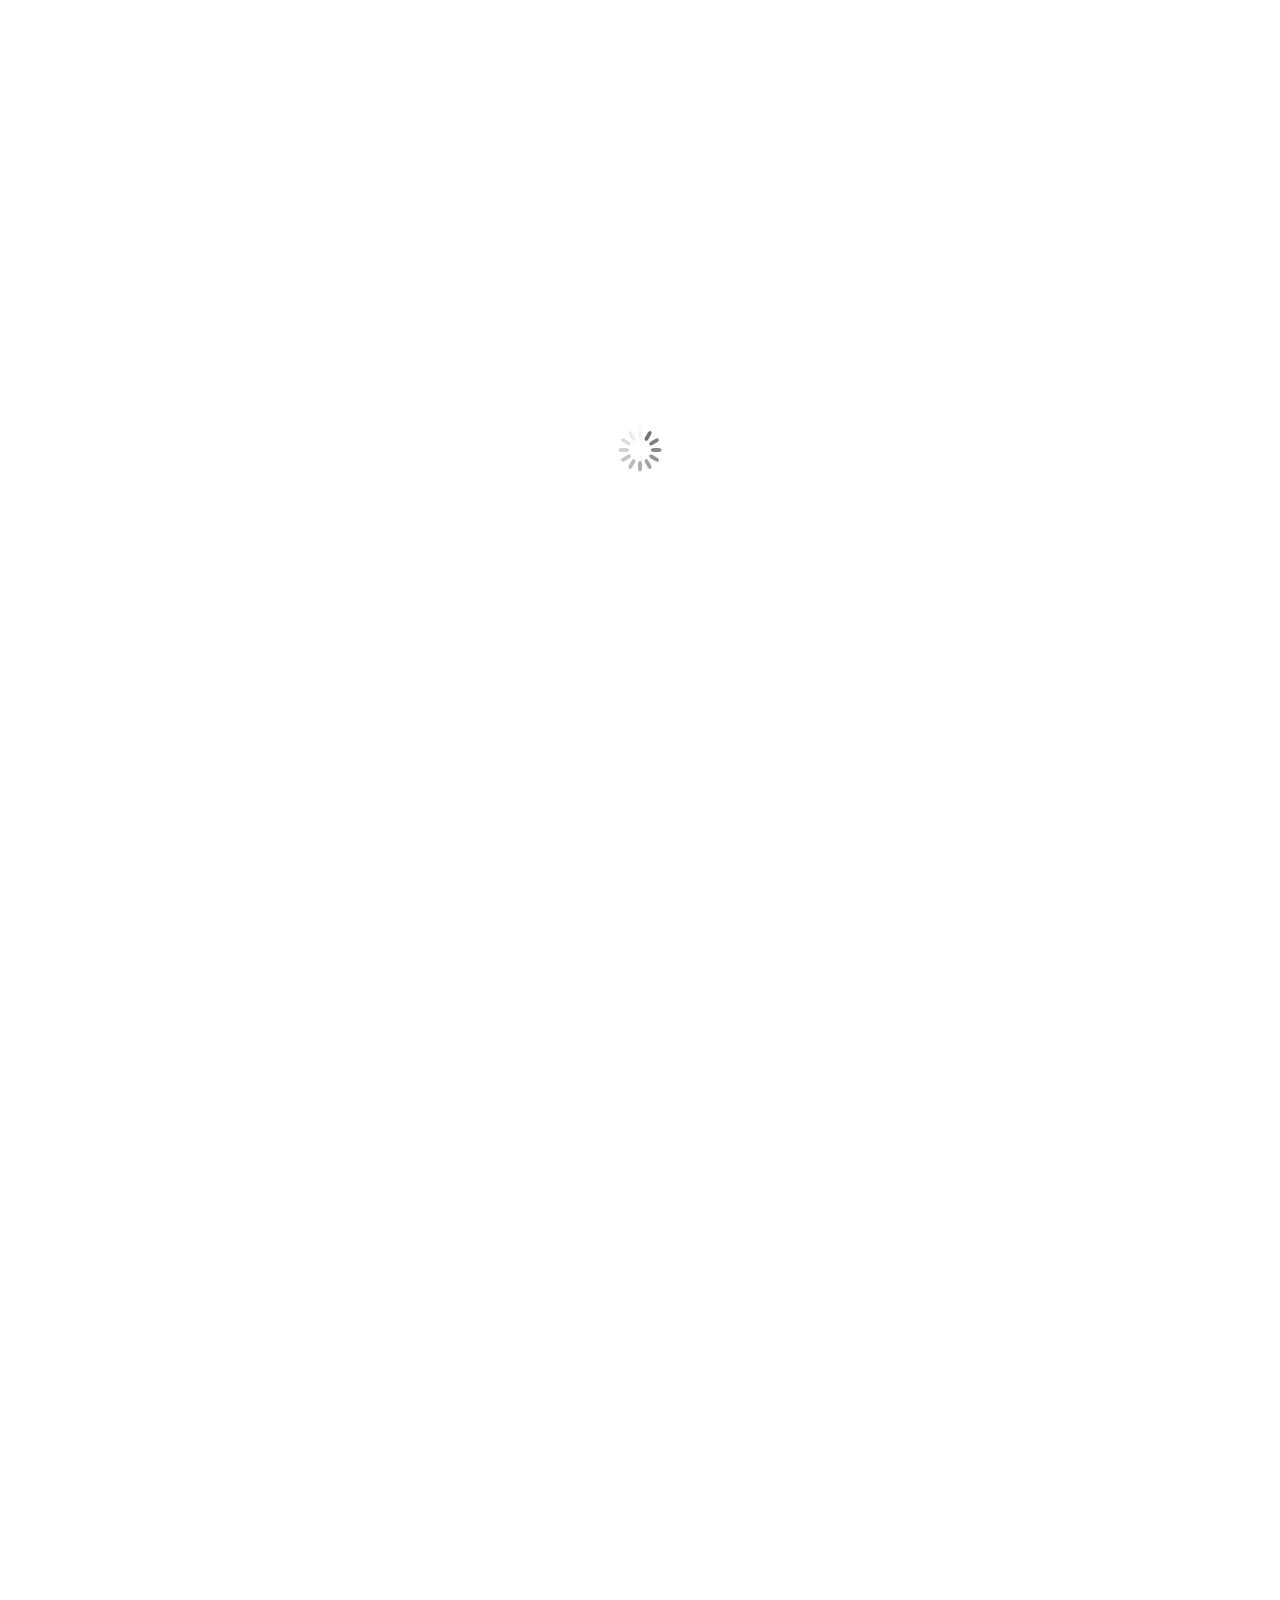
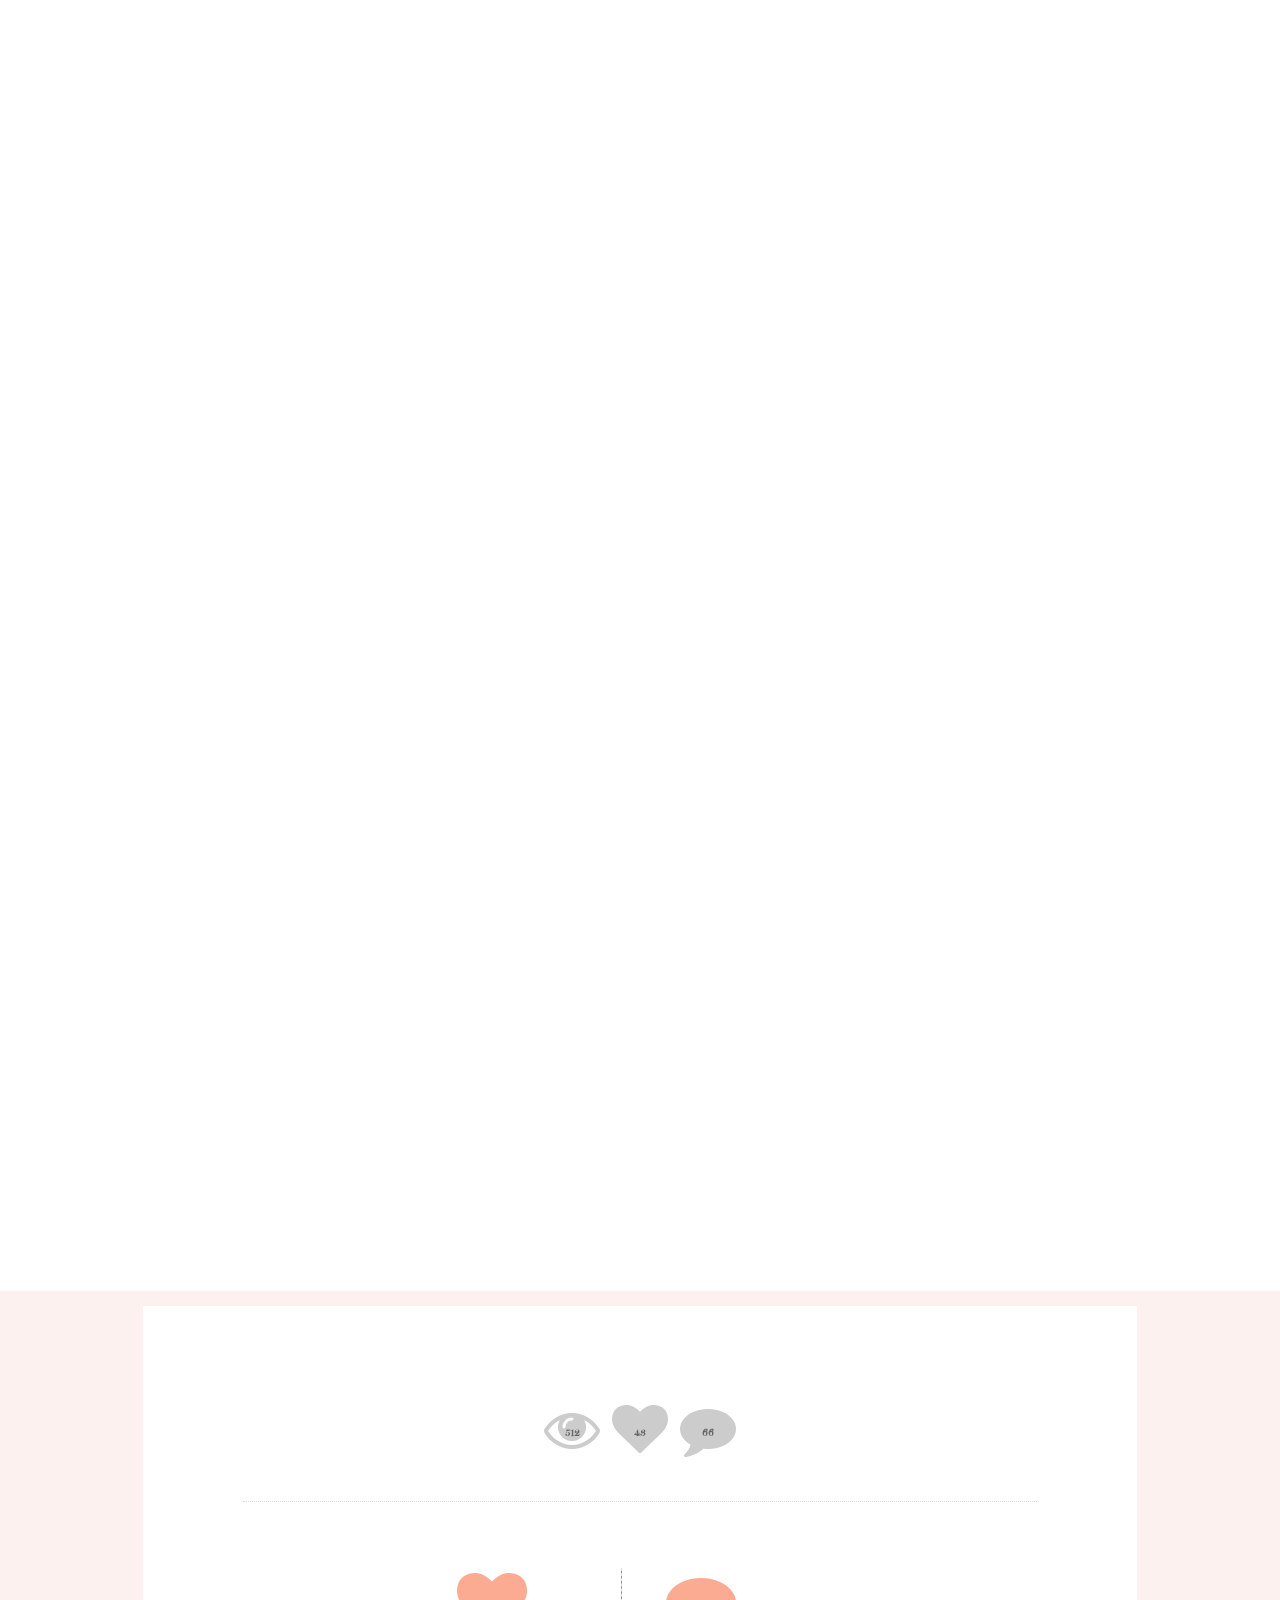
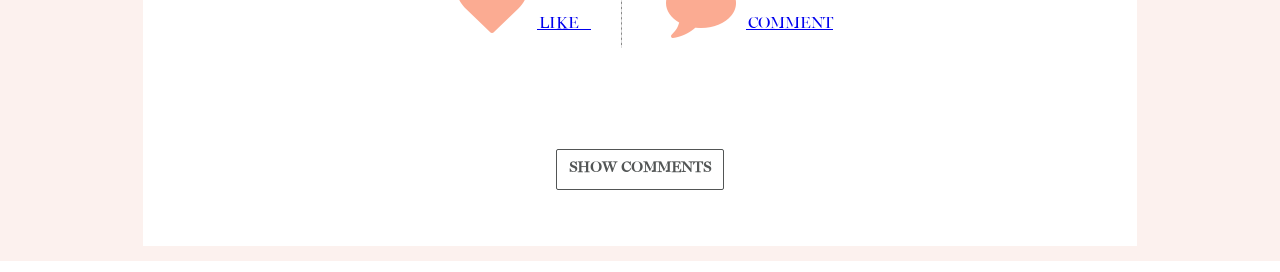
==== content/5waysofwellbeing/index.html @ d2633319 "added comments" ====
<!doctype html>
<!--[if IE 7 ]><html class="ie ie7 no-js" lang="en"><![endif]-->
<!--[if IE 8 ]><html class="ie ie8 no-js" lang="en"><![endif]-->
<!--[if IE 9 ]><html class="ie ie9 no-js" lang="en"><![endif]-->
<!--[if gt IE 9]><!--><html class="no-js" lang="en"><!--<![endif]-->
<head>
    <!-- DEVELOPERS: The EVOLVE Team (evolveauthoring.com) - Daryl Hedley, Wesley Atkinson, Sal Ali, Matt Cleghorn, Brandon Karunakaran, Akram Ali, Malcolm Jukes -->
    <meta http-equiv="X-UA-Compatible" content="IE=edge">
    <meta content="text/html;charset=utf-8" http-equiv="Content-Type">
    <meta content="utf-8" http-equiv="encoding">
    <meta name="format-detection" content="telephone=no"/>
    <meta name="apple-mobile-web-app-capable" content="yes"/>
    <title></title>
    <meta name="viewport" content="width=device-width, initial-scale=1.0, maximum-scale=1.0">
    <link href="adapt/css/adapt.css" type="text/css" rel="stylesheet"/>
    <link href="adapt/css/adapt-publish2.css" type="text/css" rel="stylesheet"/>
    <link href="adapt/css/adapt-publish1.css" type="text/css" rel="stylesheet"/>
    <link href="https://maxcdn.bootstrapcdn.com/font-awesome/4.7.0/css/font-awesome.min.css" rel="stylesheet" type="text/css" />
    <link href="comments/css/comments.css" type="text/css" rel="stylesheet" />
    
</head>

<body>
        <div id="wrapper">
            <nav class="navigation-container">
            </nav>
        </div>

        <div class="page-container" id="customComponent" style="display:none;">
            <div class="page-background-container"></div>
                <div class="page content-container" style="opacity: 1;">
                <div class="page-inner article-container content-container-inner" role="main">
                    <div role="region" class="article">
                        <div class="article-inner block-container">
                            <div class="block block-lg content-row">
                                <div class="block-inner">
                                    <div class="component-container">
                                        <div class="component links-component">
                                            <div class="links-inner component-inner">

                                                <div class="links-body component-body">
                                                    <div class="links-body-inner component-body-inner">
                                                        <p><br></p><p><br></p>
                                                    </div>
                                                </div>

                                                <div class="links-widget component-widget">
                                                    <div class="links-item component-item clearfix top">
                                                        <div class="links-item-container" align="center">
                                                            <span class="fa-stack fa-2x">
                                                                <i class="fa fa-eye fa-stack-2x faView"></i><strong class="fa-stack-1x fa-stack-text faViewText" id="noViews">500</strong>
                                                            </span>
                                                            
                                                            <span class="fa-stack fa-2x">
                                                                <i class="fa fa-heart fa-stack-2x faView"></i><strong class="fa-stack-1x fa-stack-text faViewText" id="noLikes">20</strong>
                                                            </span>
                                                            
                                                            <span class="fa-stack fa-2x">
                                                                <i class="fa fa-comment fa-stack-2x faView"></i><strong class="fa-stack-1x fa-stack-text faViewText" id="noComments">12</strong>
                                                            </span>
                                                        </div>
                                                        <br/>
                                                        <hr class="dotted_line" />
                                                        <br/>
                                                        <div class="links-widget component-widget">
                                                            <div class="article article-style-1">
                                                                <div class="links-item-container" align="center">
                                                                    
                                                                    <a href="#" class="links-item-link" target="_blank">
                                                                        <i class="fa fa-heart fa-fw faAction"></i>&nbsp;LIKE&nbsp;&nbsp;&nbsp;&nbsp;
                                                                    </a>
                                                                    <span class="separator"></span>
                                                                    <a href="#" class="links-item-link" id="addComment">
                                                                        <i class="fa fa-comment fa-fw faAction"></i>&nbsp;COMMENT
                                                                    </a>
                                                                    
                                                                </div>

                                                                <div id="divAddComment">
                                                                    <div class="links-body component-body">
                                                                        <div class="links-body-inner component-body-inner">
                                                                        </div>
                                                                    </div>

                                                                    <div>
                                                                        <textarea id="comment" name="comment" placeholder="Enter comment here..." style="min-height: 200px;width:100%; background-color:#eee; border:none;"></textarea>
                                                                    </div>

                                                                    <div class="buttons-cluster-bottom clearfix" align="center">
                                                                        <div class="buttons-marking-icon icon display-none">
                                                                        </div>
                                                                        <button id="postComment" class="button primary buttons-action button-icon-before" aria-label="SHOW COMMENTS">
                                                                            <span class="button-text">POST COMMENT</span>
                                                                        </button>

                                                                    </div>
                                                                </div>


                                                                <div class="links-body component-body">
                                                                    <div class="links-body-inner component-body-inner">
                                                                        <p><br></p><p><br></p>
                                                                    </div>
                                                                </div>



                                                                


                                                                            <div class="buttons-cluster-bottom clearfix" align="center">
                                                                                <div class="buttons-marking-icon icon display-none">
                                                                                </div>
                                                                                <button id="showComments" class="button primary buttons-action button-icon-before" aria-label="SHOW COMMENTS">
                                                                                    <span class="button-text">SHOW COMMENTS</span>
                                                                                </button>
                                                                                
                                                                            </div>

                                                                       

                                                                



                                                                        <div class="comments-container" id="listComments">

                                                                            <ul id="comments-list" class="comments-list">
                                                                                <li>
                                                                                    <div class="comment-main-level" id="comment_551">

                                                                                        <div class="comment-avatar"><img src="https://ssl.gstatic.com/accounts/ui/avatar_2x.png" alt=""></div>

                                                                                        <div class="comment-box">
                                                                                            <div class="comment-head">
                                                                                                <h6 class="comment-name">BEN</h6>
                                                                                             
                                                                                            </div>
                                                                                            <div class="comment-content">
                                                                                                Lorem ipsum dolor sit amet, consectetur adipisicing elit. Velit omnis animi et iure laudantium vitae, praesentium optio, sapiente distinctio illo?
                                                                                                
                                                                                            </div>

                                                                                            <div class="comment-head">
                                                                                                <i class="fa fa-heart"></i>&nbsp;8
                                                                                            </div>
                                                                                            <div class="comment-head">
                                                                                                <div class="comment-date">01 DECEMBER 2016</div>
                                                                                                <a href="#" class="comment-like" id="like_551">LIKE</a>

                                                                                            </div>
                                                                                            
                                                                                        </div>
                                                                                    </div>
                                                                                </li>
                                                                                <hr class="dotted_line" />
                                                                                <li>
                                                                                    <div class="comment-main-level" id="comment_2567">
                                                                                        <!-- Avatar -->
                                                                                        <div class="comment-avatar"><img src="https://ssl.gstatic.com/accounts/ui/avatar_2x.png" alt=""></div>

                                                                                        <div class="comment-box">
                                                                                            <div class="comment-head">
                                                                                                <h6 class="comment-name">JOHN</h6>

                                                                                               
                                                                                            </div>
                                                                                            <div class="comment-content">
                                                                                                Lorem ipsum dolor sit amet, consectetur adipisicing elit. Velit omnis animi et iure laudantium vitae, praesentium optio, sapiente distinctio illo?

                                                                                            </div>
                                                                                            <div class="comment-head">
                                                                                                <i class="fa fa-heart"></i>&nbsp;9
                                                                                            </div>
                                                                                            <div class="comment-head">
                                                                                                <div class="comment-date">31 DECEMBER 2016</div>
                                                                                                <a href="#" class="comment-like" id="like_2567">LIKE</a>

                                                                                            </div>
                                                                                            

                                                                                        </div>
                                                                                    </div>
                                                                                </li>
                                                                            </ul>
                                                                        </div>



                                                                    </div>
                                                                </div>
                                                            </div>
                                                </div>
                                            </div>
                                        </div>
                                    </div>
                                </div>
                            </div>
                        </div>
                    </div>
                </div>
            </div>
        </div>

        <div class="aria-live-assertive" aria-live="assertive">
        </div>
        <script src="libraries/raphael.js" type="text/javascript" language="javascript"></script>
        <script src="libraries/modernizr.js" type="text/javascript" language="javascript"></script>
        <script src="libraries/pdfmake.js" type="text/javascript" language="javascript"></script>
        <script src="libraries/vfs_fonts.js" type="text/javascript" language="javascript"></script>
        <script src="adapt/js/scriptLoader.js" type="text/javascript" language="javascript"></script>
</body>
</html>


<!--
<div id="disqus_thread"></div>
<script>

    /**
    *  RECOMMENDED CONFIGURATION VARIABLES: EDIT AND UNCOMMENT THE SECTION BELOW TO INSERT DYNAMIC VALUES FROM YOUR PLATFORM OR CMS.
    *  LEARN WHY DEFINING THESE VARIABLES IS IMPORTANT: https://disqus.com/admin/universalcode/#configuration-variables*/
    /*
    var disqus_config = function () {
    this.page.url = PAGE_URL;  // Replace PAGE_URL with your page's canonical URL variable
    this.page.identifier = PAGE_IDENTIFIER; // Replace PAGE_IDENTIFIER with your page's unique identifier variable
    };
    */
    (function () { // DON'T EDIT BELOW THIS LINE
        var d = document, s = d.createElement('script');
        s.src = 'https://danavisescu.disqus.com/embed.js';
        s.setAttribute('data-timestamp', +new Date());
        (d.head || d.body).appendChild(s);
    })();
</script>
<script id="dsq-count-scr" src="//danavisescu.disqus.com/count.js" async></script>
<noscript>Please enable JavaScript to view the <a href="https://disqus.com/?ref_noscript">comments powered by Disqus.</a></noscript>
-->
---- content/5waysofwellbeing/adapt/css/adapt.css ----
.achievements .achievement-item-badges .achievement-item-counter:nth-child(3n+4) {
  clear: both;
}

.achievements .achievement-item-lives .achievement-item-counter .icon {
  color: transparent;
  color: #ed5565;
}

.achievements .achievement-item-points .achievement-item-progress {
  max-width: 760px;
  margin: auto;
  padding: 40px;
}

.achievements .achievement-item-points .achievement-item-progress-bar {
  height: 14px;
  position: relative;
  border: 2px solid transparent;
  background-color: #cbcbcb;
  border-radius: 0px 0px 0px 0px;
  border-radius: 3px;
  float: left;
  width: 85%;
  -webkit-box-sizing: border-box;
  box-sizing: border-box;
  border: 2px solid #48cfad;
}

.achievements .achievement-item-points .achievement-item-progress-indicator {
  height: 100%;
  background-color: transparent;
  background-color: #48cfad;
}

.achievements .achievement-item-points .achievement-item-progress-indicator-points {
  position: absolute;
  height: 74px;
  width: 74px;
  background-color: #ffffff;
  border: 2px solid transparent;
  color: transparent;
  border-radius: 50%;
  line-height: 74px;
  text-align: center;
  margin: -44px 0 0 -36px;
  font-weight: 600;
  border: 2px solid #48cfad;
  color: #48cfad;
}

.achievements .achievement-item-points .achievement-item-progress-indicator-points.adjust-indicator {
  margin-left: -74px;
}

.achievements .achievement-item-points .achievement-item-progress-points-display {
  float: right;
  width: 15%;
  font-size: 19px;
  -webkit-box-sizing: border-box;
  box-sizing: border-box;
  padding: 10px;
  margin-top: -17px;
  font-weight: 600;
  color: transparent;
  color: #48cfad;
}

.achievements-content-object-bar .action-bar-item {
  text-align: center;
}

.achievements-navigation-container {
  float: right;
}

.achievements-navigation {
  height: 23px;
  padding: 15.5px;
  cursor: pointer;
  -webkit-transition: opacity 0.25s;
  transition: opacity 0.25s;
}

@media all and (max-width: 760px) {
  .achievements-navigation {
    padding: 8.5px;
  }
}

.no-touch .achievements-navigation:hover {
  opacity: 0.8;
}

.achievements-navigation .achievements-navigation-item {
  position: relative;
  font-size: 15px;
  height: 23px;
  padding: 3px 8px;
  display: inline-block;
  margin-left: 8px;
  border-radius: 7px;
  font-weight: bold;
  color: #ffffff;
}

@media all and (max-width: 520px) {
  .achievements-navigation .achievements-navigation-item {
    margin-left: 2px;
    font-size: 13px;
  }
}

.achievements-navigation .achievements-navigation-item-glyph {
  float: left;
}

.achievements-navigation .achievements-navigation-item-glyph .icon {
  font-size: 18px;
  height: 18px;
  width: 18px;
  color: inherit;
}

@media all and (max-width: 520px) {
  .achievements-navigation .achievements-navigation-item-glyph .icon {
    font-size: 16px;
    height: 16px;
    width: 16px;
  }
}

.achievements-navigation .achievements-navigation-item-gained {
  position: absolute;
  top: 0;
  left: 0;
  font-size: 15px;
  height: 100%;
  width: 100%;
  padding: 3px 8px;
  text-align: center;
  display: inline-block;
  border-radius: 7px;
  color: #fff;
  -webkit-animation-duration: 1s;
  animation-duration: 1s;
  -webkit-animation-fill-mode: both;
  animation-fill-mode: both;
  -webkit-animation-name: pulse;
  animation-name: pulse;
}

@media all and (max-width: 520px) {
  .achievements-navigation .achievements-navigation-item-gained {
    font-size: 13px;
  }
}

.achievements-navigation .achievements-navigation-item-count {
  float: right;
  margin-left: 5px;
}

.achievements-navigation .achievements-navigation-item-points .achievements-navigation-item-gained {
  background-color: transparent;
  background-color: #48cfad;
}

.achievements-navigation .achievements-navigation-item-stars .achievements-navigation-item-gained {
  background-color: transparent;
  background-color: #ffce54;
}

.achievements-navigation .achievements-navigation-item-lives .achievements-navigation-item-gained {
  background-color: transparent;
  background-color: #ed5565;
}

.annotations-button-mount-point {
  position: relative;
}

.block > .annotations-button-mount-point {
  position: absolute;
  top: 0;
  right: 0;
}

.block > .annotations-button-mount-point .annotations-button {
  right: 0;
  left: auto;
}

.article > .annotations-button-mount-point {
  position: absolute;
  top: 0;
  left: 20px;
}

.article > .annotations-button-mount-point .annotations-button {
  -webkit-transform: translateY(-100%);
  transform: translateY(-100%);
}

.component > .annotations-button-mount-point {
  position: absolute;
  top: 0;
  left: 0;
}

.annotations-button {
  color: #FFFFFF!important;
  border: 1px solid #448AFF!important;
  background-color: #448AFF!important;
  -webkit-box-shadow: none!important;
  box-shadow: none!important;
  opacity: 0.4;
  -webkit-transition: opacity .25s;
  transition: opacity .25s;
  position: absolute;
  top: 0;
  left: 0;
  padding: 8px 10px;
  z-index: 4999;
  display: -webkit-box;
  display: -ms-flexbox;
  display: flex;
  -webkit-box-align: center;
  -ms-flex-align: center;
  align-items: center;
  font-size: 14px;
}

.annotations-button.menu-annotations-button {
  left: 15px;
}

.annotations-button.menu-item-annotations-button {
  left: 5px;
}

.no-touch .annotations-button:hover {
  background-color: #448AFF!important;
  opacity: 1;
}

.annotations-button:focus,
.annotations-button:active {
  background-color: #116aff !important;
  outline: none;
}

.annotations-button:focus {
  opacity: 1;
}

.annotations-button .annotations-button-item-count,
.annotations-button .icon {
  color: #ffffff!important;
}

.annotations-button .icon {
  margin-right: 5px;
}

.menu-item > .annotations-button-mount-point .annotations-button {
  left: 5px;
}

.annotation-editor {
  position: relative;
}

.annotation-editor .button-flat {
  background: none;
  border: none;
  padding: 0;
  margin: 0;
  outline: none;
  font-size: 13px;
  position: relative;
  color: #448AFF;
  -webkit-transition: color 0.2s;
  transition: color 0.2s;
}

.annotation-editor .button-flat:hover,
.annotation-editor .button-flat:active,
.annotation-editor .button-flat:focus {
  color: #0053dd;
}

.annotation-editor .button-flat.button-flat-regular {
  color: #555;
}

.annotation-editor .button-flat.button-flat-regular:hover,
.annotation-editor .button-flat.button-flat-regular:active,
.annotation-editor .button-flat.button-flat-regular:focus {
  color: #222222;
}

.annotation-editor .annotation-editor-header {
  padding: 16px;
}

.annotation-editor .annotation-editor-update-overlay {
  top: 0;
  bottom: 0;
  left: 0;
  right: 0;
  z-index: 2;
  position: absolute;
  background-color: transparent;
}

.annotation-editor .annotations-view-in-editor-button {
  margin-bottom: 8px;
}

.annotation-editor .annotation-item-review-icon {
  color: #ffa500;
}

.annotation-editor .annotation-editor-heading {
  font-size: 14px;
  line-height: 18px;
  font-weight: 500;
  margin-bottom: 10px;
}

.annotation-editor .annotation-editor-text-field {
  position: relative;
}

.annotation-editor .annotation-editor-text-field .annotations-text-editor-text-field {
  border: 1px solid #EBEBEB;
  -webkit-transition: border-color 0.2s;
  transition: border-color 0.2s;
  padding: 0 4px;
}

.annotation-editor .annotation-editor-text-field .annotations-text-editor.is-focused .annotations-text-editor-text-field {
  border-color: #448AFF;
}

.annotation-editor .annotation-editor-text-field .annotation-editor-text-field-actions {
  text-align: right;
  padding-top: 8px;
}

.annotation-editor .annotation-list {
  list-style: none;
}

.annotation-editor .annotation-list-item {
  margin: 0;
  border-top: 1px solid #e0e0e8;
  padding: 10px;
  position: relative;
  opacity: 1;
  -webkit-transition: opacity 200ms ease-in-out;
  transition: opacity 200ms ease-in-out;
}

.annotation-editor .annotation-list-item.is-child {
  background-color: #F0F0F0;
  margin: 0 4px 4px 20px;
  border: none;
}

.annotation-editor .annotation-list-item.is-child:after {
  content: '';
  height: 0;
  position: absolute;
  width: 0;
  display: block;
  border-top: none;
  border-bottom: 18px solid transparent;
  border-left: none;
  border-right: 18px solid #F0F0F0;
  left: -10px;
  top: 0;
}

.annotation-editor .annotation-list-item .wysiwyg-mention {
  color: #454545;
  font-weight: 500;
  pointer-events: none;
  cursor: text;
  text-decoration: none;
}

.annotation-editor .annotation-list-item.updating {
  opacity: 0.7;
}

.annotation-editor .annotation-list-item.updating .annotation-item-overlay {
  display: block;
}

.annotation-editor .annotation-item-overlay {
  display: none;
  position: absolute;
  top: 0;
  left: 0;
  right: 0;
  bottom: 0;
  z-index: 1;
}

.annotation-editor .annotation-list-item-review-icon {
  margin-right: 4px;
}

.annotation-editor .annotation-list-item-review-icon svg path {
  fill: #ffa500;
}

.annotation-editor .annotation-list-item-body {
  font-size: 14px;
  font-weight: 400;
  line-height: 18px;
  padding: 16px 0 8px;
}

.annotation-editor .annotation-list-item-author {
  font-weight: 500;
  line-height: 16px;
  font-size: 13px;
  margin-bottom: 2px;
}

.annotation-editor .annotation-list-item-date {
  font-size: 10px;
  line-height: 9px;
  text-transform: uppercase;
  font-weight: 500;
  color: #aaa;
}

.annotation-editor .annotation-list-item-reply {
  padding-top: 16px;
}

.annotation-editor .annotation-item-complete-button {
  height: 22px;
  width: 22px;
  border-radius: 50%;
  border: 1px solid #448AFF;
  margin: 0 8px 0 0;
  display: -webkit-box;
  display: -ms-flexbox;
  display: flex;
  -webkit-box-align: center;
  -ms-flex-align: center;
  align-items: center;
  -webkit-box-pack: center;
  -ms-flex-pack: center;
  justify-content: center;
  background-color: transparent;
}

.annotation-editor .annotation-item-complete-button.complete {
  background-color: #448AFF;
}

.annotation-editor .annotation-item-complete-button .icon {
  color: white;
  font-size: 10px;
  height: 10px;
  width: 10px;
}

.annotation-editor .annotation-list-item-actions {
  position: absolute;
  display: -webkit-box;
  display: -ms-flexbox;
  display: flex;
  top: 10px;
  right: 10px;
  -webkit-box-align: center;
  -ms-flex-align: center;
  align-items: center;
}

.annotation-editor .annotation-list-item-actions-menu {
  position: relative;
  display: -webkit-box;
  display: -ms-flexbox;
  display: flex;
}

.annotation-editor .annotation-list-item-actions-menu-button {
  -webkit-transform: rotate(90deg);
  transform: rotate(90deg);
  -webkit-transform-origin: center;
  transform-origin: center;
  display: block;
  width: 18px;
  height: 22px;
  cursor: pointer;
}

.annotation-editor .annotation-list-item-actions-menu-button:hover svg path {
  fill: #2b2b2b;
}

.annotation-editor .annotation-list-item-actions-menu-button svg path {
  fill: #454545;
}

.annotation-editor .annotation-list-item-actions-dropdown {
  background-color: white;
  position: absolute;
  border: 1px solid #EBEBEB;
  -webkit-transform: translateX(-100%);
  transform: translateX(-100%);
  z-index: 100;
  -webkit-box-shadow: 0px 2px 4px 0px rgba(0, 0, 0, 0.48);
  box-shadow: 0px 2px 4px 0px rgba(0, 0, 0, 0.48);
}

.annotation-editor .annotation-list-item-actions-dropdown-option {
  font-size: 14px;
  font-weight: 400;
  line-height: 18px;
  width: 80px;
  text-align: left;
  padding: 4px 8px;
  margin: 0;
  cursor: pointer;
  background-color: white;
  -webkit-transition: background-color 0.2s;
  transition: background-color 0.2s;
}

.annotation-editor .annotation-list-item-actions-dropdown-option:hover {
  background-color: #F0F0F0;
}

.annotation-editor .annotation-edit-item .annotations-text-editor {
  border: 1px solid #EBEBEB;
}

.annotation-editor .annotation-edit-item .annotation-list-item-footer {
  -webkit-box-pack: end;
  -ms-flex-pack: end;
  justify-content: flex-end;
}

.annotation-editor .annotation-edit-item button:first-child {
  margin-right: 10px;
}

.annotation-editor .no-annotations {
  color: #a9a9a9;
  font-weight: 300;
  font-size: 13px;
  padding: 10px;
  text-align: center;
}

.annotations-text-editor {
  background-color: white;
}

.annotations-text-editor .annotations-text-editor-toolbar {
  display: none;
}

.annotations-text-editor .annotations-text-editor-text-field {
  font-size: 14px;
  font-weight: 400;
  line-height: 18px;
  overflow: visible;
}

.article-indicator {
  position: fixed;
  z-index: 9996;
  right: 0;
  padding-top: 74px;
  padding-bottom: 20px;
}

@media (max-width: 520px) {
  .article-indicator {
    display: none;
  }
}

.article-indicator .article-indicator-circle {
  -webkit-transition: background-color 0.25s ease-in, color 0.25s ease-in, border-color 0.25s ease-in;
  transition: background-color 0.25s ease-in, color 0.25s ease-in, border-color 0.25s ease-in;
  -webkit-box-sizing: content-box;
  box-sizing: content-box;
  height: 10px;
  width: 10px;
  border-radius: 100%;
  margin: 0 0 50px 0;
  position: relative;
  cursor: pointer;
  border: 2px solid #cae2e0;
  -webkit-box-shadow: 0px 2px 4px 0px rgba(0, 0, 0, 0.21);
  box-shadow: 0px 2px 4px 0px rgba(0, 0, 0, 0.21);
}

.article-indicator .article-indicator-circle:last-child {
  margin-bottom: 0;
}

.article-indicator .article-indicator-circle.active-indicator-circle {
  background-color: #cae2e0;
}

.article-indicator .article-indicator-circle:hover .article-indicator-title {
  visibility: visible;
  opacity: 1;
}

.article-indicator .article-indicator-title {
  background-color: #cae2e0;
  -webkit-box-shadow: 0px 2px 4px 0px rgba(0, 0, 0, 0.21);
  box-shadow: 0px 2px 4px 0px rgba(0, 0, 0, 0.21);
  visibility: hidden;
  opacity: 0;
  padding: 0 5px 0 15px;
  display: block;
  cursor: pointer;
  position: absolute;
  left: -32px;
  -webkit-transform: translate(-100%, -50%);
  transform: translate(-100%, -50%);
  top: 50%;
  white-space: nowrap;
  height: 38px;
  border-radius: 2px 0 0 2px;
  -webkit-transition: all 0.25s;
  transition: all 0.25s;
}

.no-touch .article-indicator .article-indicator-title:hover,
.article-indicator .article-indicator-title:active {
  visibility: visible;
  opacity: 1;
}

.article-indicator .inner-article-indicator-title {
  font-family: 'MillerBanner-Roman';
  color: #ffffff;
  height: inherit;
  display: table-cell;
  vertical-align: middle;
}

.article-indicator .article-indicator-arrow {
  border-left: 25px solid #cae2e0;
  width: 0;
  height: 0;
  top: 0;
  right: 0;
  border-top: 19px solid transparent;
  border-bottom: 19px solid transparent;
  position: absolute;
  -webkit-transform: translateX(100%);
  transform: translateX(100%);
}

.hide-top-navigation .article-indicator {
  padding-top: 20px;
}

.article-indicator.is-centered {
  top: 50%;
  -webkit-transform: translateY(-50%);
  transform: translateY(-50%);
  padding-top: 54px;
}

.article-indicator.is-right {
  padding-right: 20px;
}

.article-indicator.is-left {
  left: 60px;
  right: auto;
  padding-left: 8px;
}

.has-hamburger-menu .article-indicator.is-left {
  left: 0;
}

@media (max-width: 760px) {
  .article-indicator.is-left {
    left: 0;
  }
}

.article-indicator.is-left .article-indicator-title {
  padding: 0 15px 0 5px;
  left: auto;
  right: -32px;
  text-align: left;
  -webkit-transform: translate(100%, -50%);
  transform: translate(100%, -50%);
  border-radius: 0px 2px 2px 0px;
}

.article-indicator.is-left .article-indicator-arrow {
  border-left: none;
  border-right: 25px solid #cae2e0;
  right: auto;
  left: 0;
  -webkit-transform: translateX(-100%);
  transform: translateX(-100%);
}

.component-assignment-submitted-message,
.component-assignment-submitted-icon {
  display: inline-block;
}

.book-shelf-article {
  display: none;
}

.book-shelf-article-holder-inner {
  padding-top: 10px;
}

.book-shelf-article-keep {
  margin: 0px;
  display: none;
}

.book-shelf-article-keep.show {
  display: inline-block;
}

.book-shelf-article-keep .icon {
  display: inline-block;
  margin-right: 10px;
  font-size: 20px;
}

.book-shelf-article-remove {
  margin: 0px;
  display: none;
}

.book-shelf-article-remove.show {
  display: inline-block;
}

.book-shelf-article-remove .icon {
  margin-right: 10px;
  display: inline-block;
  font-size: 20px;
}

/*Hiding till feature ready*/

.book-shelf-download-bookstore {
  display: none;
}

.branding-logos {
  margin: 0 auto;
  margin-bottom: 30px;
  text-align: center;
}

.branding-logos.branding-logos-footer {
  margin: 25px 0;
}

.branding-logos .branding-logos-inner {
  position: relative;
}

@media all and (max-width: 520px) {
  .branding-logos {
    margin-bottom: 10px;
  }
}

.branding-logos .branding-logo {
  max-width: 33.333%;
}

.branding-logos .branding-logo-left {
  float: left;
}

.branding-logos .branding-logo-right {
  float: right;
}

.branding-logos .branding-logo-center {
  display: inline-block;
}

.branding-copyright.content {
  margin-top: 25px;
}

.branding-copyright .branding-copyright-inner {
  color: #f6f9ff;
}

.branding-copyright .branding-logos {
  margin: 0;
  padding: 20px 20px 0 20px;
}

.certificate-download .certificate-action-warning {
  margin-right: 10px;
}

.article-lock {
  position: absolute;
  top: 0;
  left: 0;
  right: 0;
  bottom: 0;
  z-index: 99;
  overflow: hidden;
  visibility: hidden;
  opacity: 0;
  -webkit-transition: visibility 0s linear 1s, opacity 0.5s ease-out 0.5s, -webkit-transform 1s ease-in-out;
  transition: visibility 0s linear 1s, opacity 0.5s ease-out 0.5s, -webkit-transform 1s ease-in-out;
  transition: transform 1s ease-in-out, visibility 0s linear 1s, opacity 0.5s ease-out 0.5s;
  transition: transform 1s ease-in-out, visibility 0s linear 1s, opacity 0.5s ease-out 0.5s, -webkit-transform 1s ease-in-out;
  -webkit-transform: translateY(100%);
  transform: translateY(100%);
}

.article-lock.locked {
  display: block;
  -webkit-transform: translateY(0);
  transform: translateY(0);
  visibility: visible;
  opacity: 1;
}

.article-lock.locked .article-lock-text {
  display: block;
}

.article-lock .article-lock-overlay {
  position: absolute;
  top: 0;
  left: 0;
  right: 0;
  bottom: 0;
}

.article-lock .article-lock-overlay.article-lock-appearance-blur,
.article-lock .article-lock-overlay.article-lock-appearance-fade {
  opacity: 0.95;
}

.article-lock .article-lock-overlay.article-lock-appearance-blur .article-lock-strip,
.article-lock .article-lock-overlay.article-lock-appearance-fade .article-lock-strip {
  background-color: transparent;
}

.article-lock .article-lock-overlay.article-lock-appearance-blur .article-lock-circle,
.article-lock .article-lock-overlay.article-lock-appearance-fade .article-lock-circle {
  background-color: transparent;
  border: none;
}

.article-lock .article-lock-overlay.article-lock-appearance-blur .article-lock-text,
.article-lock .article-lock-overlay.article-lock-appearance-fade .article-lock-text {
  padding-top: 25px;
}

.article-lock .article-lock-overlay-panel {
  position: absolute;
  top: 0;
  left: 0;
  right: 0;
  bottom: 0;
  z-index: 0;
  background-color: transparent;
  background-color: #ffffff;
}

.article-lock .article-lock-text {
  display: none;
  position: relative;
  z-index: 1;
  padding: 20px 20px;
  padding-top: 45px;
  text-align: left;
  font-family: 'MillerBanner-Roman';
  font-size: 16px;
  font-weight: 400;
  line-height: 1.25;
  color: #7c9db1;
}

@media all and (max-width: 760px) {
  .article-lock .article-lock-text {
    font-size: 16px;
    font-weight: 400;
    line-height: 1.25;
  }
}

@media all and (max-width: 520px) {
  .article-lock .article-lock-text {
    font-size: 16px;
    font-weight: 400;
    line-height: 1.25;
  }
}

.article-lock .article-lock-icon {
  font-size: 25px;
  width: 25px;
  height: 25px;
  color: transparent;
  color: #f6f9ff;
}

.article-lock .article-lock-strip {
  position: relative;
  height: 30px;
  z-index: 1;
  background-color: transparent;
  background-color: #f6f9ff;
}

.article-lock .article-lock-circle {
  border-radius: 50%;
  padding: 10px;
  -webkit-transform: translate(-50%, 15px);
  transform: translate(-50%, 15px);
  border: 2px solid;
  position: absolute;
  top: 0px;
  left: 50%;
  z-index: 1;
  border-color: transparent;
  background-color: transparent;
  border-color: #f6f9ff;
  background-color: #ffffff;
}

.article.visible-locked-components .component.visibility-hidden {
  visibility: visible!important;
}

.course-assessment-breakdown-item-details {
  margin-bottom: 20px;
}

.course-assessment-breakdown-item-details .course-assessment-breakdown-item-details-col {
  float: left;
  width: 50%;
}

.course-assessment-breakdown-item-advanced-title,
.course-assessment-breakdown-item-advanced-body {
  margin-bottom: 10px;
}

.course-assessment-breakdown-item-advanced-title-label,
.course-assessment-breakdown-item-advanced-body-label {
  font-weight: bold;
}

.course-assessment-breakdown-item .list-item-left,
.course-assessment-breakdown-item .list-item-right {
  width: 50%;
}

@media all and (max-width: 760px) {
  .course-assessment-breakdown-item .list-item-left,
  .course-assessment-breakdown-item .list-item-right {
    width: 100%;
  }
}

@media all and (max-width: 760px) {
  .course-assessment-breakdown-item .list-item-right {
    margin-top: 10px;
  }
}

.course-assessment-results-overview-title,
.course-assessment-results-breakdown-title {
  margin-bottom: 20px;
}

.course-assessment-results-overview-status-feedback {
  text-align: center;
}

.course-assessment-results-overview-status-feedback-inner {
  padding: 20px 0px;
}

.course-assessment-results-roundup-col {
  float: left;
  width: 33.3%;
  text-align: center;
}

.course-assessment-info-graph-color {
  color: #ffffff;
}

.course-assessment-info-graph-highlight-color {
  color: #000000;
}

.course-assessment-info-graph-text-color {
  color: #ffffff;
}

.course-assessment-info-graph-label-color {
  color: #ffffff;
}

.course-assessment-results-stats-progress-canvas {
  height: 80px;
}

.course-assessment-results-options {
  margin-top: 20px;
  -webkit-box-shadow: 0 1px 1px rgba(0, 0, 0, 0.2);
  box-shadow: 0 1px 1px rgba(0, 0, 0, 0.2);
  border-radius: 3px;
  text-align: center;
}

.course-assessment-results-options-inner {
  padding: 30px;
}

.course-assessment-results-overview-reset {
  margin-top: 10px;
}

.course-attainment-left {
  width: 75%;
  float: left;
}

@media all and (max-width: 760px) {
  .course-attainment-left {
    width: 100%;
    float: none;
    overflow: hidden;
  }
}

.course-attainment-right {
  width: 25%;
  float: right;
  text-align: center;
}

@media all and (max-width: 760px) {
  .course-attainment-right {
    display: none;
  }
}

.course-attainment-right .icon {
  color: #ffffff;
  display: inline-block;
  font-size: 150px;
  width: 150px;
  height: 150px;
}

@media all and (max-width: 760px) {
  .course-attainment-navigation-view {
    display: inline-block;
  }
}

.course-attainment-navigation-view a {
  text-decoration: none;
}

.article-discussion-loading-image {
  background-image: url(assets/ajax-loader.gif);
  background-size: 30px;
  width: 30px;
  height: 30px;
  margin: auto;
}

.article-discussion {
  position: relative;
}

.article-discussion .article-discussion-title {
  margin-bottom: 10px;
}

.article-discussion .mention-list {
  position: absolute;
  max-height: 200px;
  overflow-y: scroll;
  background-color: #F7F7FC;
  width: 100%;
  -webkit-box-shadow: 1px 1px 5px 0px rgba(0, 0, 0, 0.2);
  box-shadow: 1px 1px 5px 0px rgba(0, 0, 0, 0.2);
  top: 36px;
  left: 0;
  z-index: 200;
}

.article-discussion .mention-list.edit-mode {
  top: 38px;
}

.article-discussion .mention-list-item {
  position: relative;
  margin: 0;
  padding: 10px 10px 10px 42px;
  border-bottom: 1px solid #DFDFDF;
  cursor: pointer;
  -webkit-transition: background-color 0.25s;
  transition: background-color 0.25s;
}

.no-touch .article-discussion .mention-list-item:hover {
  background-color: #E2E2E2;
}

.article-discussion .mention-list-header {
  font-size: 12px;
  padding: 10px;
  cursor: default;
}

.no-touch .article-discussion .mention-list-header:hover {
  background-color: transparent;
}

.article-discussion .mention-list-avatar {
  position: absolute;
  left: 10px;
  width: 24px;
  height: 24px;
  border-radius: 50%;
  overflow: hidden;
}

.article-discussion .add-comment-inner {
  position: relative;
}

.article-discussion .add-comment input {
  -webkit-box-sizing: border-box;
  box-sizing: border-box;
  width: 100%;
  padding: 8px 10px 8px 45px;
  font-size: 16px;
  font-weight: 200;
  border: none;
}

.article-discussion .add-comment input:focus {
  background-color: #F7F7FC;
  color: #434a54;
}

.article-discussion .add-comment button {
  position: absolute;
  left: 0;
  top: 0;
  margin: 0;
  padding: 6px;
  border-top-right-radius: 0;
  border-bottom-right-radius: 0;
}

.article-discussion .add-comment button i {
  margin-right: 0;
}

.article-discussion .comments-list {
  margin-top: 10px;
}

.article-discussion .comment {
  position: relative;
  list-style-type: none;
  margin: 0 0 10px;
  min-height: 40px;
}

.article-discussion .comment-avatar {
  position: absolute;
  top: 0;
  left: 0;
  width: 36px;
  height: 36px;
  border-radius: 50%;
  overflow: hidden;
}

.article-discussion .comment-content {
  padding: 0 75px 0 44px;
}

.article-discussion .comment-actions {
  position: absolute;
  bottom: 0;
  right: 0;
}

.article-discussion .comment-action {
  color: #B3B3B3;
  -webkit-transition: color 0.25s;
  transition: color 0.25s;
  margin-left: 5px;
  padding: 0;
}

.article-discussion .comment-action .icon {
  font-size: 22px;
  margin-right: 0;
}

.no-touch .article-discussion .comment-edit-button:hover {
  color: #3bafda;
}

.article-discussion .comment-likes-count {
  font-size: 14px;
  margin-left: 3px;
  color: #B3B3B3;
}

.no-touch .article-discussion .comment-like-button:hover {
  color: #ff5567;
}

.article-discussion .comment-like-button.comment-liked {
  color: #ff5567;
}

.article-discussion .comment-editor {
  padding-left: 45px;
}

.article-discussion .comment-editor input {
  -webkit-box-sizing: border-box;
  box-sizing: border-box;
  width: 100%;
  padding: 8px 10px;
  font-size: 16px;
  font-weight: 200;
  border: none;
}

.article-discussion .comment-editor input:focus {
  background-color: #F7F7FC;
  color: #434a54;
}

.article-discussion .comment-editor button {
  margin-left: 5px;
}

.article-discussion .comment-editor button:first-child {
  margin-left: 0;
}

.article-discussion .comment-editor-buttons {
  text-align: right;
}

.article-discussion .comment-date {
  font-size: 12px;
  color: #B3B3B3;
}

.article-discussion .comment-edited {
  font-size: 12px;
  color: #B3B3B3;
}

.article-discussion .comment-mention-current-user {
  background-color: #9ED7EC;
}

.course-navigation {
  -webkit-box-sizing: border-box;
  box-sizing: border-box;
  position: fixed;
  bottom: 0;
  width: 290px;
  z-index: 9996;
  overflow: auto;
  -webkit-transform: translateX(-100%);
  transform: translateX(-100%);
  -webkit-transition: all 0.25s ease-in;
  transition: all 0.25s ease-in;
  top: 54px;
  left: 54px;
  background-color: #ffffff;
}

.has-hamburger-menu .course-navigation {
  left: 0;
}

.hide-side-navigation .course-navigation {
  left: 0;
}

@media all and (max-width: 760px) {
  .course-navigation {
    left: 0;
    top: 80px;
  }

  .has-hamburger-menu .course-navigation {
    top: 40px;
  }

  .hide-side-navigation .course-navigation {
    top: 40px;
  }
}

.course-navigation.right-course-navigation {
  right: 0;
  left: auto;
  -webkit-transform: translateX(100%);
  transform: translateX(100%);
}

.course-navigation.is-visible {
  -webkit-transform: translateX(0%);
  transform: translateX(0%);
}

.course-navigation .course-navigation-inner {
  padding: 15px;
}

.course-navigation .navigation-item {
  display: block;
  cursor: pointer;
  margin-bottom: 10px;
  position: relative;
  color: #ffffff;
}

.course-navigation .navigation-item .icon {
  color: #ffffff;
}

.course-navigation .navigation-item.locked {
  cursor: default;
}

.course-navigation .navigation-item.locked .navigation-item-title,
.course-navigation .navigation-item.locked .icon {
  color: #ffffff !important;
}

.course-navigation .navigation-item .navigation-item-title {
  -webkit-transition: background-color 0.25s ease-in, color 0.25s ease-in, border-color 0.25s ease-in;
  transition: background-color 0.25s ease-in, color 0.25s ease-in, border-color 0.25s ease-in;
  display: inline-block;
  max-width: 220px;
  white-space: nowrap;
  overflow: hidden;
  text-overflow: ellipsis;
  -webkit-box-sizing: border-box;
  box-sizing: border-box;
  padding: 4px 10px 0 25px;
  font-size: 16px;
}

@media all and (max-width: 520px) {
  .course-navigation .navigation-item .navigation-item-title {
    white-space: normal;
  }
}

.course-navigation .navigation-item .icon {
  -webkit-transition: background-color 0.25s ease-in, color 0.25s ease-in, border-color 0.25s ease-in;
  transition: background-color 0.25s ease-in, color 0.25s ease-in, border-color 0.25s ease-in;
  font-size: 20px;
  width: 20px;
  height: 20px;
  position: absolute;
  top: 50%;
  margin-top: -13px;
  left: 0;
}

@media all and (max-width: 520px) {
  .course-navigation .navigation-item .icon {
    margin-top: -10px;
  }
}

.course-navigation .navigation-item .icon.active-navigation-item,
.course-navigation .navigation-item .navigation-item-title.active-navigation-item {
  color: #525555;
}

.no-touch .course-navigation .navigation-item:hover .icon,
.no-touch .course-navigation .navigation-item:hover .navigation-item-title {
  color: #525555;
}

@media (max-width: 760px) {
  .course-navigation .navigation-item {
    margin-bottom: 20px;
  }
}

.course-navigation .navigation-item-menu-items {
  margin-left: 20px;
}

.course-navigation .navigation-item-menu-items .navigation-item-title {
  max-width: 200px;
}

.navigation-course-navigation-mount-point {
  float: left;
}

.navigation-course-navigation-mount-point.is-right-side {
  float: right;
}

.course-navigation-accessibility-label {
  position: absolute;
  left: -99999px;
}

.course-navigation-button {
  display: block;
}

.course-navigation-button .icon {
  -webkit-transition: color 0.25s ease-in;
  transition: color 0.25s ease-in;
  color: #ffffff;
  padding: 16px 18px 15px;
}

@media all and (max-width: 760px) {
  .course-navigation-button .icon {
    padding: 9px 14px;
  }
}

.no-touch .course-navigation-button:hover .icon {
  color: #525555;
}

.glossary .glossary-textbox-container,
.glossary .glossary-checkbox-container {
  display: inline-block;
  margin: 0 10px 10px 0;
}

.glossary .glossary-textbox-container .label,
.glossary .glossary-checkbox-container .label {
  display: inline-block;
}

.glossary-item .glossary-item-term {
  display: block;
  text-decoration: none;
  -webkit-transition: background-color 0.25s ease-in, color 0.25s ease-in, border-color 0.25s ease-in;
  transition: background-color 0.25s ease-in, color 0.25s ease-in, border-color 0.25s ease-in;
}

.glossary-item .glossary-item-description {
  display: none;
}

.navigation-progress-mount-point {
  float: left;
}

.navigation-progress-mount-point.is-right-side {
  float: right;
}

.progress-side-panel {
  -webkit-box-sizing: border-box;
  box-sizing: border-box;
  position: fixed;
  bottom: 0;
  width: 290px;
  z-index: 9996;
  overflow: auto;
  -webkit-transform: translateX(-100%);
  transform: translateX(-100%);
  -webkit-transition: all 0.25s ease-in;
  transition: all 0.25s ease-in;
  padding-top: 20px;
  top: 54px;
  left: 54px;
  background-color: #ffffff;
}

.has-hamburger-menu .progress-side-panel {
  left: 0;
}

.hide-side-navigation .progress-side-panel {
  left: 0;
}

@media all and (max-width: 760px) {
  .progress-side-panel {
    left: 0;
    top: 80px;
  }

  .has-hamburger-menu .progress-side-panel {
    top: 40px;
  }

  .hide-side-navigation .progress-side-panel {
    top: 40px;
  }
}

.progress-side-panel.is-right-side {
  right: 0;
  left: auto;
  -webkit-transform: translateX(100%);
  transform: translateX(100%);
}

.progress-side-panel.is-right-side .progress-actions {
  text-align: right;
}

.progress-side-panel.is-right-side .progress-exit-course-button .progress-exit-course-button-icon {
  margin-right: 0;
  margin-left: 5px;
}

.progress-side-panel.is-visible {
  -webkit-transform: translateX(0%);
  transform: translateX(0%);
}

.progress-side-panel .progress-article-item {
  display: block;
  cursor: pointer;
  text-decoration: none;
}

.progress-side-panel .progress-article-item-title {
  -webkit-transition: color 0.25s ease-in;
  transition: color 0.25s ease-in;
  position: relative;
  text-align: left;
  padding: 18px 15px 18px 64px;
  color: #ffffff;
  font-size: 1.2em;
}

.no-touch .progress-side-panel .progress-article-item-title:hover {
  color: #525555;
}

.progress-side-panel .progress-article-item-completion-indicator {
  position: absolute;
  left: 18px;
  top: 50%;
  margin-top: -18px;
  border-radius: 50%;
  text-align: center;
  border: 2px solid #ffffff;
}

.progress-side-panel .progress-article-item-completion-indicator.is-complete {
  background-color: #7397ad;
  border-color: #ffffff;
}

.progress-side-panel .progress-article-item-completion-indicator.is-complete .icon {
  visibility: visible;
  color: #ffffff;
}

.progress-side-panel .progress-article-item-completion-indicator .icon {
  visibility: hidden;
  font-size: 24px;
  width: 24px;
  height: 24px;
  padding: 4px;
  -webkit-box-sizing: content-box;
  box-sizing: content-box;
  color: #ffffff;
}

.progress-side-panel .progress-article-item-components {
  padding-left: 60px;
}

.progress-side-panel .progress-component-item {
  display: block;
  padding: 5px 0;
  cursor: pointer;
  text-decoration: none;
}

.progress-side-panel .progress-component-item:last-child {
  margin-bottom: 10px;
}

.progress-side-panel .progress-component-item-title {
  -webkit-transition: color 0.25s ease-in;
  transition: color 0.25s ease-in;
  position: relative;
  text-align: left;
  padding: 0 15px 0 28px;
  font-size: 0.9em;
  color: #ffffff;
}

.no-touch .progress-side-panel .progress-component-item-title:hover {
  color: #525555;
}

.progress-side-panel .progress-component-item-completion-indicator {
  position: absolute;
  left: 0;
  top: 50%;
  margin-top: -11px;
  border-radius: 50%;
  text-align: center;
  border: 2px solid #ffffff;
}

.progress-side-panel .progress-component-item-completion-indicator.is-complete {
  background-color: #7397ad;
  border-color: #ffffff;
}

.progress-side-panel .progress-component-item-completion-indicator.is-complete .icon {
  visibility: visible;
  color: #ffffff;
}

.progress-side-panel .progress-component-item-completion-indicator .icon {
  visibility: hidden;
  font-size: 14px;
  width: 14px;
  height: 14px;
  padding: 2px;
  -webkit-box-sizing: content-box;
  box-sizing: content-box;
  color: #ffffff;
}

.progress-side-panel .progress-actions {
  padding: 20px;
}

.progress-accessibility-label {
  position: absolute;
  left: -9999px;
}

.reflection-download .reflection-action-warning {
  margin-right: 10px;
}

.resources .resources-item-term {
  display: block;
  text-decoration: none;
  -webkit-transition: background-color 0.25s ease-in, color 0.25s ease-in, border-color 0.25s ease-in;
  transition: background-color 0.25s ease-in, color 0.25s ease-in, border-color 0.25s ease-in;
}

.scroll-progress-bar {
  position: fixed;
  top: 0;
  left: 0;
  right: 0;
  z-index: 9999;
  overflow: hidden;
  height: 4px;
  background-color: transparent;
  background-color: #cbcbcb;
}

.scroll-progress-bar .scroll-progress-progress-indicator-bar {
  height: 100%;
  background-color: transparent;
  background-color: #454545;
}

@media all and (max-width: 760px) {
  .scroll-progress-bar {
    height: 4px;
  }
}

.stamps {
  position: absolute;
  z-index: 900;
  -webkit-transform: scale(0.8, 0.8);
  transform: scale(0.8, 0.8);
}

.tags-overview-chart-colors-item {
  background-color: #cbcbcb;
}

.tags-overview-container-radar {
  float: left;
  width: 50%;
  text-align: center;
}

@media all and (max-width: 760px) {
  .tags-overview-container-radar {
    width: 100%;
  }
}

.tags-overview-container-breakdown {
  float: left;
  width: 50%;
}

@media all and (max-width: 760px) {
  .tags-overview-container-breakdown {
    width: 100%;
  }
}

.tags-overview-container-breakdown .tags-overview-container-breakdown-inner {
  padding: 30px;
}

@media all and (max-width: 760px) {
  .tags-overview-container-breakdown .tags-overview-container-breakdown-inner {
    padding: 0 0 30px;
  }
}

.tags-count-chart-tag-name h5 {
  color: #454545;
  font-family: 'MillerBanner-Roman';
  font-weight: 700;
  line-height: 1.25;
}

@media all and (max-width: 760px) {
  .tags-count-chart-tag-name h5 {
    font-size: 22px;
    font-weight: 500;
    line-height: 1.25;
  }
}

@media all and (max-width: 520px) {
  .tags-count-chart-tag-name h5 {
    font-size: 20px;
    font-weight: 500;
    line-height: 1.25;
  }
}

.tags-count-chart-tag .tags-count-chart-tag-inner {
  padding: 10px;
}

.tags-count-chart-tag .tags-count-chart-tag-chart-item {
  display: inline-block;
  width: 32px;
  height: 8px;
  border-radius: 8px;
  border: 1px solid #cbcbcb;
}

.tags-count-chart-tag .tags-count-chart-tag-chart-item.selected {
  background-color: #cbcbcb;
}

.tracker-login {
  z-index: 5000000;
  position: fixed;
  top: 0%;
  left: 0;
  width: 100%;
  margin-top: 60px;
  background-color: #f6f6f6;
  text-align: center;
  color: #454545;
  height: 100%;
}

.tracker-login legend {
  display: block;
  width: 100%;
}

.tracker-login input {
  width: 90%;
  padding: 12px 5%;
  border: none;
  -webkit-transition: all 0.3s;
  transition: all 0.3s;
}

.tracker-login input:focus {
  color: #fff;
  background-color: #434a54;
  outline: none;
}

.tracker-login-row {
  width: 100%;
  max-width: 400px;
  margin-bottom: 8px;
}

.tracker-login-inner {
  width: 100%;
  max-width: 400px;
  margin: 30px auto;
}

.tracker-login-email {
  border-top-left-radius: 3px;
  border-top-right-radius: 3px;
  margin-bottom: 1px;
}

.tracker-login-password {
  border-bottom-left-radius: 3px;
  border-bottom-right-radius: 3px;
}

.tracker-login-submit {
  margin-top: 20px;
  margin-bottom: 20px;
  width: 100%;
}

@font-face {
  font-family: 'default';
  src: url('fonts/default.eot?4t30ic');
  src: url('fonts/default.eot?4t30ic#iefix') format('embedded-opentype'), url('fonts/default.ttf?4t30ic') format('truetype'), url('fonts/default.woff?4t30ic') format('woff'), url('fonts/default.svg?4t30ic#icomoon') format('svg');
  font-weight: normal;
  font-style: normal;
}

[class^="icon-"],
[class*=" icon-"] {
  /* use !important to prevent issues with browser extensions that change fonts */
  font-family: 'default' !important;
  speak: none;
  font-style: normal;
  font-weight: normal;
  font-variant: normal;
  text-transform: none;
  line-height: 1;
  /* Better Font Rendering =========== */
  -webkit-font-smoothing: antialiased;
  -moz-osx-font-smoothing: grayscale;
}

.icon-alarm2:before {
  content: "\e900";
}

.icon-home4:before {
  content: "\e603";
}

.icon-pencil2:before {
  content: "\e60e";
}

.icon-cloud-download:before {
  content: "\e64c";
}

.icon-lock:before {
  content: "\e66b";
}

.icon-unlock:before {
  content: "\e66d";
}

.icon-heart:before {
  content: "\e68c";
}

.icon-star:before {
  content: "\e68d";
}

.icon-star-half:before {
  content: "\e68e";
}

.icon-star-empty:before {
  content: "\e68f";
}

.icon-flag:before {
  content: "\e690";
}

.icon-paper-plane:before {
  content: "\e699";
}

.icon-box:before {
  content: "\e69f";
}

.icon-eye:before {
  content: "\e6a5";
}

.icon-papers:before {
  content: "\e6d4";
}

.icon-document:before {
  content: "\e6d8";
}

.icon-document2:before {
  content: "\e6d9";
}

.icon-license:before {
  content: "\e6db";
}

.icon-license2:before {
  content: "\e6dc";
}

.icon-medal-empty:before {
  content: "\e6dd";
}

.icon-trophy2:before {
  content: "\e6e3";
}

.icon-clapboard-play:before {
  content: "\e6f9";
}

.icon-book2:before {
  content: "\e714";
}

.icon-bookmark:before {
  content: "\e715";
}

.icon-library:before {
  content: "\e718";
}

.icon-user:before {
  content: "\e71e";
}

.icon-mouse-left:before {
  content: "\e78e";
}

.icon-keyboard:before {
  content: "\e791";
}

.icon-lamp:before {
  content: "\e7bc";
}

.icon-bubble-dots:before {
  content: "\e7d8";
}

.icon-bubble-text:before {
  content: "\e7db";
}

.icon-pie-chart:before {
  content: "\e7f8";
}

.icon-graph:before {
  content: "\e7fa";
}

.icon-speed-fast:before {
  content: "\e836";
}

.icon-alarm:before {
  content: "\e8aa";
}

.icon-bullhorn:before {
  content: "\e8ae";
}

.icon-key:before {
  content: "\e901";
}

.icon-key-hole:before {
  content: "\e902";
}

.icon-cross-circle:before {
  content: "\e903";
}

.icon-chevron-up:before {
  content: "\e904";
}

.icon-chevron-down:before {
  content: "\e905";
}

.icon-chevron-left:before {
  content: "\e90d";
}

.icon-chevron-right:before {
  content: "\e906";
}

.icon-audio-book:before {
  content: "\e907";
}

.icon-volume:before {
  content: "\e908";
}

.icon-pause-circle:before {
  content: "\e909";
}

.icon-mute:before {
  content: "\e90a";
}

.icon-graduation-hat:before {
  content: "\e90b";
}

.icon-highlight:before {
  content: "\e90c";
}

.icon-thumbs-up:before {
  content: "\e919";
}

.icon-magnifier:before {
  content: "\e922";
}

.icon-cross:before {
  content: "\e92a";
}

.icon-menu:before {
  content: "\e92b";
}

.icon-list3:before {
  content: "\e92e";
}

.icon-exclamation:before {
  content: "\e932";
}

.icon-question:before {
  content: "\e933";
}

.icon-check:before {
  content: "\e934";
}

.icon-plus:before {
  content: "\e936";
}

.icon-minus:before {
  content: "\e937";
}

.icon-arrow-up:before {
  content: "\e941";
}

.icon-arrow-down:before {
  content: "\e942";
}

.icon-arrow-left:before {
  content: "\e943";
}

.icon-arrow-right:before {
  content: "\e944";
}

.icon-move:before {
  content: "\e94e";
}

.icon-expand4:before {
  content: "\e952";
}

.icon-contract3:before {
  content: "\e953";
}

.icon-warning:before {
  content: "\e955";
}

.icon-question-circle:before {
  content: "\e957";
}

.icon-checkmark-circle:before {
  content: "\e959";
}

.icon-plus-circle:before {
  content: "\e95b";
}

.icon-arrow-up-circle:before {
  content: "\e95e";
}

.icon-arrow-down-circle:before {
  content: "\e95f";
}

.icon-arrow-left-circle:before {
  content: "\e960";
}

.icon-arrow-right-circle:before {
  content: "\e961";
}

.icon-play-circle:before {
  content: "\e96a";
}

.icon-square:before {
  content: "\e98d";
}

.icon-check-square:before {
  content: "\e999";
}

.icon-circle:before {
  content: "\e99d";
}

.icon-radio-button:before {
  content: "\e99e";
}

.icon-finger-tap:before {
  content: "\e9c4";
}

.icon-fingers-tap:before {
  content: "\e9c5";
}

.icon-typewriter:before {
  content: "\1f568";
}

@font-face {
  font-family: 'MillerBanner-Semibold';
  font-weight: 600;
  font-style: normal;
  src: url('fonts/font-bureau-millerbanner-semibold.eot');
  src: url('fonts/font-bureau-millerbanner-semibold.eot?#iefix') format('embedded-opentype'), url('fonts/font-bureau-millerbanner-semibold.woff2') format('woff2'), url('fonts/font-bureau-millerbanner-semibold.woff') format('woff'), url('fonts/font-bureau-millerbanner-semibold.ttf') format('truetype'), url('fonts/font-bureau-millerbanner-semibold.svg#MillerBanner-Semibold') format('svg');
}

@font-face {
  font-family: 'Apercu-Light';
  font-weight: 300;
  font-style: normal;
  src: url('fonts/apercu-light.eot');
  src: url('fonts/apercu-light.eot?#iefix') format('embedded-opentype'), url('fonts/apercu-light.woff2') format('woff2'), url('fonts/apercu-light.woff') format('woff'), url('fonts/apercu-light.ttf') format('truetype'), url('fonts/apercu-light.svg#Apercu-Light') format('svg');
}

@font-face {
  font-family: 'Apercu-Light';
  font-weight: 300;
  font-style: normal;
  src: url('fonts/apercu-light.eot');
  src: url('fonts/apercu-light.eot?#iefix') format('embedded-opentype'), url('fonts/apercu-light.woff2') format('woff2'), url('fonts/apercu-light.woff') format('woff'), url('fonts/apercu-light.ttf') format('truetype'), url('fonts/apercu-light.svg#Apercu-Light') format('svg');
}

@font-face {
  font-family: 'Apercu-Light';
  font-weight: 300;
  font-style: normal;
  src: url('fonts/apercu-light.eot');
  src: url('fonts/apercu-light.eot?#iefix') format('embedded-opentype'), url('fonts/apercu-light.woff2') format('woff2'), url('fonts/apercu-light.woff') format('woff'), url('fonts/apercu-light.ttf') format('truetype'), url('fonts/apercu-light.svg#Apercu-Light') format('svg');
}

@font-face {
  font-family: 'Apercu-Light';
  font-weight: 300;
  font-style: normal;
  src: url('fonts/apercu-light.eot');
  src: url('fonts/apercu-light.eot?#iefix') format('embedded-opentype'), url('fonts/apercu-light.woff2') format('woff2'), url('fonts/apercu-light.woff') format('woff'), url('fonts/apercu-light.ttf') format('truetype'), url('fonts/apercu-light.svg#Apercu-Light') format('svg');
}

@font-face {
  font-family: 'MillerBanner-Roman';
  font-weight: 400;
  font-style: normal;
  src: url('fonts/font-bureau-millerbanner-roman.eot');
  src: url('fonts/font-bureau-millerbanner-roman.eot?#iefix') format('embedded-opentype'), url('fonts/font-bureau-millerbanner-roman.woff2') format('woff2'), url('fonts/font-bureau-millerbanner-roman.woff') format('woff'), url('fonts/font-bureau-millerbanner-roman.ttf') format('truetype'), url('fonts/font-bureau-millerbanner-roman.svg#MillerBanner-Roman') format('svg');
}

@font-face {
  font-family: 'SackersGothicMedium';
  font-weight: 400;
  font-style: normal;
  src: url('fonts/monotype-sackers-gothic-medium.eot');
  src: url('fonts/monotype-sackers-gothic-medium.eot?#iefix') format('embedded-opentype'), url('fonts/monotype-sackers-gothic-medium.woff2') format('woff2'), url('fonts/monotype-sackers-gothic-medium.woff') format('woff'), url('fonts/monotype-sackers-gothic-medium.ttf') format('truetype'), url('fonts/monotype-sackers-gothic-medium.svg#SackersGothicMedium') format('svg');
}
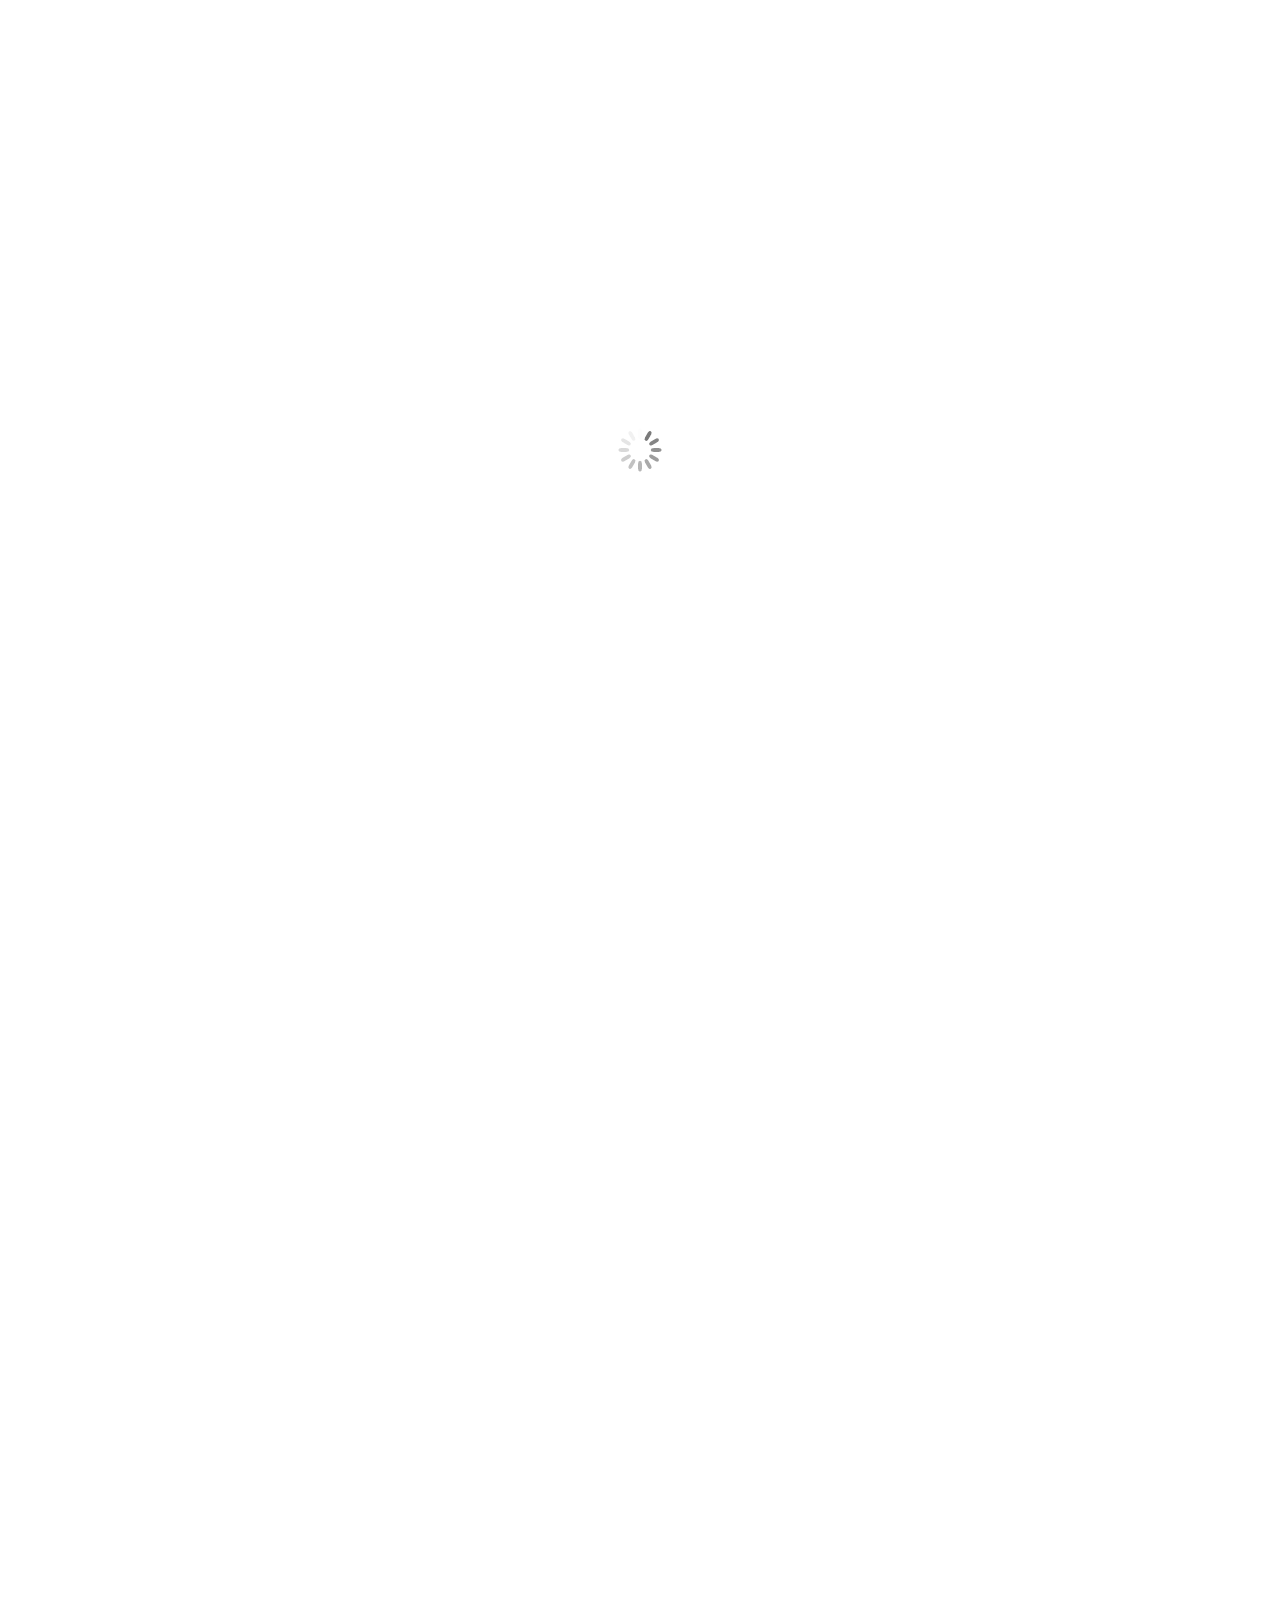
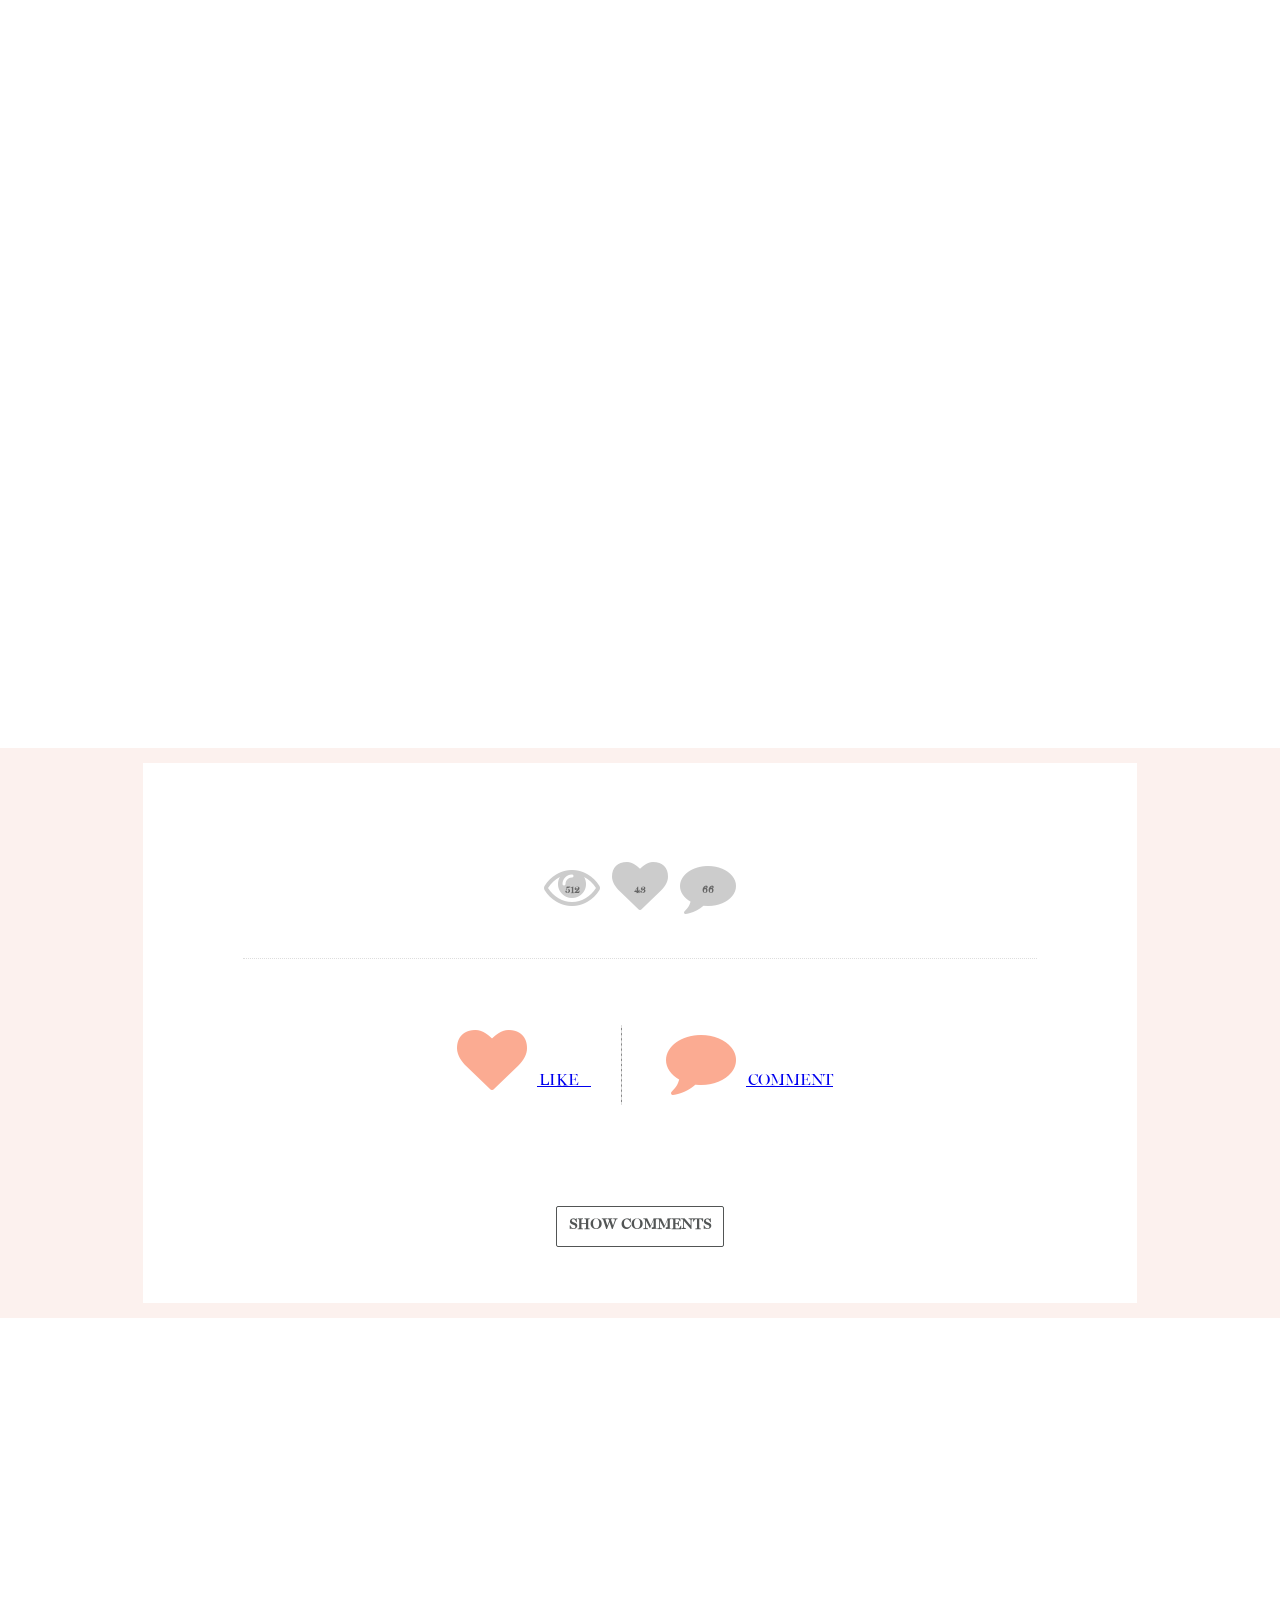
==== commit 759b885e: "added comments" ====
--- a/content/5waysofwellbeing/index.html
+++ b/content/5waysofwellbeing/index.html
@@ -124,65 +124,6 @@
 
 
                                                                         <div class="comments-container" id="listComments">
-
-                                                                            <ul id="comments-list" class="comments-list">
-                                                                                <li>
-                                                                                    <div class="comment-main-level" id="comment_551">
-
-                                                                                        <div class="comment-avatar"><img src="https://ssl.gstatic.com/accounts/ui/avatar_2x.png" alt=""></div>
-
-                                                                                        <div class="comment-box">
-                                                                                            <div class="comment-head">
-                                                                                                <h6 class="comment-name">BEN</h6>
-                                                                                             
-                                                                                            </div>
-                                                                                            <div class="comment-content">
-                                                                                                Lorem ipsum dolor sit amet, consectetur adipisicing elit. Velit omnis animi et iure laudantium vitae, praesentium optio, sapiente distinctio illo?
-                                                                                                
-                                                                                            </div>
-
-                                                                                            <div class="comment-head">
-                                                                                                <i class="fa fa-heart"></i>&nbsp;8
-                                                                                            </div>
-                                                                                            <div class="comment-head">
-                                                                                                <div class="comment-date">01 DECEMBER 2016</div>
-                                                                                                <a href="#" class="comment-like" id="like_551">LIKE</a>
-
-                                                                                            </div>
-                                                                                            
-                                                                                        </div>
-                                                                                    </div>
-                                                                                </li>
-                                                                                <hr class="dotted_line" />
-                                                                                <li>
-                                                                                    <div class="comment-main-level" id="comment_2567">
-                                                                                        <!-- Avatar -->
-                                                                                        <div class="comment-avatar"><img src="https://ssl.gstatic.com/accounts/ui/avatar_2x.png" alt=""></div>
-
-                                                                                        <div class="comment-box">
-                                                                                            <div class="comment-head">
-                                                                                                <h6 class="comment-name">JOHN</h6>
-
-                                                                                               
-                                                                                            </div>
-                                                                                            <div class="comment-content">
-                                                                                                Lorem ipsum dolor sit amet, consectetur adipisicing elit. Velit omnis animi et iure laudantium vitae, praesentium optio, sapiente distinctio illo?
-
-                                                                                            </div>
-                                                                                            <div class="comment-head">
-                                                                                                <i class="fa fa-heart"></i>&nbsp;9
-                                                                                            </div>
-                                                                                            <div class="comment-head">
-                                                                                                <div class="comment-date">31 DECEMBER 2016</div>
-                                                                                                <a href="#" class="comment-like" id="like_2567">LIKE</a>
-
-                                                                                            </div>
-                                                                                            
-
-                                                                                        </div>
-                                                                                    </div>
-                                                                                </li>
-                                                                            </ul>
                                                                         </div>
 
 
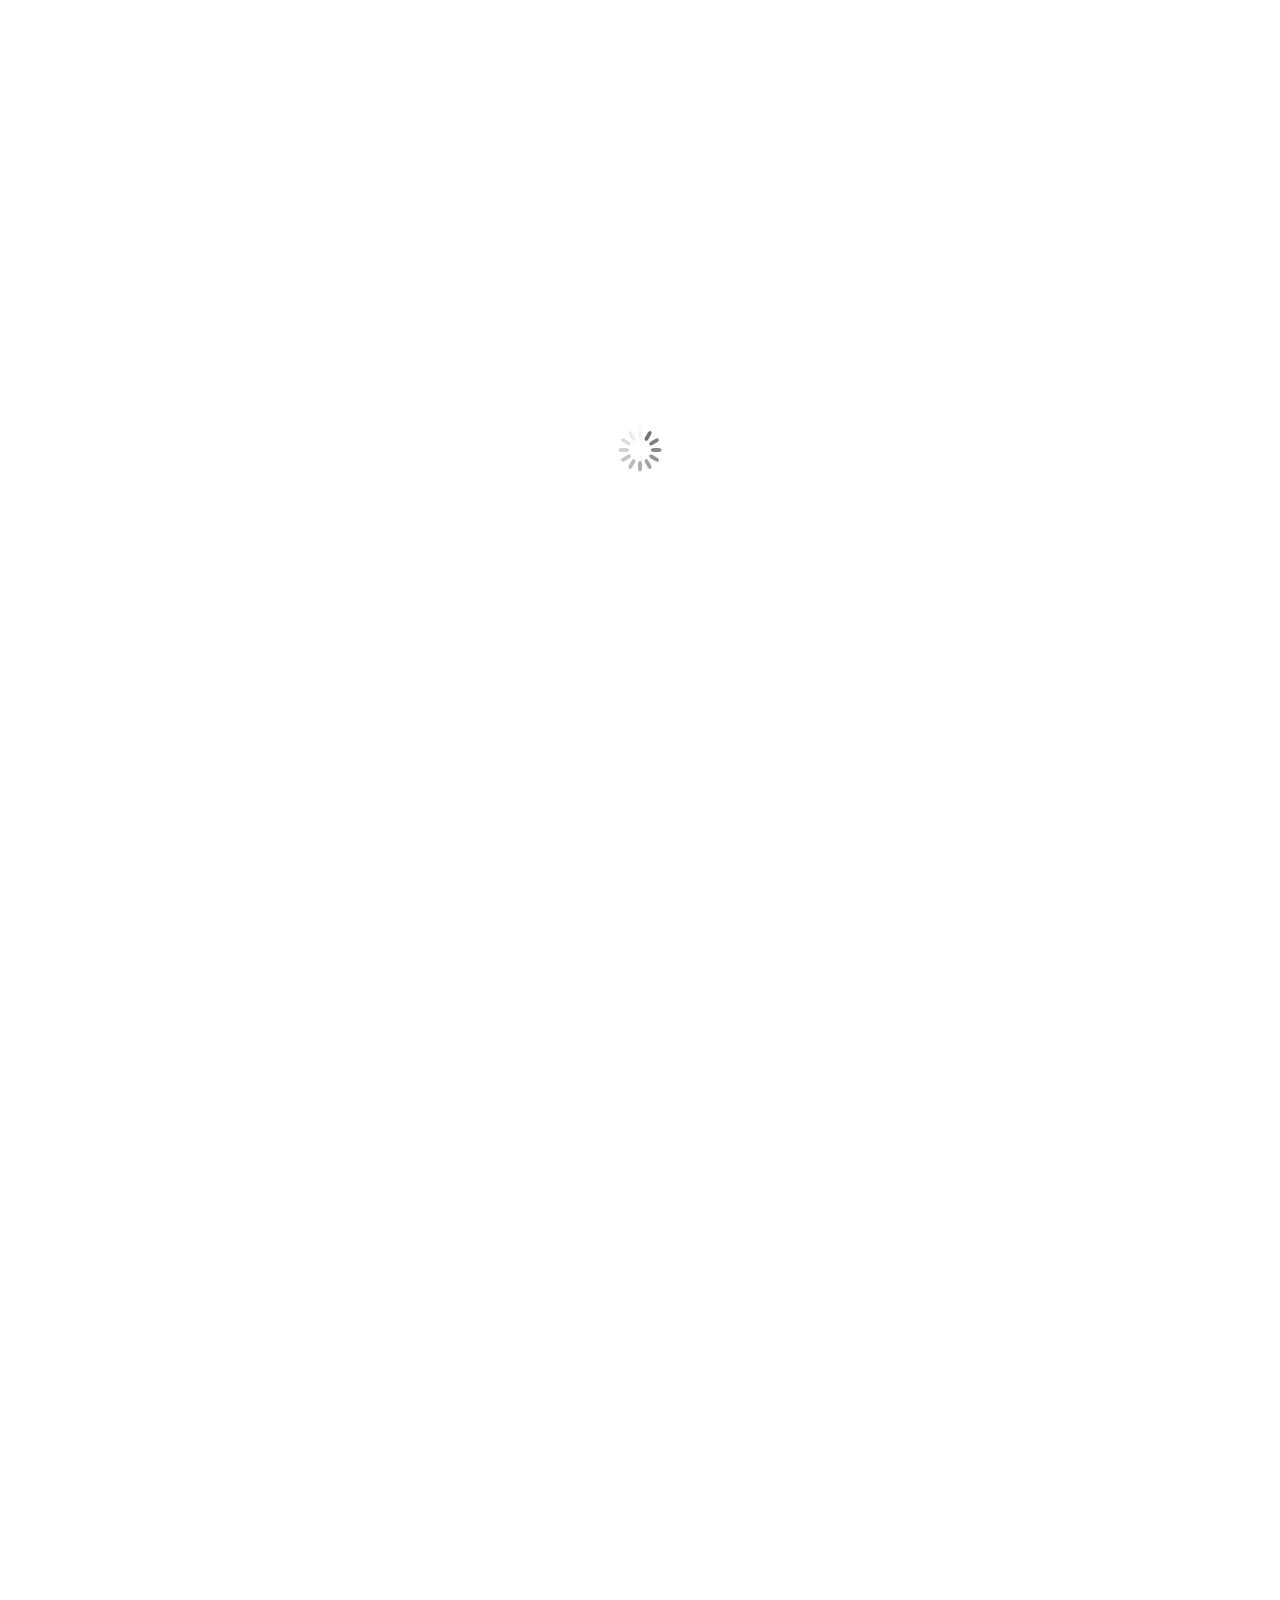
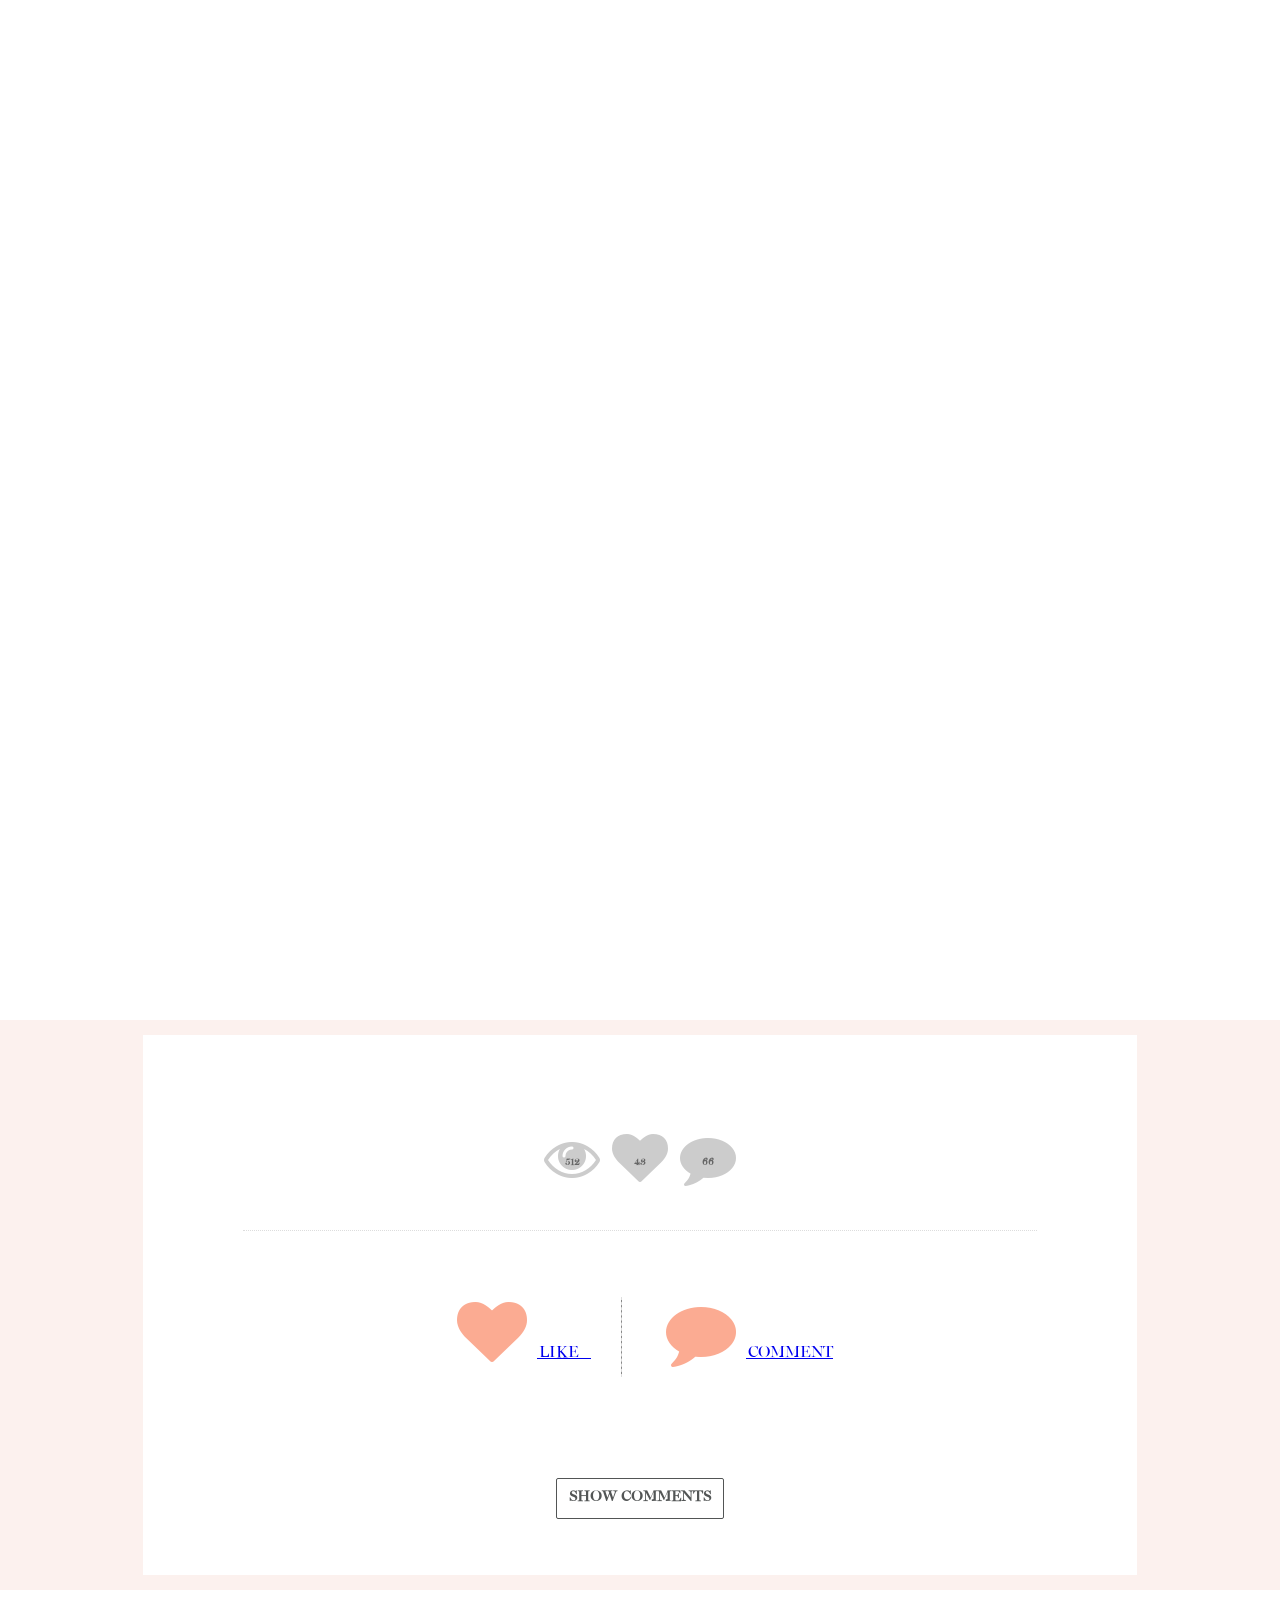
==== commit 9f9ef77c: "added menu" ====
--- a/content/5waysofwellbeing/index.html
+++ b/content/5waysofwellbeing/index.html
@@ -104,29 +104,17 @@
                                                                 </div>
 
 
+                                                                <div class="buttons-cluster-bottom clearfix" align="center">
+                                                                    <div class="buttons-marking-icon icon display-none">
+                                                                    </div>
+                                                                    <button id="showComments" class="button primary buttons-action button-icon-before" aria-label="SHOW COMMENTS">
+                                                                        <span class="button-text">SHOW COMMENTS</span>
+                                                                    </button>
+                                                                                
+                                                                </div>
 
-                                                                
-
-
-                                                                            <div class="buttons-cluster-bottom clearfix" align="center">
-                                                                                <div class="buttons-marking-icon icon display-none">
-                                                                                </div>
-                                                                                <button id="showComments" class="button primary buttons-action button-icon-before" aria-label="SHOW COMMENTS">
-                                                                                    <span class="button-text">SHOW COMMENTS</span>
-                                                                                </button>
-                                                                                
-                                                                            </div>
-
-                                                                       
-
-                                                                
-
-
-
-                                                                        <div class="comments-container" id="listComments">
-                                                                        </div>
-
-
+                                                                <div class="comments-container" id="listComments">
+                                                                 </div>
 
                                                                     </div>
                                                                 </div>
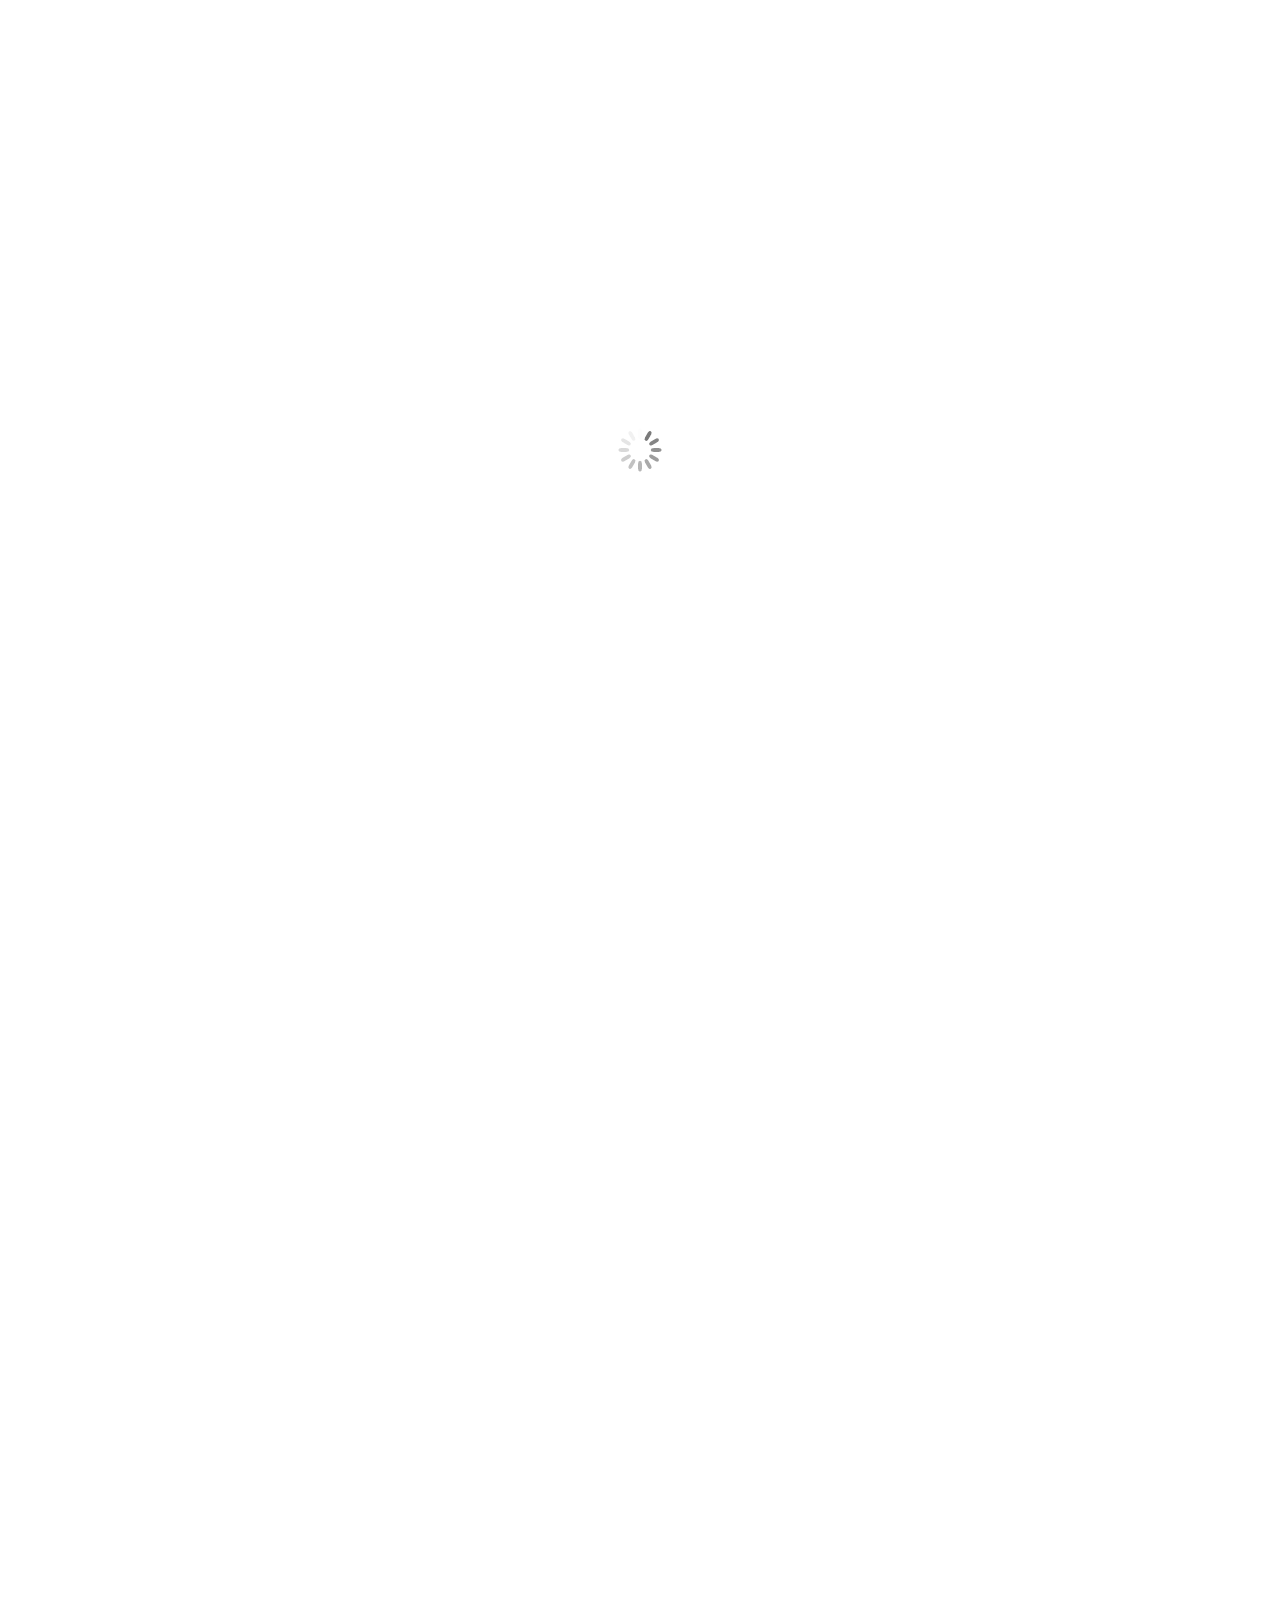
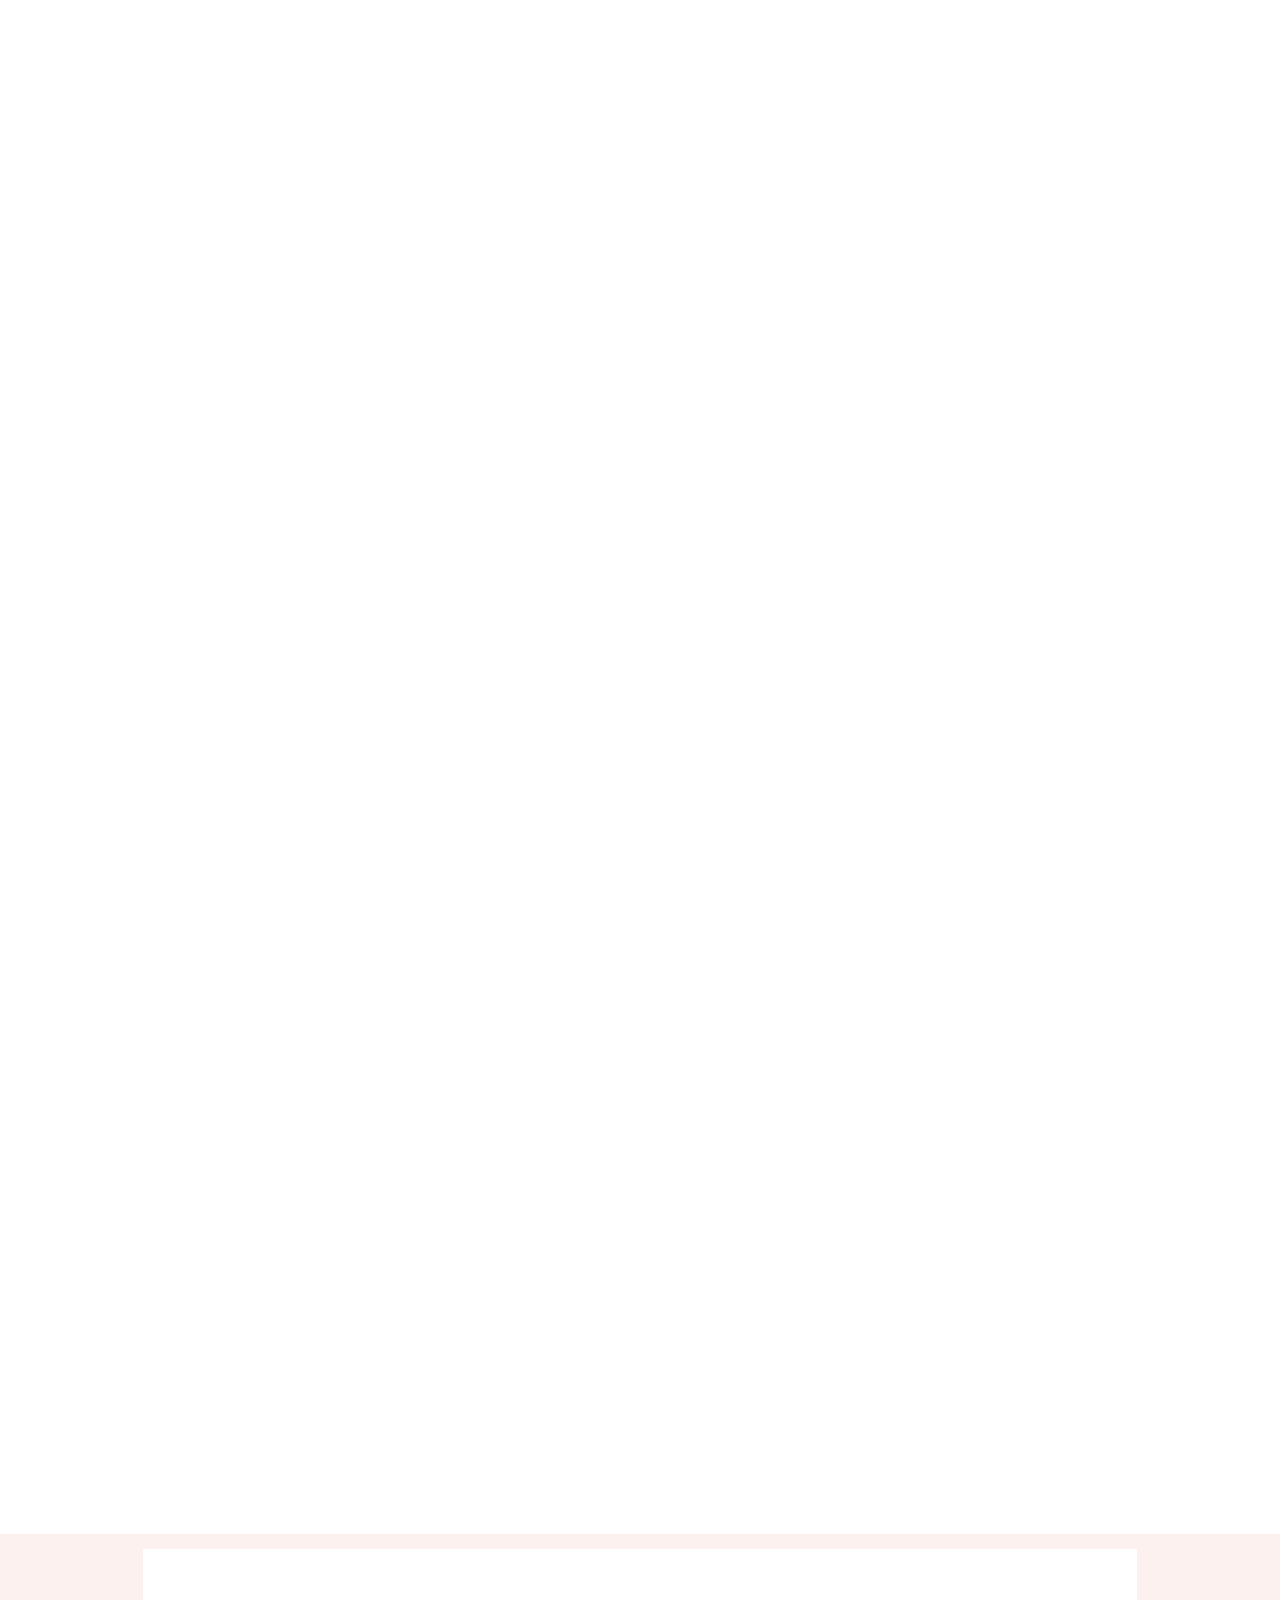
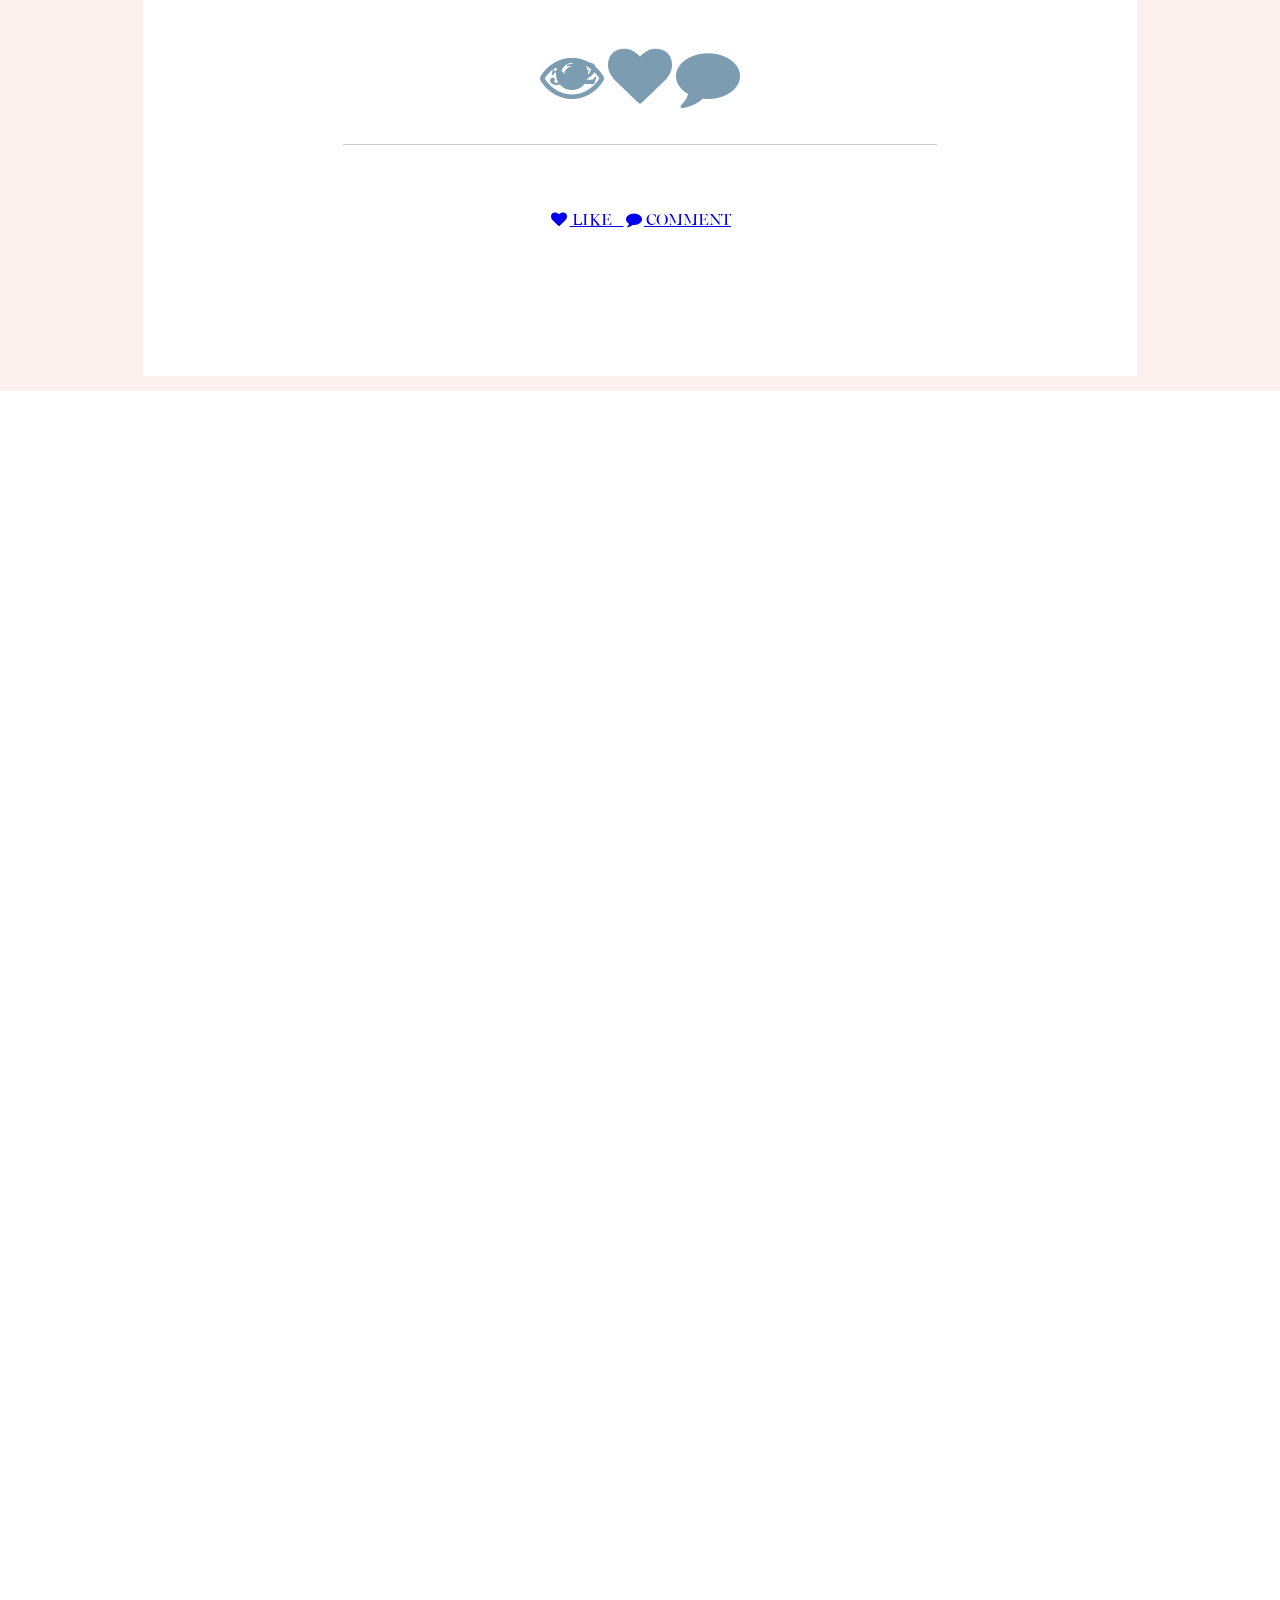
==== commit 8cf6eb44: "Like update code" ====
--- a/content/5waysofwellbeing/index.html
+++ b/content/5waysofwellbeing/index.html
@@ -16,7 +16,9 @@
     <link href="adapt/css/adapt-publish2.css" type="text/css" rel="stylesheet"/>
     <link href="adapt/css/adapt-publish1.css" type="text/css" rel="stylesheet"/>
     <link href="https://maxcdn.bootstrapcdn.com/font-awesome/4.7.0/css/font-awesome.min.css" rel="stylesheet" type="text/css" />
-    <link href="comments/css/comments.css" type="text/css" rel="stylesheet" />
+    <link href="/Leader/assets/css/comments.css" type="text/css" rel="stylesheet" />
+    <script type="text/javascript" src="/assets/js/jquery-2.1.3.min.js"></script>
+    
     
 </head>
 
@@ -107,9 +109,9 @@
                                                                 <div class="buttons-cluster-bottom clearfix" align="center">
                                                                     <div class="buttons-marking-icon icon display-none">
                                                                     </div>
-                                                                    <button id="showComments" class="button primary buttons-action button-icon-before" aria-label="SHOW COMMENTS">
+                                                                    <!-- <button id="showComments" class="button primary buttons-action button-icon-before" aria-label="SHOW COMMENTS">
                                                                         <span class="button-text">SHOW COMMENTS</span>
-                                                                    </button>
+                                                                    </button> -->
                                                                                 
                                                                 </div>
 
@@ -133,11 +135,79 @@
 
         <div class="aria-live-assertive" aria-live="assertive">
         </div>
+        <script type="application/javascript" src="/assets/js/config.js"></script>
+        <script type="text/javascript" src="/assets/js/functions.js"></script>
         <script src="libraries/raphael.js" type="text/javascript" language="javascript"></script>
         <script src="libraries/modernizr.js" type="text/javascript" language="javascript"></script>
         <script src="libraries/pdfmake.js" type="text/javascript" language="javascript"></script>
         <script src="libraries/vfs_fonts.js" type="text/javascript" language="javascript"></script>
+        <script type="application/javascript" src="/assets/js/axios.js"></script>        
+        <script type="application/javascript" src="/assets/js/stafflogin.js"></script>
         <script src="adapt/js/scriptLoader.js" type="text/javascript" language="javascript"></script>
+        
+        
+        <script>
+        
+    var loginCheck = new StaffLogin(loginConfig);
+    loginCheck.checkIfLoggedIn(function (isLoggedIn) {
+        if (isLoggedIn) {
+            showPage();
+        } else {
+           // redirect();
+        }
+    })
+
+  
+    $(window).load(function () {
+
+        $('.logo-myeracademy').css("transform", "scale(1.00)");
+        $('.logo-myeracademy').css("opacity", "1");
+    });
+
+    function showPage() {
+        $('#content').fadeTo(500, 1);
+        $('.logo-myeracademy').css("transform", "scale(1.00)");
+        $('.logo-myeracademy').css("opacity", "1");
+        var mainmenuh = $('#mainmenu').height();
+        var mainmenuh2 = 0 - mainmenuh - 110;
+        $('#mainmenu').css("margin-top", mainmenuh2);
+
+        if (window.location.hash) {
+            $('.tab1 .tabinner3').fadeTo(0, '0');
+            var hash = window.location.hash;
+            if (hash == '#about') {
+                scrolltoabout();
+            }
+        }
+    }
+
+    function redirect() {
+        document.location.href = '/index.html';
+    }
+
+
+    function logout() {
+        loginCheck.logout();
+        redirect();
+    }
+
+    (function (i, s, o, g, r, a, m) {
+        i['GoogleAnalyticsObject'] = r;
+        i[r] = i[r] || function () {
+                    (i[r].q = i[r].q || []).push(arguments)
+                }, i[r].l = 1 * new Date();
+        a = s.createElement(o),
+                m = s.getElementsByTagName(o)[0];
+        a.async = 1;
+        a.src = g;
+        m.parentNode.insertBefore(a, m)
+    })(window, document, 'script', 'https://www.google-analytics.com/analytics.js', 'ga');
+    ga('create', 'UA-85609472-1', 'auto');
+    ga('send', 'pageview');
+
+ 
+        
+</script>        
 </body>
 </html>
 
@@ -145,7 +215,6 @@
 <!--
 <div id="disqus_thread"></div>
 <script>
-
     /**
     *  RECOMMENDED CONFIGURATION VARIABLES: EDIT AND UNCOMMENT THE SECTION BELOW TO INSERT DYNAMIC VALUES FROM YOUR PLATFORM OR CMS.
     *  LEARN WHY DEFINING THESE VARIABLES IS IMPORTANT: https://disqus.com/admin/universalcode/#configuration-variables*/
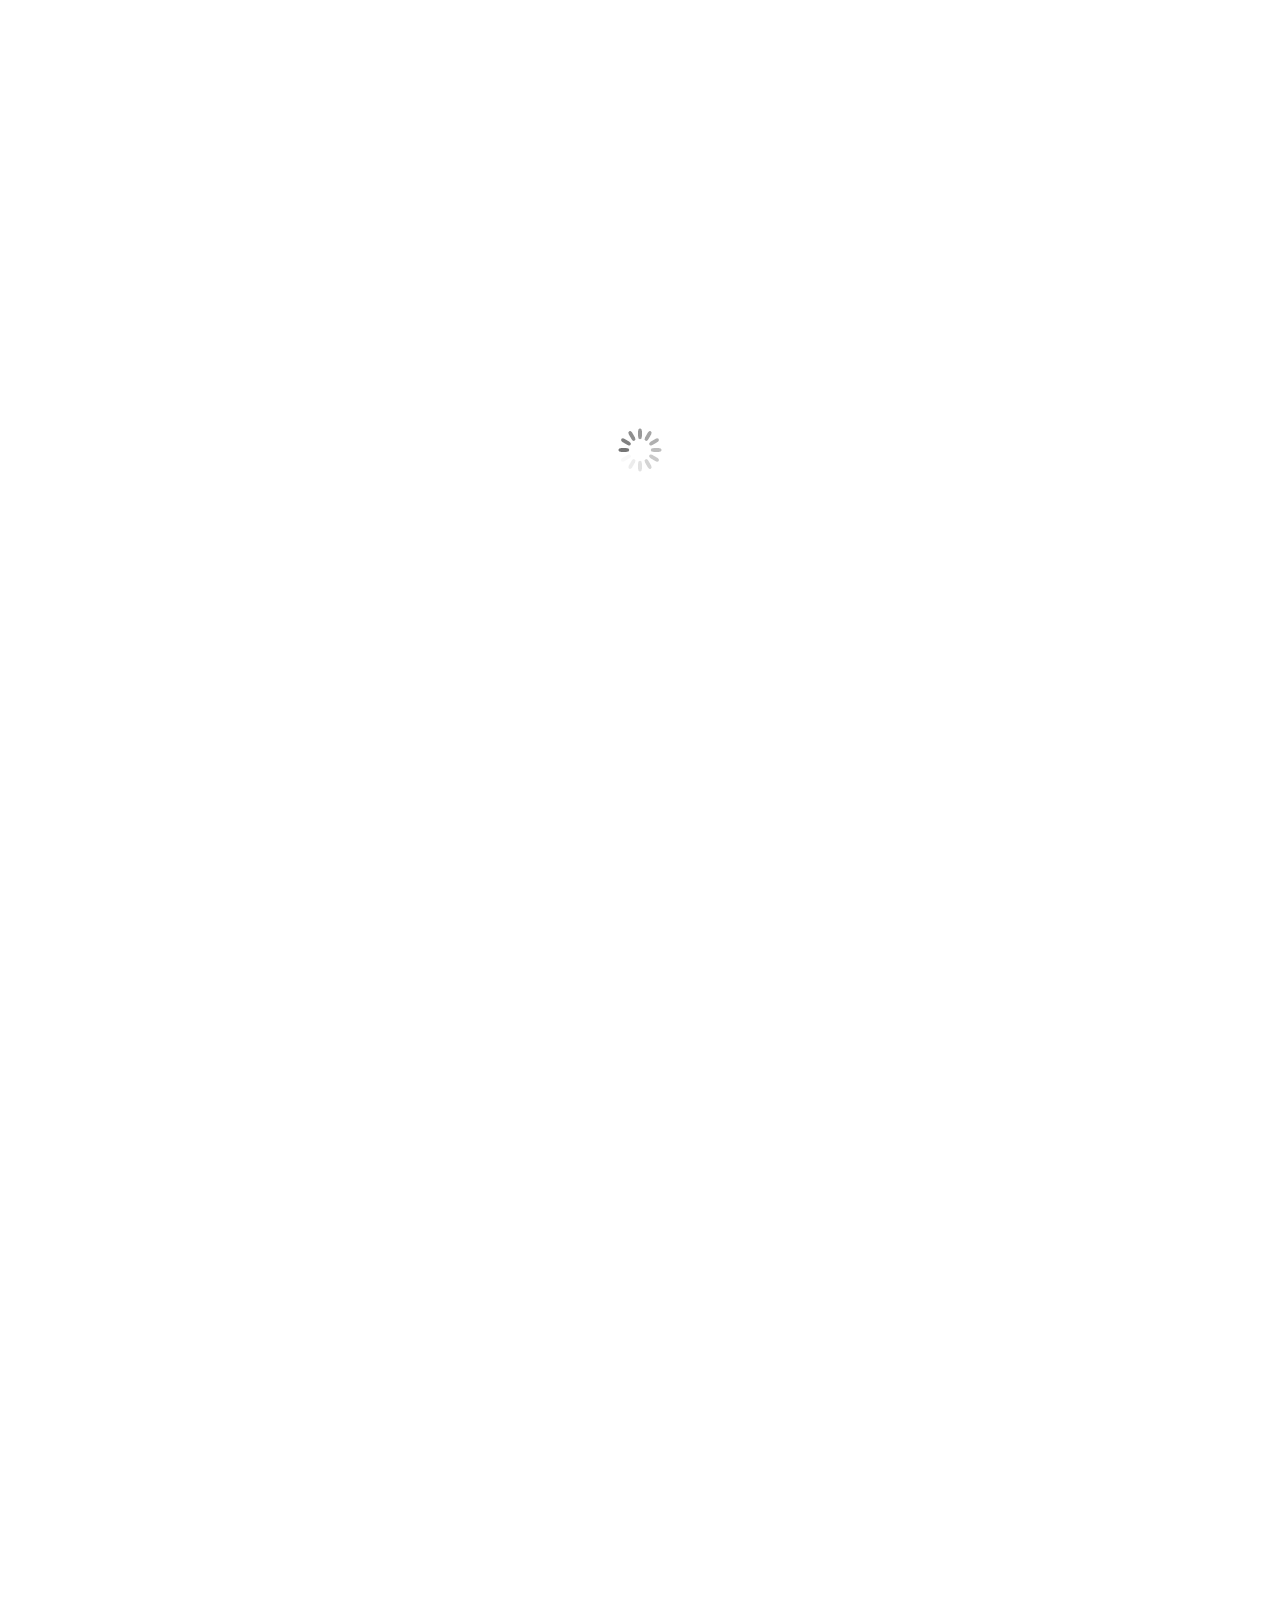
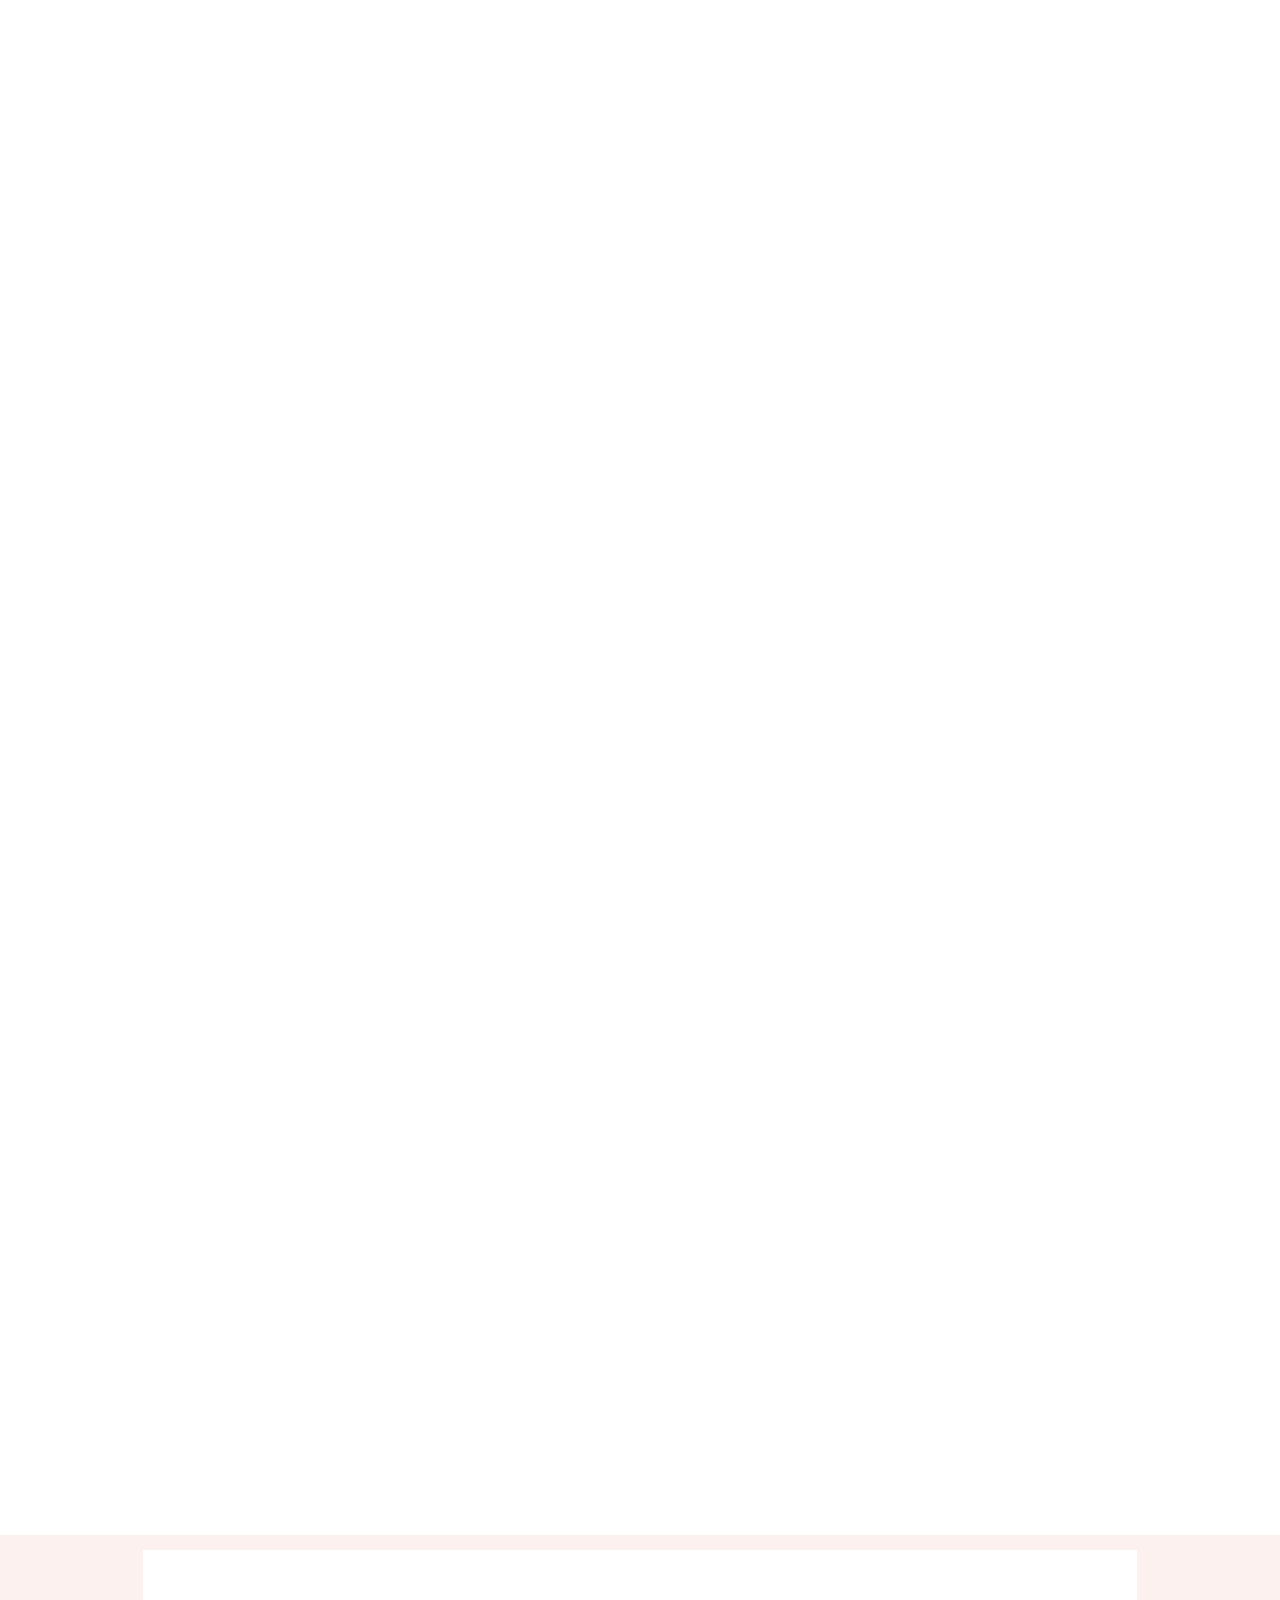
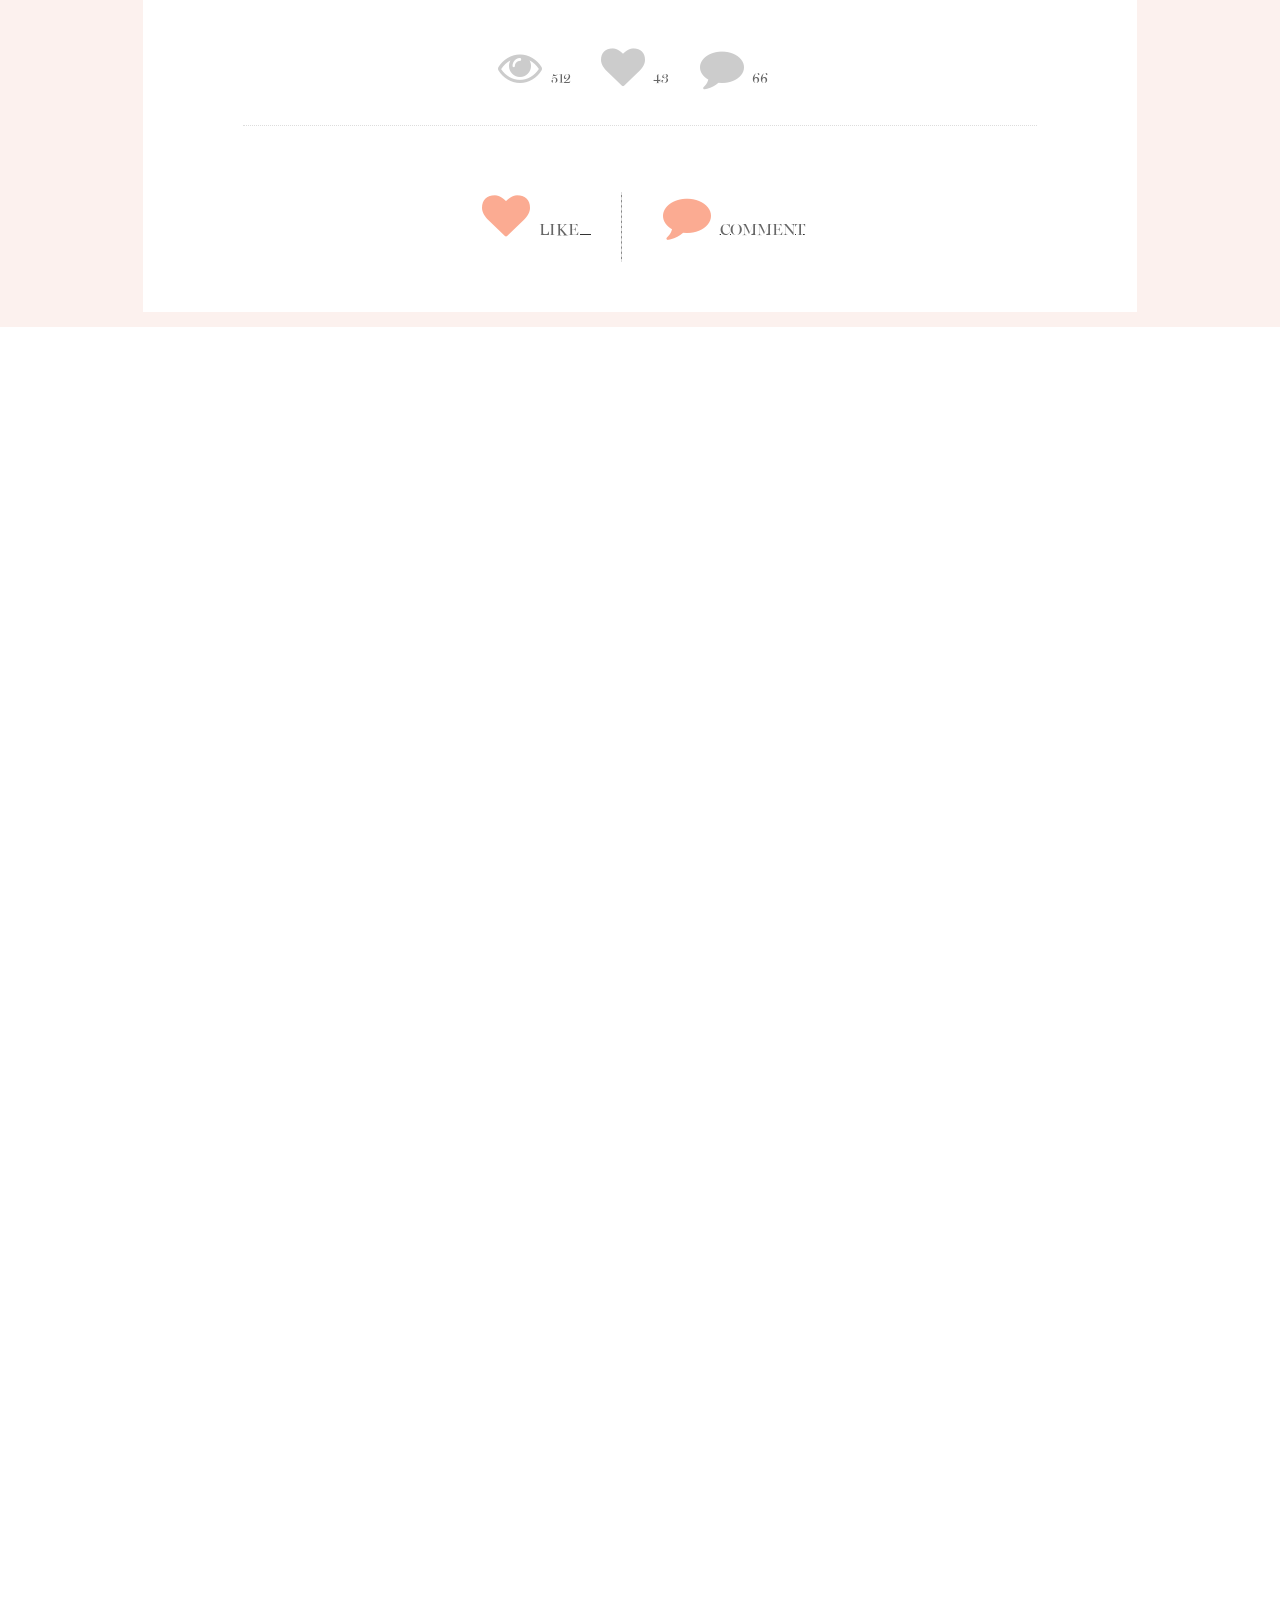
==== commit 271b48ac: "menu css changes" ====
--- a/content/5waysofwellbeing/index.html
+++ b/content/5waysofwellbeing/index.html
@@ -16,7 +16,7 @@
     <link href="adapt/css/adapt-publish2.css" type="text/css" rel="stylesheet"/>
     <link href="adapt/css/adapt-publish1.css" type="text/css" rel="stylesheet"/>
     <link href="https://maxcdn.bootstrapcdn.com/font-awesome/4.7.0/css/font-awesome.min.css" rel="stylesheet" type="text/css" />
-    <link href="/Leader/assets/css/comments.css" type="text/css" rel="stylesheet" />
+    <link href="../../assets/css/comments.css" type="text/css" rel="stylesheet" />
     <script type="text/javascript" src="/assets/js/jquery-2.1.3.min.js"></script>
     
     
@@ -49,17 +49,9 @@
                                                 <div class="links-widget component-widget">
                                                     <div class="links-item component-item clearfix top">
                                                         <div class="links-item-container" align="center">
-                                                            <span class="fa-stack fa-2x">
-                                                                <i class="fa fa-eye fa-stack-2x faView"></i><strong class="fa-stack-1x fa-stack-text faViewText" id="noViews">500</strong>
-                                                            </span>
-                                                            
-                                                            <span class="fa-stack fa-2x">
-                                                                <i class="fa fa-heart fa-stack-2x faView"></i><strong class="fa-stack-1x fa-stack-text faViewText" id="noLikes">20</strong>
-                                                            </span>
-                                                            
-                                                            <span class="fa-stack fa-2x">
-                                                                <i class="fa fa-comment fa-stack-2x faView"></i><strong class="fa-stack-1x fa-stack-text faViewText" id="noComments">12</strong>
-                                                            </span>
+                                                            <i class="fa fa-fw fa-eye faView"></i><span class="faViewText" id="noViews">500</span>
+                                                            <i class="fa fa-fw fa-heart faView"></i><span class="faViewText" id="noLikes">20</span>
+                                                            <i class="fa fa-fw fa-comment faView"></i><span class="faViewText" id="noComments">12</span>
                                                         </div>
                                                         <br/>
                                                         <hr class="dotted_line" />
@@ -68,12 +60,12 @@
                                                             <div class="article article-style-1">
                                                                 <div class="links-item-container" align="center">
                                                                     
-                                                                    <a href="#" class="links-item-link" target="_blank">
-                                                                        <i class="fa fa-heart fa-fw faAction"></i>&nbsp;LIKE&nbsp;&nbsp;&nbsp;&nbsp;
+                                                                    <a href="#" class="links-item-link like-buttons" id="like">
+                                                                        <i class="fa fa-heart fa-fw faAction"></i><span class="faActionText">LIKE&nbsp;&nbsp;&nbsp;&nbsp;</span> 
                                                                     </a>
                                                                     <span class="separator"></span>
-                                                                    <a href="#" class="links-item-link" id="addComment">
-                                                                        <i class="fa fa-comment fa-fw faAction"></i>&nbsp;COMMENT
+                                                                    <a href="#" class="links-item-link like-buttons" id="addComment">
+                                                                        <i class="fa fa-comment fa-fw faAction"></i><span class="faActionText">COMMENT</span> 
                                                                     </a>
                                                                     
                                                                 </div>
@@ -97,14 +89,6 @@
 
                                                                     </div>
                                                                 </div>
-
-
-                                                                <div class="links-body component-body">
-                                                                    <div class="links-body-inner component-body-inner">
-                                                                        <p><br></p><p><br></p>
-                                                                    </div>
-                                                                </div>
-
 
                                                                 <div class="buttons-cluster-bottom clearfix" align="center">
                                                                     <div class="buttons-marking-icon icon display-none">
@@ -147,7 +131,7 @@
         
         
         <script>
-        
+        /*
     var loginCheck = new StaffLogin(loginConfig);
     loginCheck.checkIfLoggedIn(function (isLoggedIn) {
         if (isLoggedIn) {
@@ -205,7 +189,7 @@
     ga('create', 'UA-85609472-1', 'auto');
     ga('send', 'pageview');
 
- 
+ */
         
 </script>        
 </body>
--- a/assets/css/comments.css
+++ b/assets/css/comments.css
@@ -0,0 +1,268 @@
+.dotted_line {
+    border: 0;
+    border-bottom: 1px dotted #ddd;
+}
+
+.faAction {
+    font-size: 48px;
+    color: #fbab92;
+}
+
+.faView {
+    font-size: 44px;
+    color: #ccc;
+}
+
+.faActionText {
+    color: #666;
+    font-size: 16px;
+    vertical-align:text-top;
+    padding-left:2px;
+}
+
+.faViewText {
+    color: #666;
+    font-size: 14px;
+    vertical-align: text-top;
+    padding-left:2px;
+    padding-right: 20px;
+}
+
+.like-buttons{
+    color:#333;
+}
+.separator {
+    content: '';
+    display: inline-block;
+    background: #888;
+    margin: 0px 30px;
+    height: 70px;
+    width: 0px;
+    vertical-align: top;
+    border-left: 1px dashed;
+    border-color: #ddd;
+}
+
+@media only screen and (max-width: 768px) {
+    .faAction {
+        font-size: 43px;
+        color: #fbab92;
+    }
+
+    .faView {
+        font-size: 40px;
+        color: #ccc;
+    }
+
+    .faActionText {
+        color: #666;
+        font-size: 14px;
+    }
+
+    .faViewText {
+        color: #666;
+        font-size: 8px;
+    }
+
+    .separator {
+        content: '';
+        display: inline-block;
+        background: #888;
+        margin: 0px 15px;
+        height: 60px;
+        width: 0px;
+        vertical-align: top;
+        border-left: 1px dashed;
+        border-color: #ddd;
+    }
+}
+
+
+.comments-container {
+    margin: 10px auto 15px;
+    width: 700px;
+}
+
+    .comments-container h1 {
+        font-size: 36px;
+        color: #283035;
+        font-weight: 400;
+    }
+
+        .comments-container h1 a {
+            font-size: 18px;
+            font-weight: 700;
+        }
+
+.comments-list {
+    margin-top: 30px;
+    position: relative;
+}
+
+    .comments-list li {
+        margin-bottom: 15px;
+        display: block;
+        position: relative;
+    }
+
+        .comments-list li:after {
+            content: '';
+            display: block;
+            clear: both;
+            height: 0;
+            width: 0;
+        }
+
+    .comments-list .comment-avatar {
+        width: 90px;
+        height: 90px;
+        position: relative;
+        z-index: 99;
+        float: left;
+        border: 3px solid #FFF;
+        -webkit-border-radius: 50px;
+        -moz-border-radius: 50px;
+        border-radius: 50px;
+        -webkit-box-shadow: 0 1px 2px rgba(0,0,0,0.2);
+        -moz-box-shadow: 0 1px 2px rgba(0,0,0,0.2);
+        box-shadow: 0 1px 2px rgba(0,0,0,0.2);
+        overflow: hidden;
+    }
+
+        .comments-list .comment-avatar img {
+            width: 100%;
+            height: 100%;
+        }
+
+
+    .comments-list .comment-box {
+        width: 500px;
+        float: right;
+        position: relative;
+    }
+
+
+
+.comment-box .comment-head {
+    padding: 5px 6px;
+    overflow: hidden;
+}
+
+    .comment-box .comment-head i {
+        margin-left: 0px;
+        position: relative;
+        top: 2px;
+        color: #fbab92;
+        cursor: pointer;
+        -webkit-transition: color 0.3s ease;
+        -o-transition: color 0.3s ease;
+        transition: color 0.3s ease;
+    }
+
+        .comment-box .comment-head i:hover {
+            color: #03658c;
+        }
+
+.comment-box .comment-name {
+    color: #333;
+    font-size: 14px;
+    font-weight: 700;
+    float: left;
+    margin-right: 10px;
+}
+
+.comment-box .comment-date {
+    color: #ccc;
+    font-size: 16px;
+    
+    float: left;
+    margin-right: 10px;
+}
+
+    .comment-box .comment-name a {
+        color: #333;
+    }
+
+.comment-box .comment-like 
+{
+    float:right;
+    color: #ccc;
+}
+
+.comment-box .comment-head span {
+    float: left;
+    color: #999;
+    font-size: 13px;
+    position: relative;
+    top: 1px;
+}
+
+.comment-box .comment-content {
+    background: #FFF;
+    padding: 6px;
+    font-size: 15px;
+    color: #595959;
+    -webkit-border-radius: 0 0 4px 4px;
+    -moz-border-radius: 0 0 4px 4px;
+    border-radius: 0 0 4px 4px;
+}
+
+.comment-box .comment-name.by-author, .comment-box .comment-name.by-author a {
+    color: #03658c;
+}
+
+    .comment-box .comment-name.by-author:after {
+        content: 'autor';
+        background: #03658c;
+        color: #FFF;
+        font-size: 12px;
+        padding: 3px 5px;
+        font-weight: 700;
+        margin-left: 10px;
+        -webkit-border-radius: 3px;
+        -moz-border-radius: 3px;
+        border-radius: 3px;
+    }
+
+
+.block-lg {
+    padding: 0px;
+}
+
+@media only screen and (max-width: 768px) {
+
+    .comments-container {
+        width: 500px;
+        margin: 5px auto 7px;
+    }
+
+   .comments-list .comment-box {
+        width: 350px;
+    }
+
+}
+
+@media only screen and (max-width: 450px) {
+    .comments-container {
+        width: 300px;
+        margin: 1px auto 2px;
+    }
+
+    .comments-list .comment-box {
+        width: 280px;
+        float:left;
+    }
+}
+
+
+@media only screen and (max-width: 350px) {
+    .comments-container {
+        width: 280px;
+        margin: 1px auto 2px;
+    }
+
+    .comments-list .comment-box {
+        width: 250px;
+        float: left;
+    }
+}
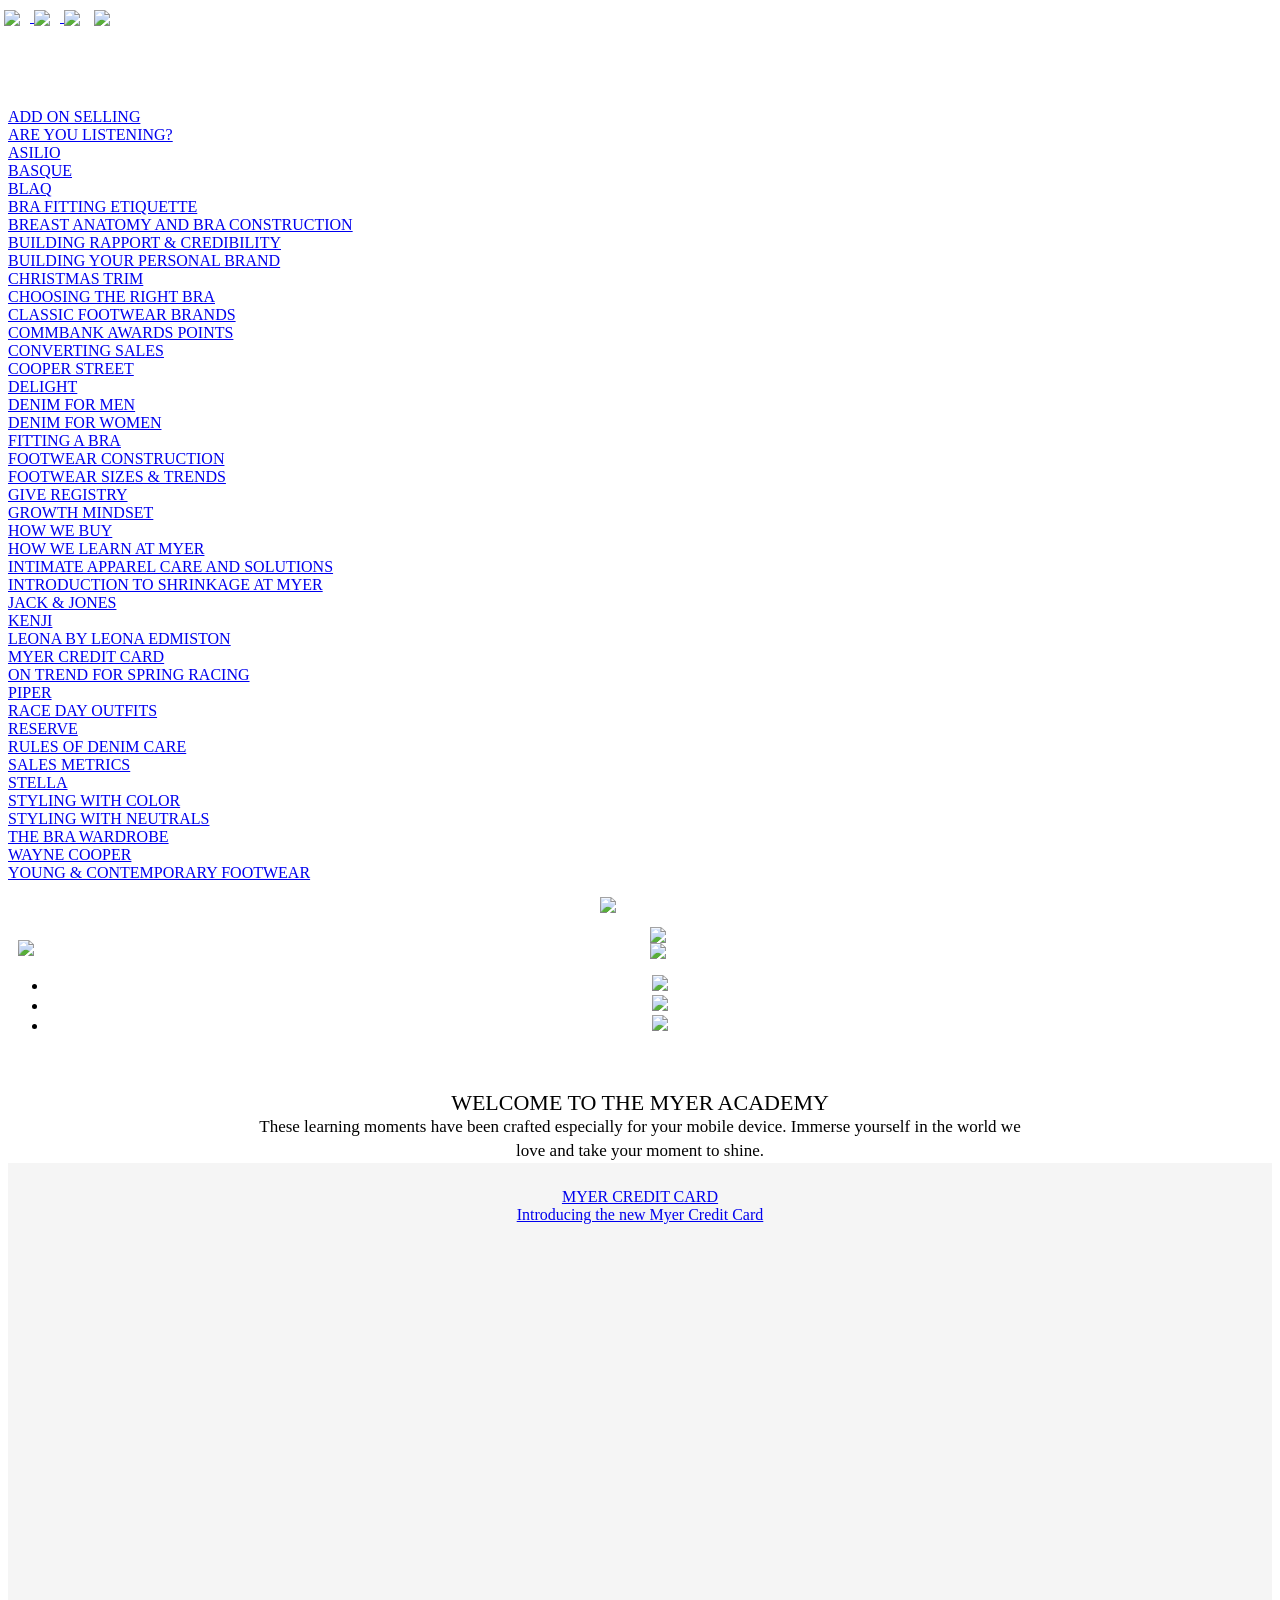
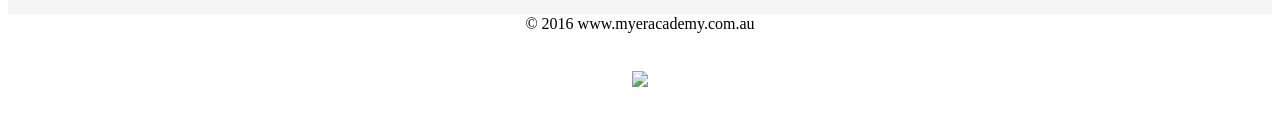
==== commit 4a7741a9: "modifed changes" ====
--- a/content/5waysofwellbeing/index.html
+++ b/content/5waysofwellbeing/index.html
@@ -93,9 +93,7 @@
                                                                 <div class="buttons-cluster-bottom clearfix" align="center">
                                                                     <div class="buttons-marking-icon icon display-none">
                                                                     </div>
-                                                                    <!-- <button id="showComments" class="button primary buttons-action button-icon-before" aria-label="SHOW COMMENTS">
-                                                                        <span class="button-text">SHOW COMMENTS</span>
-                                                                    </button> -->
+                                                                   
                                                                                 
                                                                 </div>
 
@@ -131,13 +129,13 @@
         
         
         <script>
-        /*
+      
     var loginCheck = new StaffLogin(loginConfig);
     loginCheck.checkIfLoggedIn(function (isLoggedIn) {
         if (isLoggedIn) {
             showPage();
         } else {
-           // redirect();
+           redirect();
         }
     })
 
@@ -189,7 +187,7 @@
     ga('create', 'UA-85609472-1', 'auto');
     ga('send', 'pageview');
 
- */
+
         
 </script>        
 </body>
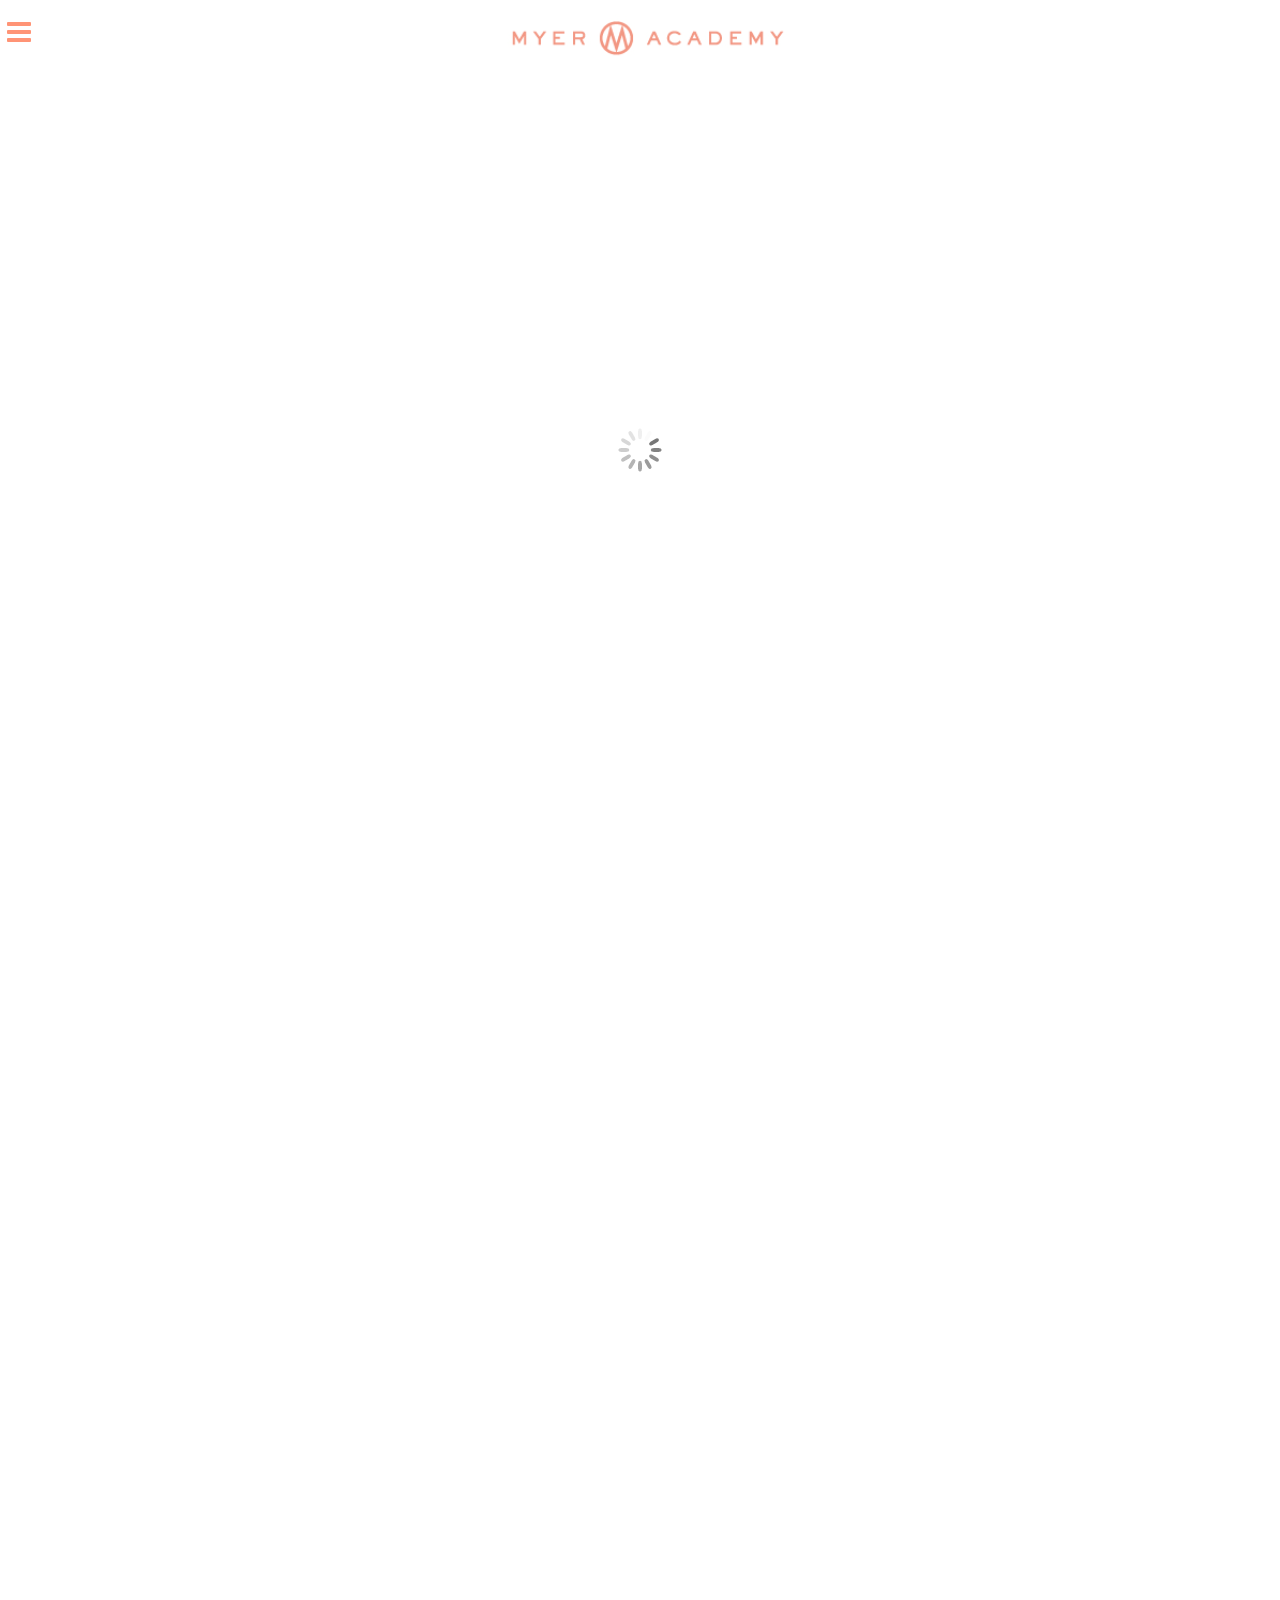
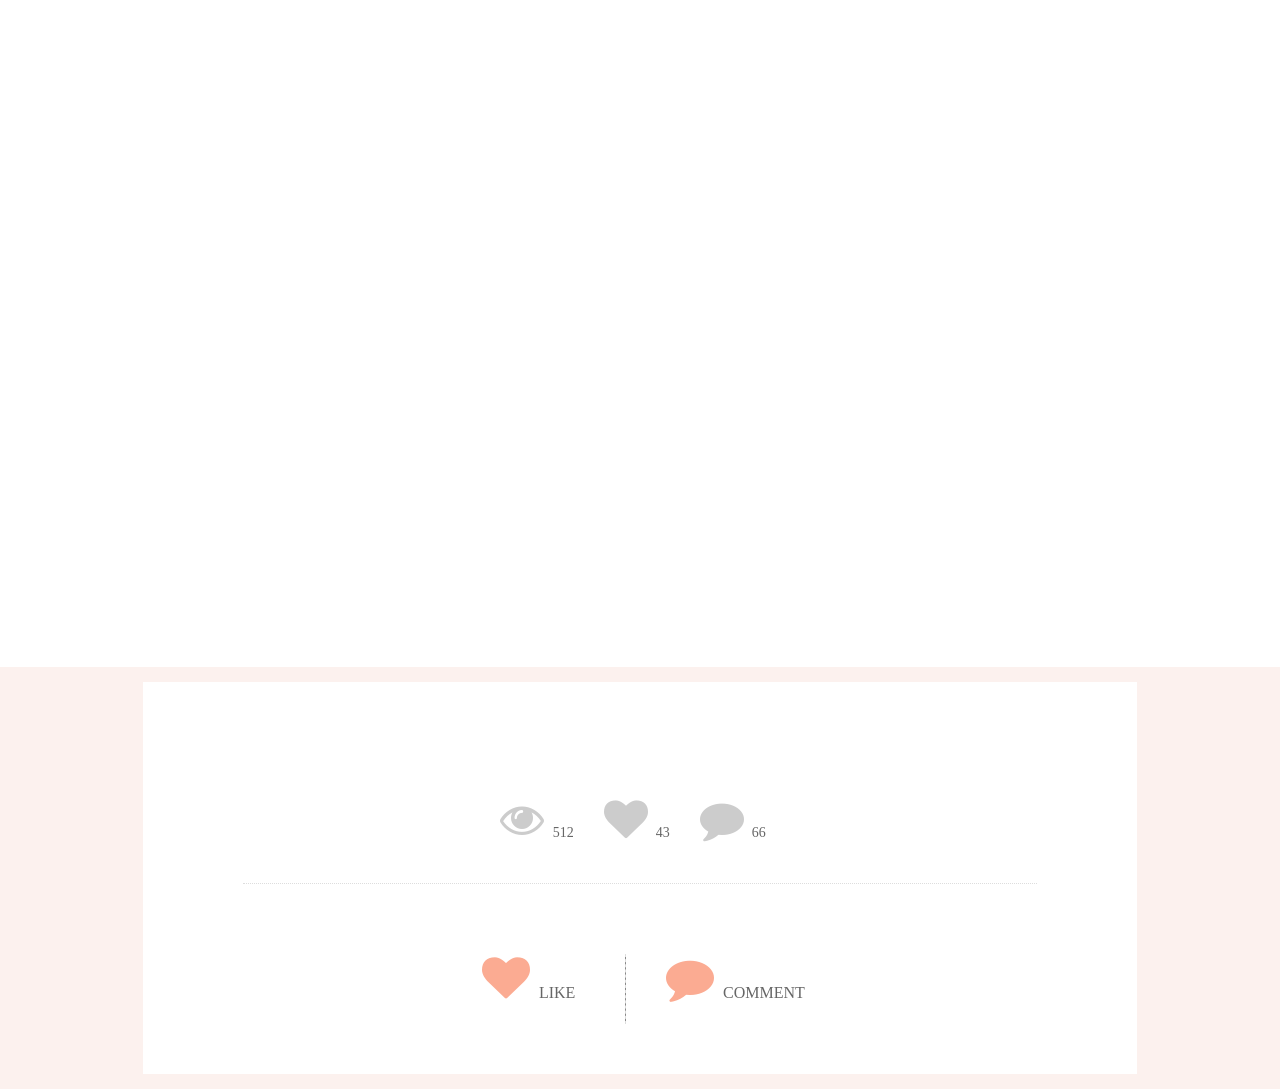
==== commit d9ff3ca5: "added menu to content page" ====
--- a/content/5waysofwellbeing/index.html
+++ b/content/5waysofwellbeing/index.html
@@ -16,16 +16,102 @@
     <link href="adapt/css/adapt-publish2.css" type="text/css" rel="stylesheet"/>
     <link href="adapt/css/adapt-publish1.css" type="text/css" rel="stylesheet"/>
     <link href="https://maxcdn.bootstrapcdn.com/font-awesome/4.7.0/css/font-awesome.min.css" rel="stylesheet" type="text/css" />
+
+    <link href="https://maxcdn.bootstrapcdn.com/bootstrap/3.3.2/css/bootstrap.min.css" rel="stylesheet" type="text/css" />
+    <link href="/../../assets/css/bootstrap.min.css" rel="stylesheet" type="text/css" />
+
+
+    <link href="../../../assets/css/styles.css" rel="stylesheet" type="text/css" media="all" />
+    <link href="../../../assets/css/styles_layers.css" rel="stylesheet" type="text/css" media="all" />
+    <link href="../../../assets/css/styles_resp.css" rel="stylesheet" type="text/css" media="all" />
+    <link href="../../../assets/css/fonts.css" rel="stylesheet" type="text/css" media="all" />
+    <link href="../../../assets/css/scroll.css" rel="stylesheet" type="text/css" media="all" />
+    <link href="../../../assets/css/menu.css" rel="stylesheet" type="text/css" />
+    <link href="../../../assets/css/custom.css" rel="stylesheet" type="text/css" media="all" />
+    
+    <!--<script src="../../assets/js/contentPage.js"></script>-->
+    <script src="../../assets/js/menu.js"></script>
     <link href="../../assets/css/comments.css" type="text/css" rel="stylesheet" />
-    <script type="text/javascript" src="/assets/js/jquery-2.1.3.min.js"></script>
     
-    
+    <style>
+        .nav > li > a {
+            display: inline !important;
+        }
+    </style>
 </head>
 
 <body>
         <div id="wrapper">
             <nav class="navigation-container">
-            </nav>
+                
+
+                <div class="menustatus"></div>
+
+                <div id="mainmenu" align="left">
+
+                    <div align="center">
+
+                        <div class="beforeTopHeader">
+                            <div class="topHeader">
+                                <ul class="nav navbar-nav">
+                                    <li class="text-center">
+                                        <a href="/Leader/index.php"><i class="fa fa-lg  fa-home"></i><br><span style="text-decoration:underline;color: rgba(69, 69, 69, 0.4);">HOME</span></a>
+                                    </li>
+                                    <li class="text-center">
+                                        <a href="mailto:myeracademy@myer.com.au"><i class="fa fa-lg fa-envelope-o"></i><br><span style="text-decoration:underline;color: rgba(69, 69, 69, 0.4);">GET IN TOUCH</span></a>
+                                    </li>
+                                    <li class="text-center">
+                                        <a href="#" onclick="logout()"><i class="fa fa-lg fa-sign-out"></i><br><span style="text-decoration:underline;color: rgba(69, 69, 69, 0.4);">SIGN OUT</span></a>
+                                    </li>
+                                </ul>
+                            </div>
+                        </div>
+
+                        <form class="navbar-form" id="indexSearch" method="POST" name="indexSearch" action="/Leader/index.php">
+                            <div style="max-width:80%;">
+                                <div class="input-group add-on">
+                                    <input class="form-control" placeholder="Search" name="srch-term" id="srch-term" type="text">
+                                    <div class="input-group-btn">
+                                        <button class="btn btn-default" type="button"><i class="glyphicon glyphicon-search"></i></button>
+                                    </div>
+                                </div>
+                            </div>
+                            <br>
+                            <div class="spacer20"></div>
+                        </form>
+
+                    </div>
+                    <div class="scrollcontainer scrollheight2">
+                        <div class="scrollpanel">
+                            <div id="mainmenuinner" style="max-width:1200px;width:100%">
+
+
+                                <!-- dynamicMenu here adding menu dynamically added by SMITA RXP-->
+                                <div class="dynamicMenu">
+                                </div>
+                                <!-- dynamicMenu here adding menu dynamically added by SMITA RXP -->
+
+
+                            </div>
+                        </div>
+                    </div>
+                    <div style="width:100%;max-width:1200px;height:35px;margin-top:10px;display:block;background:rgba(156,156,156,0);cursor:pointer"
+                         align="center" onclick="openmenu()">
+                        <img src="/assets/images/arrow_up2.png"
+                             style="margin:5px 0px 0px 0px;cursor:pointer;width:55px">
+                    </div>
+            </div>
+
+                <div class="menu pointer" align="center" onclick="openmenu()">
+                    <!-- <img src="/Leader/assets/images/hamburger1.png" style="width:26px;float:left;margin:13px 0px 0px 10px"> -->
+
+                    <a href="#" class="bar"><i class="fa fa-bars fa-2x" aria-hidden="true"></i></a>
+
+                    <img src="../../assets/images/592fabe4ab4951b364eb10eb.jpeg" class="logo-myeracademy2">
+                </div>
+
+        </nav>
+
         </div>
 
         <div class="page-container" id="customComponent" style="display:none;">
@@ -34,7 +120,7 @@
                 <div class="page-inner article-container content-container-inner" role="main">
                     <div role="region" class="article">
                         <div class="article-inner block-container">
-                            <div class="block block-lg content-row">
+                            <div class="block block-lg content-row" style="display:block;">
                                 <div class="block-inner">
                                     <div class="component-container">
                                         <div class="component links-component">
@@ -117,19 +203,19 @@
 
         <div class="aria-live-assertive" aria-live="assertive">
         </div>
-        <script type="application/javascript" src="/assets/js/config.js"></script>
-        <script type="text/javascript" src="/assets/js/functions.js"></script>
+        <script type="application/javascript" src="../../assets/js/config.js"></script>
+        <script type="text/javascript" src="../../assets/js/functions.js"></script>
         <script src="libraries/raphael.js" type="text/javascript" language="javascript"></script>
         <script src="libraries/modernizr.js" type="text/javascript" language="javascript"></script>
         <script src="libraries/pdfmake.js" type="text/javascript" language="javascript"></script>
         <script src="libraries/vfs_fonts.js" type="text/javascript" language="javascript"></script>
-        <script type="application/javascript" src="/assets/js/axios.js"></script>        
-        <script type="application/javascript" src="/assets/js/stafflogin.js"></script>
+        <script type="application/javascript" src="../../assets/js/axios.js"></script>        
+        <script type="application/javascript" src="../../assets/js/stafflogin.js"></script>
         <script src="adapt/js/scriptLoader.js" type="text/javascript" language="javascript"></script>
         
         
         <script>
-      
+    /*  
     var loginCheck = new StaffLogin(loginConfig);
     loginCheck.checkIfLoggedIn(function (isLoggedIn) {
         if (isLoggedIn) {
@@ -187,7 +273,7 @@
     ga('create', 'UA-85609472-1', 'auto');
     ga('send', 'pageview');
 
-
+*/
         
 </script>        
 </body>
--- a/assets/css/styles.css
+++ b/assets/css/styles.css
@@ -0,0 +1,193 @@
+@charset "UTF-8";
+/* CSS Document */
+
+div{
+ 	-webkit-box-sizing: border-box; 
+ 	-moz-box-sizing: border-box;    
+ 	box-sizing: border-box;  
+	transition:  0s ease-out; 
+}
+
+@keyframes move {
+  100% {
+     transform: translate;
+  }
+}
+
+html{
+ height:100%;
+ min-height:100%;
+ }
+body{
+ min-height:100%;
+ }
+
+
+body		{	background:#ffffff;font-family:'latolight';font-size:14px;color:#333333;height:100%;
+line-height:20px;margin: 0px;-webkit-text-size-adjust: 100%;-webkit-font-smoothing: subpixel-antialiased;}
+
+
+/* --------------- global styles ---------------*/
+
+.pointer		{cursor:pointer}
+
+.floatl			{float:left}
+.floatr			{float:right}
+
+.block		{	display:inline-block;vertical-align:top }
+.block90	{	width:90%;display:inline-block;vertical-align:top }
+
+.col-26 {width: 26%;}
+.col-26b {width: 26%;padding-right:30px;}
+.col-74 {width: 74%;}
+.col-74b {width: 74%;}
+
+.col-1 {width: 8.33%;}
+.col-2 {width: 16.66%;}
+.col-3 {width: 25%;}
+.col-4 {width: 33.33%;}
+.col-5 {width: 41.66%;}
+.col-6 {width: 50%;}
+.col-6enq {width: 50%;padding:0px 5px;}
+.col-7 {width: 58.33%;}
+.col-8 {width: 66.66%;}
+.col-9 {width: 75%;}
+.col-10 {width: 83.33%;}
+.col-11 {width: 91.66%;}
+.col-12 {width: 100%;}
+
+.col-20 {width: 20%;}
+.col-30 {width: 30%;}
+.col-70 {width: 70%;}
+
+a {transition:.3s ease-out;}
+
+
+
+a:link {text-decoration:none;}
+a:link.lnkmenu { text-decoration:none; color:#ffffff }
+
+a:visited { text-decoration:none;}
+a:visited.lnkmenu { text-decoration:none; color:#ffffff }
+
+a:hover { text-decoration:none;}
+a:hover.lnkmenu { text-decoration:none; color:#eeeeee }
+
+
+.spacer1	{display:block;width:100%;height:1px;}
+.spacer2	{display:block;width:100%;height:2px;}
+.spacer3	{display:block;width:100%;height:3px;}
+.spacer4	{display:block;width:100%;height:4px;}
+.spacer5	{display:block;width:100%;height:5px;}
+.spacer6	{display:block;width:100%;height:6px;}
+.spacer7	{display:block;width:100%;height:7px;}
+.spacer8	{display:block;width:100%;height:8px;}
+.spacer9	{display:block;width:100%;height:9px;}
+
+.spacer10	{display:block;width:100%;height:10px;}
+.spacer15	{display:block;width:100%;height:15px;}
+.spacer20	{display:block;width:100%;height:20px;}
+.spacer25	{display:block;width:100%;height:25px;}
+.spacer30	{display:block;width:100%;height:30px;}
+.spacer35	{display:block;width:100%;height:35px;}
+.spacer40	{display:block;width:100%;height:40px;}
+.spacer45	{display:block;width:100%;height:45px;}
+.spacer50	{display:block;width:100%;height:50px;}
+.spacer60	{display:block;width:100%;height:60px;}
+.spacer70	{display:block;width:100%;height:70px;}
+.spacer80	{display:block;width:100%;height:80px;}
+.spacer90	{display:block;width:100%;height:90px;}
+.spacer100	{display:block;width:100%;height:100px;}
+
+.size9{ font-size: 9px; }
+.size10{ font-size: 10px; }
+.size11{ font-size: 11px; }
+.size12{ font-size: 12px; }
+.size13{ font-size: 13px; }
+.size14{ font-size: 14px; }
+.size15{ font-size: 15px; }
+.size16{ font-size: 16px; }
+.size17{ font-size: 17px; }
+.size18{ font-size: 18px; }
+.size19{ font-size: 19px; }
+.size20{ font-size: 20px; }
+.size22{ font-size: 22px; }
+.size24{ font-size: 24px; }
+.size26{ font-size: 26px; }
+.size28{ font-size: 28px; }
+.size30{ font-size: 30px; }
+.size32{ font-size: 32px; }
+.size34{ font-size: 34px; }
+.size35{ font-size: 35px; }
+.size36{ font-size: 36px; }
+.size37{ font-size: 37px; }
+.size38{ font-size: 38px; }
+.size40{ font-size: 40px; }
+.size44{ font-size: 44px; }
+.size48{ font-size: 48px; }
+.size49{ font-size: 49px; }
+.size50{ font-size: 50px; }
+.size52{ font-size: 52px; }
+.size54{ font-size: 54px; }
+.size55{ font-size: 55px; }
+.size60{ font-size: 60px; }
+.size72{ font-size: 72px; }
+.size73{ font-size: 73px; }
+.size74{ font-size: 74px; }
+.size78{ font-size: 78px; }
+.size80{ font-size: 80px; }
+.size90{ font-size: 90px; }
+.size98{ font-size: 98px; }
+.size90{ font-size: 90px; }
+
+.lineheight07{ line-height: 7px; }
+.lineheight08{ line-height: 8px; }
+.lineheight09{ line-height: 9px; }
+.lineheight10{ line-height: 10px; }
+.lineheight12{ line-height: 12px; }
+.lineheight14{ line-height: 14px; }
+.lineheight15{ line-height: 15px; }
+.lineheight16{ line-height: 16px; }
+.lineheight17{ line-height: 17px; }
+.lineheight18{ line-height: 18px; }
+.lineheight19{ line-height: 19px; }
+.lineheight20{ line-height: 20px; }
+.lineheight22{ line-height: 22px; }
+.lineheight24{ line-height: 24px; }
+.lineheight26{ line-height: 26px; }
+.lineheight28{ line-height: 28px; }
+.lineheight30{ line-height: 30px; }
+.lineheight32{ line-height: 32px; }
+.lineheight36{ line-height: 36px; }
+.lineheight38{ line-height: 38px; }
+.lineheight40{ line-height: 40px; }
+.lineheight44{ line-height: 44px; }
+.lineheight45{ line-height: 45px; }
+.lineheight46{ line-height: 46px; }
+.lineheight47{ line-height: 47px; }
+.lineheight48{ line-height: 48px; }
+.lineheight52{ line-height: 52px; }
+.lineheight56{ line-height: 56px; }
+.lineheight60{ line-height: 60px; }
+
+.letter-spacing5{ letter-spacing: 0.05em; }
+.letter-spacing4{ letter-spacing: 0.04em; }
+.letter-spacing3{ letter-spacing: 0.03em; }
+.letter-spacing2{ letter-spacing: 0.02em; }
+.letter-spacing1{ letter-spacing: 0.01em; }
+.letter-spacing-5{ letter-spacing: -0.05em; }
+.letter-spacing-4{ letter-spacing: -0.04em; }
+.letter-spacing-3{ letter-spacing: -0.03em; }
+.letter-spacing-2{ letter-spacing: -0.02em; }
+.letter-spacing-1{ letter-spacing: -0.01em; }
+.letter-spacing-0{ letter-spacing: 0.00em; }
+
+
+
+.hidden {
+    display: none;
+}
+
+#subscribeform {
+    opacity: 0;
+}
--- a/assets/css/styles_layers.css
+++ b/assets/css/styles_layers.css
@@ -0,0 +1,72 @@
+
+
+/*------ SPLASH  ------*/
+
+.bk-splash		{background: url('../images/bk-splash2.jpg') no-repeat center center;background-size: cover;width:100%;height: 100%;min-height:800px; position:fixed;z-index:10;}
+
+.login			{width:94%;max-width:500px;font-family:'aperculight', sans-serif;
+							font-size: 15px;line-height: 19px;color:#ffffff}
+
+.v-align-outer				{width:100%;height:100%;display:table;text-align:center}
+.v-align-inner				{width:100%;display: table-cell;vertical-align: middle;padding:0px}
+
+.logo-m			{width:70%;max-width:100px;transform: scale(0.6);transition: .8s;opacity:0;margin-bottom: 30px;margin-top:-30px}
+.logo-splash	{width:90%;max-width:300px;opacity:0;margin-bottom:30px}
+
+
+/*------ HOMEPAGE TILES  ------*/
+
+#content		{width:100%;max-width:100%;opacity:0}
+
+.logo-myeracademy {width:95%;max-width:520px;margin-top:-30px;transition:1s;transform:scale(.8);opacity:0}
+
+
+
+.tilewrap		{display:inline-block;width:49%;margin:4px;height:400px;background:rgba(0,0,0,.2);vertical-align:top;background-repeat:no-repeat;background-size:cover;}
+
+.tilewrap:hover		.logowrap			{background:rgba(0, 0, 0, 0.0);}
+
+.tileinner		  {display:table;width:100%;height:100%;border:5px solid rgba(255,255,255,0);}
+
+.tile-valign    {display: table-cell;vertical-align: middle;width:100%}
+
+.logowrap			{width:100%;background:rgba(0, 0, 0, 0.0);padding:10px 20px;color:#ffffff;transition:.4s;
+					font-family: 'aperculight';font-size:15px;line-height:20px;min-height:150px}
+
+.logowrap	img		{width:60%;margin:0px 0px 5px 0px}
+
+.header			{width:100%;position:absolute;z-index:10;top:0px;display:table;background:rgba(0,0,0,.18)}
+
+.menu			{width:100%;position:fixed;background:rgba(0,0,0,0);z-index:20;padding:5px;transition:.5s}
+
+.logo-myeracademy2 {width:80%;max-width:300px;transition:.5s;opacity:0}
+
+.logo-myeracademy3 {width:80%;max-width:300px;transition:.5s;opacity:1}
+
+#mainmenu		{width:100%;background:rgba(255,255,255,.95);padding: 70px 20px 35px 18px;position:fixed;z-index:15;color:#ffffff;
+					box-shadow:0px 0px 15px rgba(0,0,0,.7);transition:0s;opacity:0;height:auto;
+				}
+				
+.btn-menu		{color:#ff4d1b; background:url('../images/bullet-on.png') no-repeat left center;transition:0.4s;vertical-align:top;font-family: 'apercuregular';font-size:17px;line-height:20px;padding: 9px 0px 9px 20px;border-bottom:1px dotted #888888;display:inline-block;width:100%}
+
+.btn-menu2		{font-family: 'apercuregular';font-size:17px;color:#161616;line-height:20px;padding: 9px 0px 9px 0px;display:inline-block;width:32%;margin-right:1%;max-width:400px;background:url() no-repeat left center;transition:0.4s;vertical-align:top;}
+
+.btn-menu2:hover		{background:url('../images/bullet-off.png') no-repeat left center;color:#ccc ;}
+.lnkmenu .btn-menu2 {    border-top: 1px dotted #888888;}
+.lnkmenu .btn-menu2-0 {
+    border-top: none !important;
+}
+
+.btn-menu:hover 	{background:url('../images/bullet-off.png') no-repeat left center;color:#ff4d1b;}
+.mobile50		{width:100%}
+#submenu {max-width:400px;background:url('/assets/images/bullet-on.png') no-repeat left center;cursor:pointer; padding:0px 0px 0px 20px;margin-left:10px;}
+.menustatus	{width:5px;height:1px;position:fixed;z-index:30;background:transparent;display:inline-block}
+
+#footer			{width:100%;background:#ffffff;padding:30px 30px 60px 30px;font-family: 'aperculight';font-size:14px;line-height:20px;}
+
+.hd-medium		{font-family: 'MillerBanner-Light';font-size:26px;line-height:36px;padding:30px 30px}
+
+.hd-tile		{font-family: 'MillerBanner-Light';font-size:26px;line-height:32px;padding:5px 0px}
+
+
+#iframecontent			{width:100%;border:0px;margin-top:63px;opacity:1}
--- a/assets/css/styles_resp.css
+++ b/assets/css/styles_resp.css
@@ -0,0 +1,117 @@
+/*
+
+@media only screen and (max-width : 1030px)
+	{  
+	.btn-menu2		{padding: 9px 0px 9px 20px;border-top:1px dotted #888888;width:49%;margin-right:1%;max-width:600px;}
+
+	}
+	
+	
+@media only screen and (max-width : 768px)
+	{  
+	.tilewrap		{width:47%;}
+	.hide768		{display:none}
+	.hd-tile		{font-size:22px;line-height:26px;padding:5px 0px}
+	.logowrap		{padding:10px 15px;}
+	}
+
+@media only screen and (max-width : 640px)
+	{  
+	.btn-menu2		{padding: 9px 0px 9px 20px;border-top:1px dotted #888888;width:100%;margin-right:0%;max-width:900px;}
+    
+	}
+*/
+
+@media only screen and (max-width : 1800px) {
+
+    div.menu-child {
+        padding-left: 10%;
+        width: 100%;
+        font-size: 8px;
+        max-width: 960px;
+        border-top: 1px dotted #888888;
+    }
+}
+
+    @media only screen and (max-width : 1030px) {
+        div.menu-child {
+            padding-left: 10%;
+            width: 100%;
+            max-width: 960px;
+            font-size: 8px;
+            border-top: 1px dotted #888888;
+        }
+    }
+
+
+    @media only screen and (max-width : 768px) {
+        div.menu-child {
+            padding-left: 20%;
+            width: 100%;
+            max-width: 960px;
+            font-size: 8px;
+            border-top: 1px dotted #888888;
+        }
+    }
+
+    @media only screen and (max-width : 640px) {
+        div.menu-child {
+            padding-left: 20%;
+            width: 100%;
+            max-width: 960px;
+            font-size: 8px;
+            border-top: 1px dotted #888888;
+        }
+    }
+
+.btn-menu2 {
+    padding: 9px 0px 9px 20px;
+    /*border-top: 1px dotted #888888;*/
+    width: 100%;
+    max-width: 900px;
+    margin-right: 0%;
+    padding-left: 1%;
+    max-width: 900px;
+}
+
+.menu-container {
+    padding-left: 5%;
+    max-width: 900px;
+    border-top: 1px dotted #888888;
+}
+
+.menu-item {
+    padding-left: 5%;
+    max-width: 900px;
+    border-top: 1px dotted #888888;
+}
+.menu-container-main .btn-menu2 {
+    padding-top: 15px;
+}
+.menu-container-main {
+    border-top: 1px dotted #888888;
+    width:100%;
+}
+
+.menu-container-main .btn-menu2 {
+    max-width: 960px;
+    width: 100%;
+}
+@media only screen and (max-width : 500px)
+	{  
+	.hide500		{display:none}
+	.mobile50		{width:49%;padding: 9px;border-bottom:0px dotted #888888;display:inline-block;background:rgba(255,255,255,.1);margin:3px 0px 0px 0px;}
+	.hd-tile		{font-size:16px;line-height:20px;padding:5px 0px}
+	.logowrap		{padding:10px 10px;}
+	}
+	
+		
+
+@media only screen and (max-width : 420px)
+	{  
+	.txt-tile		{display:none}
+	
+	.logowrap		{min-height:10px}
+	.hide420		{display:none}
+	}
+	
--- a/assets/css/fonts.css
+++ b/assets/css/fonts.css
@@ -0,0 +1,61 @@
+
+@font-face {
+    font-family: 'MillerBanner-Light';
+    src: url('/myer/Leader/assets/fonts/MillerBanner-Light.eot');
+    src: local('☺'), url('/myer/Leader/assets/fonts/MillerBanner-Light.woff') format('woff'), url('/myer/Leader/assets/fonts/MillerBanner-Light.ttf') format('truetype'), url('/myer/Leader/assets/fonts/MillerBanner-Light.svg') format('svg');
+    font-weight: normal;
+    font-style: normal;
+}
+
+@font-face {
+    font-family: 'MillerBanner-Roman';
+    src: url('/myer/Leader/assets/fonts/MillerBanner-Roman.eot');
+    src: local('☺'), url('/myer/Leader/assets/fonts/MillerBanner-Roman.woff') format('woff'), url('/myer/Leader/assets/fonts/MillerBanner-Roman.ttf') format('truetype'), url('/myer/Leader/assets/fonts/MillerBanner-Roman.svg') format('svg');
+    font-weight: normal;
+    font-style: normal;
+}
+
+@font-face {
+    font-family: 'aperculight';
+    src: url('/myer/Leader/assets/fonts/apercu_light-webfont.woff2') format('woff2'),
+    url('/myer/Leader/assets/fonts/apercu_light-webfont.woff') format('woff');
+    font-weight: normal;
+    font-style: normal;
+
+}
+
+
+
+
+@font-face {
+    font-family: 'apercubold';
+    src: url('/myer/Leader/assets/fonts/apercu_bold-webfont.woff2') format('woff2'),
+    url('/myer/Leader/assets/fonts/apercu_bold-webfont.woff') format('woff');
+    font-weight: normal;
+    font-style: normal;
+
+}
+
+
+
+
+@font-face {
+    font-family: 'apercumedium';
+    src: url('/myer/Leader/assets/fonts/apercu_medium-webfont.woff2') format('woff2'),
+    url('/myer/Leader/assets/fonts/apercu_medium-webfont.woff') format('woff');
+    font-weight: normal;
+    font-style: normal;
+
+}
+
+
+
+
+@font-face {
+    font-family: 'apercuregular';
+    src: url('/myer/Leader/assets/fonts/apercu-webfont.woff2') format('woff2'),
+    url('/myer/Leader/assets/fonts/apercu-webfont.woff') format('woff');
+    font-weight: normal;
+    font-style: normal;
+
+}
--- a/assets/css/scroll.css
+++ b/assets/css/scroll.css
@@ -0,0 +1,35 @@
+
+/*This is our main wrapping element, it's made 100vh high to ensure it is always the correct size and then moved into place and padded with negative margin and padding*/
+.scrollcontainer {
+    display: flex;
+    position: relative;
+    width: 100%;
+    backface-visibility: hidden;
+    will-change: overflow;
+	padding:0px;
+	transition:0s;
+	height:auto;
+}
+/*All the scrollable sections should overflow and be whatever height they need to be. As they are flex-items (due to being inside a flex container) they could be made to stretch full height at all times if needed.
+WebKit inertia scrolling is being added here for any present/future devices that are able to make use of it.
+*/
+.scrollpanel {
+    overflow: auto;
+    height: auto;
+    -webkit-overflow-scrolling: touch;
+    -ms-overflow-style: none;
+	padding:0px 10px 0px 0px;
+}
+
+
+
+/*Entirely optional – just wanted to remove the scrollbar on WebKit browsers as I find them ugly*/
+.scrollpanel::-webkit-scrollbar {
+    display: none;
+}
+/*  Left and Right are set sizes while the Middle is set to flex one so it occupies all remaining space. This could be set as a width too if prefereable, perhaps using calc.*/
+.scrollpanel {
+    width: 100%;
+    background-color: transparent;
+}
+
--- a/assets/css/menu.css
+++ b/assets/css/menu.css
@@ -0,0 +1,20 @@
+﻿
+
+
+.fa-chevron-right {
+    padding-left: 5px;
+    color: #e95130;
+    font-size: 8px;
+}
+
+.fa-chevron-down {
+    padding-left: 5px;
+    color: #e95130;
+}
+
+
+
+
+.fa-home, .fa-envelope-o, .fa-sign-out {
+    color: #e95130;
+}
--- a/assets/css/custom.css
+++ b/assets/css/custom.css
@@ -0,0 +1,366 @@
+@font-face {
+    font-family: "MillerBannerItalic";
+    src: url("/myer/Leader/assets/fonts/FontBureau-MillerBannerItalic.eot");
+    src: 
+    url("/myer/Leader/assets/fonts/FontBureau-MillerBannerItalic.woff") format("woff"),
+    url("/myer/Leader/assets/fonts/FontBureau-MillerBannerItalic.woff2") format("woff2"),
+    url("/myer/Leader/assets/fonts/FontBureau-MillerBannerItalic.ttf") format("truetype"),
+    url("/myer/Leader/assets/fonts/FontBureau-MillerBannerItalic.otf") format("opentype"),
+    url("/myer/Leader/assets/fonts/FontBureau-MillerBannerItalic.svg") format("svg");
+    }
+
+@font-face {
+        font-family: "MillerBanner-Roman";
+        src: url("/myer/Leader/assets/fonts/MillerBanner-Roman.eot");
+        src: 
+        url("/myer/Leader/assets/fonts/MillerBanner-Roman.woff") format("woff"),
+        url("/myer/Leader/assets/fonts/MillerBanner-Roman.woff2") format("woff2"),
+        url("/myer/Leader/assets/fonts/MillerBanner-Roman.ttf") format("truetype"),
+        url("/myer/Leader/assets/fonts/MillerBanner-Roman.otf") format("opentype"),
+        url("/myer/Leader/assets/fonts/MillerBanner-Roman.svg") format("svg");
+      }
+    @font-face {
+        font-family: "SackersGothicLight";
+        src: url("/myer/Leader/assets/fonts/Monotype  - Sackers Gothic Light.ttf");
+        
+        }
+@font-face{
+    font-family: "ApercuLight";
+    src:url("/myer/Leader/assets/fonts/Apercu Light.ttf");
+}
+          
+.main{
+    background-color: #FFF;max-width:100%;margin:11px;min-height: 300px;
+}
+.srchimg{
+float:left; max-width:35%;margin-right: 5px;max-width: 300px;
+}
+.srchdisc{
+float:left;max-width:60% ;min-height:auto;
+font-family: 'ApercuLight';font-size:17px;line-height:24px;
+}
+.srchH1{
+    text-align: center;
+    font-family: 'MillerBanner-Roman';
+    font-size: 25px;
+    text-decoration: underline;
+    color: #454545;
+}
+.beforeTopHeader{
+    font-family: 'ApercuLight';font-size:12px;line-height:2px;padding:13px 20px 10px 20px;max-width:768px;
+}
+.link{
+    color: black;
+    font-weight: bold;
+    border-color: black;
+    display: inline-block;
+    outline: none;
+    background: none;
+    text-decoration: none;
+    background-color: #ffffff;
+    color: #000000;
+    border-radius: 2px 2px 2px 2px;
+    box-shadow: none;
+    border-top: 1px solid #000000;
+    border-right: 1px solid #000000;
+    border-bottom: 1px solid #000000;
+    border-left: 1px solid #000000;
+    padding: 11px 16px 11px 16px;
+    margin: 8px 0px 8px 0px;
+    font-family: 'SackersGothicLight';
+    font-size: 18px;
+    font-weight: Bold;
+    line-height: 3;
+  
+}
+.glyphicon{
+color:#e95130;
+}
+.headspan{
+    text-decoration:underline;color: rgba(69, 69, 69, 0.4);
+    font-family: 'SackersGothicLight';
+}
+.headLine{
+    color: #454545;
+    text-align: center;
+    font-family: 'MillerBannerItalic';
+    font-size: 32px;
+    font-weight: 410;
+    line-height: 1.1;
+    text-transform:uppercase;
+}
+.LeaderHome{
+    float:left; 
+    margin:10px 10px 10px 13px; 
+    max-width:48%;
+
+}
+
+.navbar-nav > li > .dropdown-menu {     background-color: #471010;  }
+
+.headLine2{
+    color: #454545;
+    text-align: center;
+    font-family: 'MillerBannerItalic';
+    font-size: 27px;
+    font-weight: 410;
+    line-height: 1.25;
+}
+.subtitle{
+    text-align:center;
+    color: rgba(69, 69, 69, 0.4);
+     text-align: center; 
+     font-family: 'SackersGothicLight';
+     font-size: 18px;
+     font-weight: 400;
+     line-height: 1.1;
+}
+
+.fa-comment {
+    font-size:30px;
+    font-weight: normal;
+    color:#f8dad5
+    
+  }
+  .fa-thumbs-up{
+    color:#f8dad5
+  }
+   .fa-eye,.fa-heart   {
+    font-size:30px;
+    font-weight: normal;    
+    color:#f8dad5
+   }
+   .fa-home, .fa-envelope-o, .fa-sign-out{
+       color:#e95130;
+   }
+  .calendar-text { margin-top: .3em; color:#000; }
+  .file-text {
+      font-size: 10px;
+    color: #000;
+    font-weight: normal;}
+  .fa-inverse {
+    color: #000;
+    font-size: 18px;
+}    
+.para{
+    margin: 5px;
+    vertical-align: bottom;
+    font-family:Montserrat;
+    color:rgba(69, 69, 69, 0.4);
+    display: table;
+    position: relative;
+    text-decoration: underline;
+    }
+.fa-stack{color:#000;
+margin: 10px;
+}
+
+.keyword{
+    max-width: 100%;
+    margin: 5px;
+}
+.keyword span{
+    margin: 3px;
+    text-decoration: underline;
+    text-justify: center;
+    font-size: 10px;
+    text-transform: uppercase;
+    
+}
+.my-icon {
+    vertical-align: middle;
+    font-size: 40px;
+}
+
+.my-text {
+    font-family: "Courier-new";
+}
+
+.my-fancy-container {
+    border: 1px solid #ccc;
+    border-radius: 6px;
+    display: inline-block;
+    margin: 60px;
+    padding: 10px;
+}
+#filter{
+width:80%;
+}
+.LeaderHeroImg{
+    max-width:100%;padding: 5px;
+}
+.LeaderHearoContent{
+    font-family: 'ApercuLight';
+    font-size: 17px;
+    line-height: 24px;
+    /* padding: 40px 20px 0px 20px; */
+    max-width: 768px;
+    color: #000;
+}
+
+ .navbar li>a {
+        padding-top:5px;
+        padding-bottom:5px;
+        text-decoration: underline;
+    }
+    .navbar-brand {
+        padding:20px;
+    }
+
+.bar{
+        color: #ff4d1b;
+}
+a:hover, a:focus{
+    color: #ff4d1b;
+    
+}
+.fa-bars{
+    width: 13px;float: left;margin: 13px 0px 0px 2px;
+}
+.button_cust:hover, .button_cust:active, .button_cust:focus {
+    outline: none;
+    background-color: #f8dad5;
+    color: #000000;
+    border-color: #000000;}
+
+    .button_cust {
+        -webkit-transition: background-color 0.25s ease-in, color 0.25s ease-in, border-color 0.25s ease-in;
+        transition: background-color 0.25s ease-in, color 0.25s ease-in, border-color 0.25s ease-in;
+        display: inline-block;
+        outline: none;
+        background: none;
+        text-decoration: none;
+        background-color: #ffffff;
+        color: #000000;
+        border-radius: 2px 2px 2px 2px;
+        -webkit-box-shadow: 0px 1px 1px 0px rgba(0, 0, 0, 0.26);
+        box-shadow: 0px 1px 1px 0px rgba(0, 0, 0, 0.26);
+        border-top: 1px solid #000000;
+        border-right: 1px solid #000000;
+        border-bottom: 1px solid #000000;
+        border-left: 1px solid #000000;
+        padding: 11px 16px 11px 16px;
+        margin: 8px 0px 8px 0px;
+        font-family: 'SackersGothicLight';
+        font-size: 12px;
+        font-weight: 300;
+        line-height: 1}
+/*styles form rating and like button*/
+
+.rating {
+    overflow: hidden;
+    display: inline-block;
+}
+
+.rating-input {
+    float: right;
+    width: 16px;
+    height: 16px;
+    padding: 0;
+    margin: 0 0 0 -16px;
+    opacity: 0;
+}
+.rating-star {
+    position: relative;
+    float: right;
+    display: block;
+    width: 16px;
+    height: 16px;
+    background: url('/myer/Leader/assets/images/star.png') 0 -16px;
+}
+
+.rating:hover .rating-star:hover,
+.rating:hover .rating-star:hover ~ .rating-star,
+.rating-input:checked ~ .rating-star {
+    background-position: 0 0;
+}
+
+.rating-star,
+.rating:hover .rating-star {
+    position: relative;
+    float: right;
+    display: block;
+    width: 16px;
+    height: 16px;
+    background: url('/myer/Leader/assets/images/star.png') 0 -16px;
+}
+#read{
+    max-width: 76%;
+    padding: 5px;
+    min-height: 80px;
+}
+.title{
+    max-width: 20%;
+    float: left;
+    margin-left: 30px;
+    font-weight: bold;
+    padding: 5px;
+}
+.comment{
+    max-width: 60%;
+    float: left;
+        text-align: justify;
+    padding: 5px;
+}
+.topHeader{
+    max-width: 36%;margin:0 auto;min-height: 70px;
+}
+@media screen and (max-width:450px){
+    .LeaderHome{
+        float:left; 
+        margin:10px 10px 10px 13px; 
+        max-width:100%;
+    
+    }
+}
+@media screen and (max-width: 450px){
+    .topHeader{
+       margin:0px 0px 10px 25px;min-height: 70px;
+       max-width: 100%;
+    }
+.navbar-nav>li {
+    float: left;
+}
+.navbar-nav {
+    float: left;
+    margin: 0;
+    
+}
+.nav{
+    max-width:100%;
+}
+}
+@media screen and (max-width:1600px){
+    .nav{
+        max-width:100%;
+    }
+}
+
+@media screen and (min-width: 768px){
+    #filter{
+        width:60%;
+        }
+        .nav{
+            max-width:100%;
+        }
+}
+@media screen and (max-width: 300px) {
+    .headLine2{
+        color: #454545;
+        text-align: center;
+        font-family: 'MillerBanner-Roman';
+        font-size: 19px;
+        font-weight: 410;
+        line-height: 1.25;
+    }
+    .subtitle{
+        text-align:center;
+        color: rgba(69, 69, 69, 0.4);
+         text-align: center; 
+         font-family: 'Montserrat';
+         font-size: 19px;
+         font-weight: 400;
+         line-height: 1.25;
+    }
+    
+}    
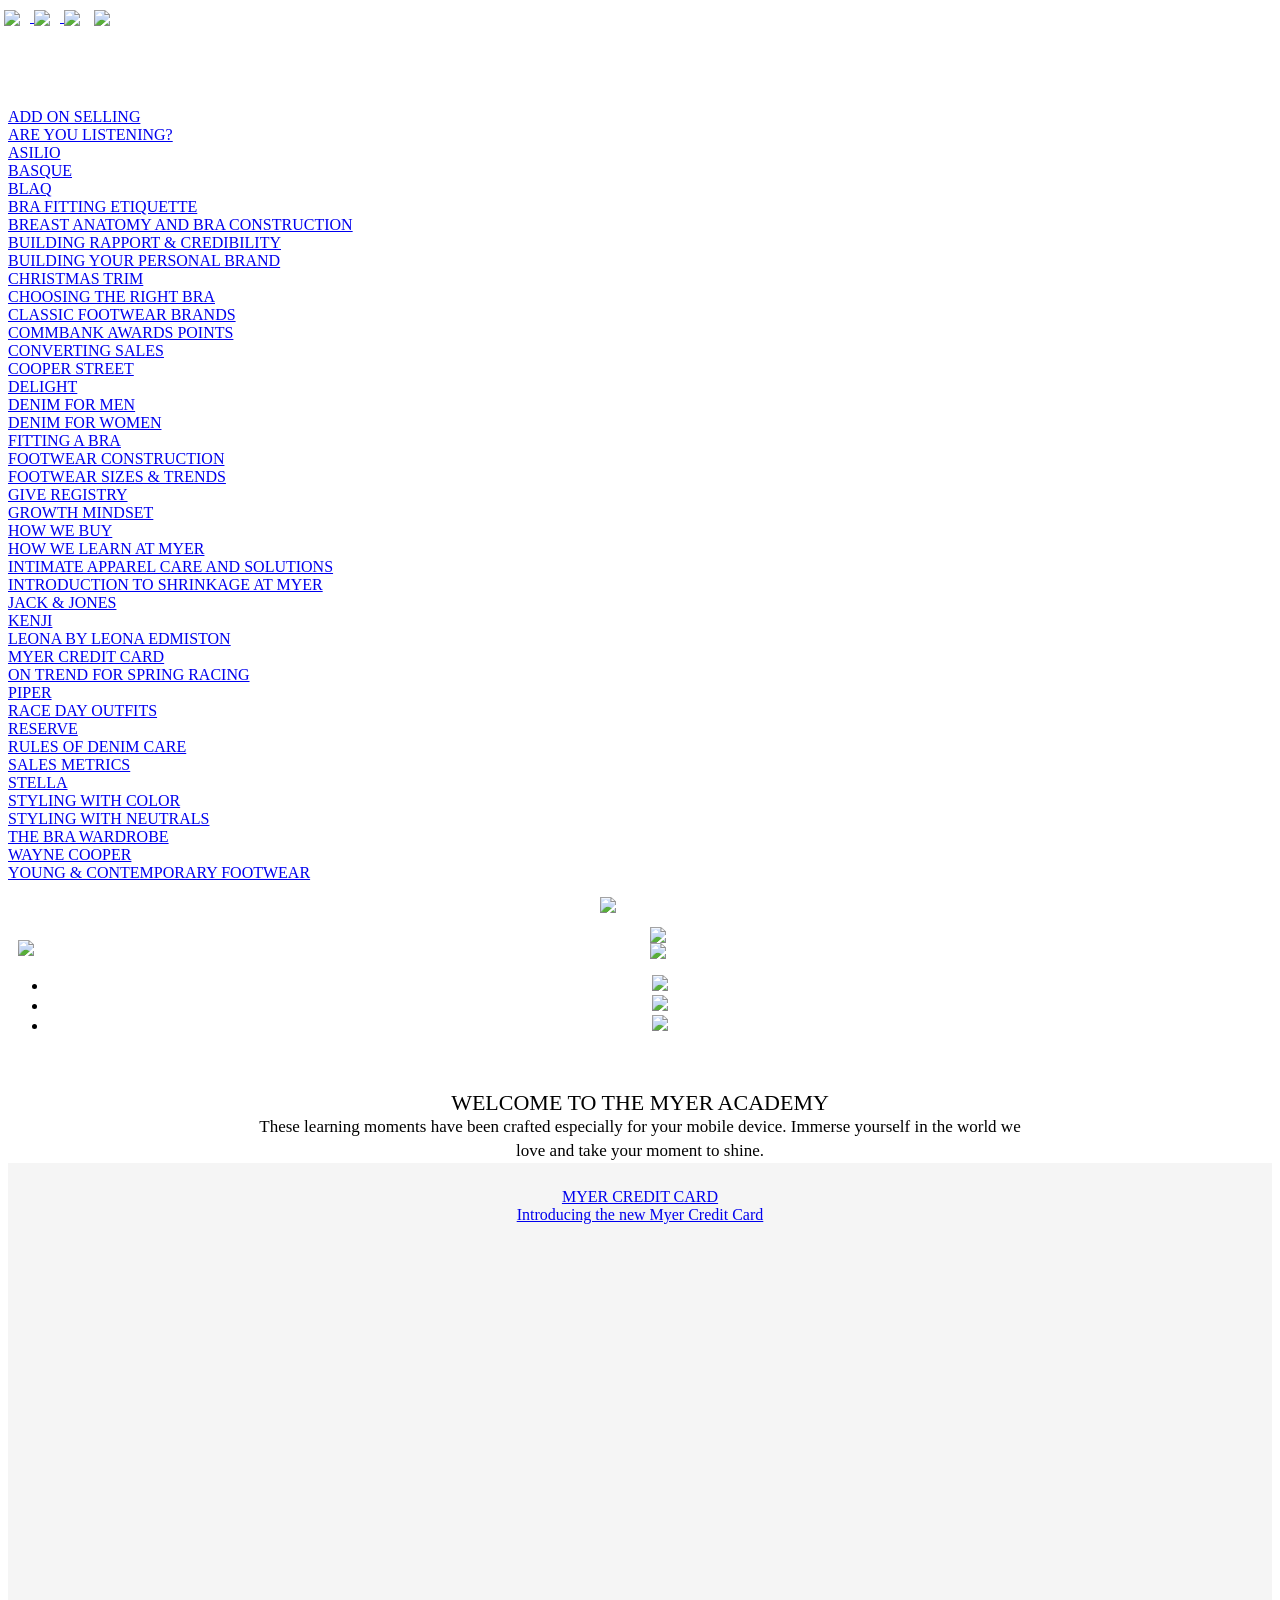
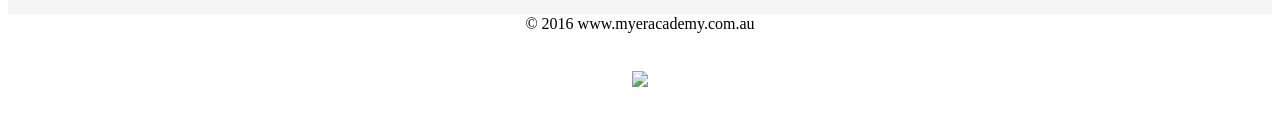
==== commit 81695052: "Leader change" ====
--- a/content/5waysofwellbeing/index.html
+++ b/content/5waysofwellbeing/index.html
@@ -18,20 +18,20 @@
     <link href="https://maxcdn.bootstrapcdn.com/font-awesome/4.7.0/css/font-awesome.min.css" rel="stylesheet" type="text/css" />
 
     <link href="https://maxcdn.bootstrapcdn.com/bootstrap/3.3.2/css/bootstrap.min.css" rel="stylesheet" type="text/css" />
-    <link href="/../../assets/css/bootstrap.min.css" rel="stylesheet" type="text/css" />
-
-
-    <link href="../../../assets/css/styles.css" rel="stylesheet" type="text/css" media="all" />
-    <link href="../../../assets/css/styles_layers.css" rel="stylesheet" type="text/css" media="all" />
-    <link href="../../../assets/css/styles_resp.css" rel="stylesheet" type="text/css" media="all" />
-    <link href="../../../assets/css/fonts.css" rel="stylesheet" type="text/css" media="all" />
-    <link href="../../../assets/css/scroll.css" rel="stylesheet" type="text/css" media="all" />
-    <link href="../../../assets/css/menu.css" rel="stylesheet" type="text/css" />
-    <link href="../../../assets/css/custom.css" rel="stylesheet" type="text/css" media="all" />
-    
-    <!--<script src="../../assets/js/contentPage.js"></script>-->
-    <script src="../../assets/js/menu.js"></script>
-    <link href="../../assets/css/comments.css" type="text/css" rel="stylesheet" />
+    <link href="/Leader/assets/css/bootstrap.min.css" rel="stylesheet" type="text/css" />
+
+
+    <script src="/Leader/assets/js/jquery-1.10.2.js" type="text/javascript" ></script>
+    <script src="/Leader/assets/js/jquery-2.1.3.min.js" type="text/javascript" ></script>
+    <link href="/Leader/assets/css/styles.css" rel="stylesheet" type="text/css" media="all" />
+    <link href="/Leader/assets/css/styles_layers.css" rel="stylesheet" type="text/css" media="all" />
+    <link href="/Leader/assets/css/styles_resp.css" rel="stylesheet" type="text/css" media="all" />
+    <link href="/assets/css/fonts.css" rel="stylesheet" type="text/css" media="all" />
+    <link href="/Leader/assets/css/scroll.css" rel="stylesheet" type="text/css" media="all" />
+    <link href="/Leader/assets/css/menu.css" rel="stylesheet" type="text/css" />
+    <link href="/Leader/assets/css/custom.css" rel="stylesheet" type="text/css" media="all" />
+      <script src="/Leader/assets/js/menu.js"></script>
+    <link href="/Leader/assets/css/comments.css" type="text/css" rel="stylesheet" />
     
     <style>
         .nav > li > a {
@@ -40,79 +40,90 @@
     </style>
 </head>
 
+    <script type="text/javascript" src="/Leader/assets/js/activitySection.js"></script>
+    <script type="text/javascript" src="/Leader/assets/js/contentPage.js"></script>
+    
+    
+    <style>
+        .nav > li > a {
+            display: inline !important;
+        }
+    </style>
+</head>
 <body>
-        <div id="wrapper">
-            <nav class="navigation-container">
-                
-
-                <div class="menustatus"></div>
-
-                <div id="mainmenu" align="left">
-
-                    <div align="center">
-
-                        <div class="beforeTopHeader">
-                            <div class="topHeader">
-                                <ul class="nav navbar-nav">
-                                    <li class="text-center">
-                                        <a href="/Leader/index.php"><i class="fa fa-lg  fa-home"></i><br><span style="text-decoration:underline;color: rgba(69, 69, 69, 0.4);">HOME</span></a>
-                                    </li>
-                                    <li class="text-center">
-                                        <a href="mailto:myeracademy@myer.com.au"><i class="fa fa-lg fa-envelope-o"></i><br><span style="text-decoration:underline;color: rgba(69, 69, 69, 0.4);">GET IN TOUCH</span></a>
-                                    </li>
-                                    <li class="text-center">
-                                        <a href="#" onclick="logout()"><i class="fa fa-lg fa-sign-out"></i><br><span style="text-decoration:underline;color: rgba(69, 69, 69, 0.4);">SIGN OUT</span></a>
-                                    </li>
-                                </ul>
+    <div id="wrapper">
+        <nav class="navigation-container">
+            
+
+            <div class="menustatus"></div>
+
+            <div id="mainmenu" align="left">
+
+                <div align="center">
+
+                    <div class="beforeTopHeader">
+                        <div class="topHeader">
+                            <ul class="nav navbar-nav">
+                                <li class="text-center">
+                                    <a href="/Leader/index.php"><i class="fa fa-lg  fa-home"></i><br><span style="text-decoration:underline;color: rgba(69, 69, 69, 0.4);">HOME</span></a>
+                                </li>
+                                <li class="text-center">
+                                    <a href="mailto:myeracademy@myer.com.au"><i class="fa fa-lg fa-envelope-o"></i><br><span style="text-decoration:underline;color: rgba(69, 69, 69, 0.4);">GET IN TOUCH</span></a>
+                                </li>
+                                <li class="text-center">
+                                    <a href="#" onclick="logout()"><i class="fa fa-lg fa-sign-out"></i><br><span style="text-decoration:underline;color: rgba(69, 69, 69, 0.4);">SIGN OUT</span></a>
+                                </li>
+                            </ul>
+                        </div>
+                    </div>
+
+                    <form class="navbar-form" id="indexSearch" method="POST" name="indexSearch" action="/Leader/index.php">
+                        <div style="max-width:80%;">
+                            <div class="input-group add-on">
+                                <input class="form-control" placeholder="Search" name="srch-term" id="srch-term" type="text">
+                                <div class="input-group-btn">
+                                    <button class="btn btn-default" type="button"><i class="glyphicon glyphicon-search"></i></button>
+                                </div>
                             </div>
                         </div>
-
-                        <form class="navbar-form" id="indexSearch" method="POST" name="indexSearch" action="/Leader/index.php">
-                            <div style="max-width:80%;">
-                                <div class="input-group add-on">
-                                    <input class="form-control" placeholder="Search" name="srch-term" id="srch-term" type="text">
-                                    <div class="input-group-btn">
-                                        <button class="btn btn-default" type="button"><i class="glyphicon glyphicon-search"></i></button>
-                                    </div>
-                                </div>
+                     <!--    <br>
+                        <div class="spacer20"></div> -->
+                    </form>
+
+                </div>
+                <div class="scrollcontainer scrollheight2">
+                    <div class="scrollpanel">
+                        <div id="mainmenuinner" style="max-width:1200px;width:100%">
+
+
+                            <!-- dynamicMenu here adding menu dynamically added by SMITA RXP-->
+                            <div class="dynamicMenu">
                             </div>
-                            <br>
-                            <div class="spacer20"></div>
-                        </form>
-
-                    </div>
-                    <div class="scrollcontainer scrollheight2">
-                        <div class="scrollpanel">
-                            <div id="mainmenuinner" style="max-width:1200px;width:100%">
-
-
-                                <!-- dynamicMenu here adding menu dynamically added by SMITA RXP-->
-                                <div class="dynamicMenu">
-                                </div>
-                                <!-- dynamicMenu here adding menu dynamically added by SMITA RXP -->
-
-
-                            </div>
+                            <!-- dynamicMenu here adding menu dynamically added by SMITA RXP -->
+
+
                         </div>
                     </div>
-                    <div style="width:100%;max-width:1200px;height:35px;margin-top:10px;display:block;background:rgba(156,156,156,0);cursor:pointer"
-                         align="center" onclick="openmenu()">
-                        <img src="/assets/images/arrow_up2.png"
-                             style="margin:5px 0px 0px 0px;cursor:pointer;width:55px">
-                    </div>
+                </div>
+                <div style="width:100%;max-width:1200px;height:35px;margin-top:10px;display:block;background:rgba(156,156,156,0);cursor:pointer"
+                     align="center" onclick="openmenu()">
+                    <img src="/assets/images/arrow_up2.png"
+                         style="margin:5px 0px 0px 0px;cursor:pointer;width:55px">
+                </div>
+        </div>
+
+            <div class="menu pointer" align="center" onclick="openmenu()">
+                <!-- <img src="/Leader/assets/images/hamburger1.png" style="width:26px;float:left;margin:13px 0px 0px 10px"> -->
+
+                <a href="#" class="bar"><i class="fa fa-bars fa-2x" aria-hidden="true"></i></a>
+
+                <img src="/assets/images/592fabe4ab4951b364eb10eb.jpeg" class="logo-myeracademy2">
             </div>
 
-                <div class="menu pointer" align="center" onclick="openmenu()">
-                    <!-- <img src="/Leader/assets/images/hamburger1.png" style="width:26px;float:left;margin:13px 0px 0px 10px"> -->
-
-                    <a href="#" class="bar"><i class="fa fa-bars fa-2x" aria-hidden="true"></i></a>
-
-                    <img src="../../assets/images/592fabe4ab4951b364eb10eb.jpeg" class="logo-myeracademy2">
-                </div>
-
-        </nav>
-
-        </div>
+    </nav>
+
+    </div>
+
 
         <div class="page-container" id="customComponent" style="display:none;">
             <div class="page-background-container"></div>
@@ -134,10 +145,11 @@
 
                                                 <div class="links-widget component-widget">
                                                     <div class="links-item component-item clearfix top">
-                                                        <div class="links-item-container" align="center">
-                                                            <i class="fa fa-fw fa-eye faView"></i><span class="faViewText" id="noViews">500</span>
+                                                        <div class="links-item-container" id="pgActivity" align="center">
+                                                            <!--<i class="fa fa-fw fa-eye faView"></i><span class="faViewText" id="noViews">500</span>
                                                             <i class="fa fa-fw fa-heart faView"></i><span class="faViewText" id="noLikes">20</span>
                                                             <i class="fa fa-fw fa-comment faView"></i><span class="faViewText" id="noComments">12</span>
+                                                            -->
                                                         </div>
                                                         <br/>
                                                         <hr class="dotted_line" />
@@ -203,19 +215,20 @@
 
         <div class="aria-live-assertive" aria-live="assertive">
         </div>
-        <script type="application/javascript" src="../../assets/js/config.js"></script>
-        <script type="text/javascript" src="../../assets/js/functions.js"></script>
+        <script type="application/javascript" src="/assets/js/config.js"></script>
+        <script type="text/javascript" src="/assets/js/functions.js"></script>
         <script src="libraries/raphael.js" type="text/javascript" language="javascript"></script>
         <script src="libraries/modernizr.js" type="text/javascript" language="javascript"></script>
         <script src="libraries/pdfmake.js" type="text/javascript" language="javascript"></script>
         <script src="libraries/vfs_fonts.js" type="text/javascript" language="javascript"></script>
-        <script type="application/javascript" src="../../assets/js/axios.js"></script>        
-        <script type="application/javascript" src="../../assets/js/stafflogin.js"></script>
+        <script type="application/javascript" src="/assets/js/axios.js"></script>        
+        <script type="application/javascript" src="/assets/js/stafflogin.js"></script>
         <script src="adapt/js/scriptLoader.js" type="text/javascript" language="javascript"></script>
         
         
+        
         <script>
-    /*  
+      
     var loginCheck = new StaffLogin(loginConfig);
     loginCheck.checkIfLoggedIn(function (isLoggedIn) {
         if (isLoggedIn) {
@@ -273,7 +286,7 @@
     ga('create', 'UA-85609472-1', 'auto');
     ga('send', 'pageview');
 
-*/
+
         
 </script>        
 </body>
